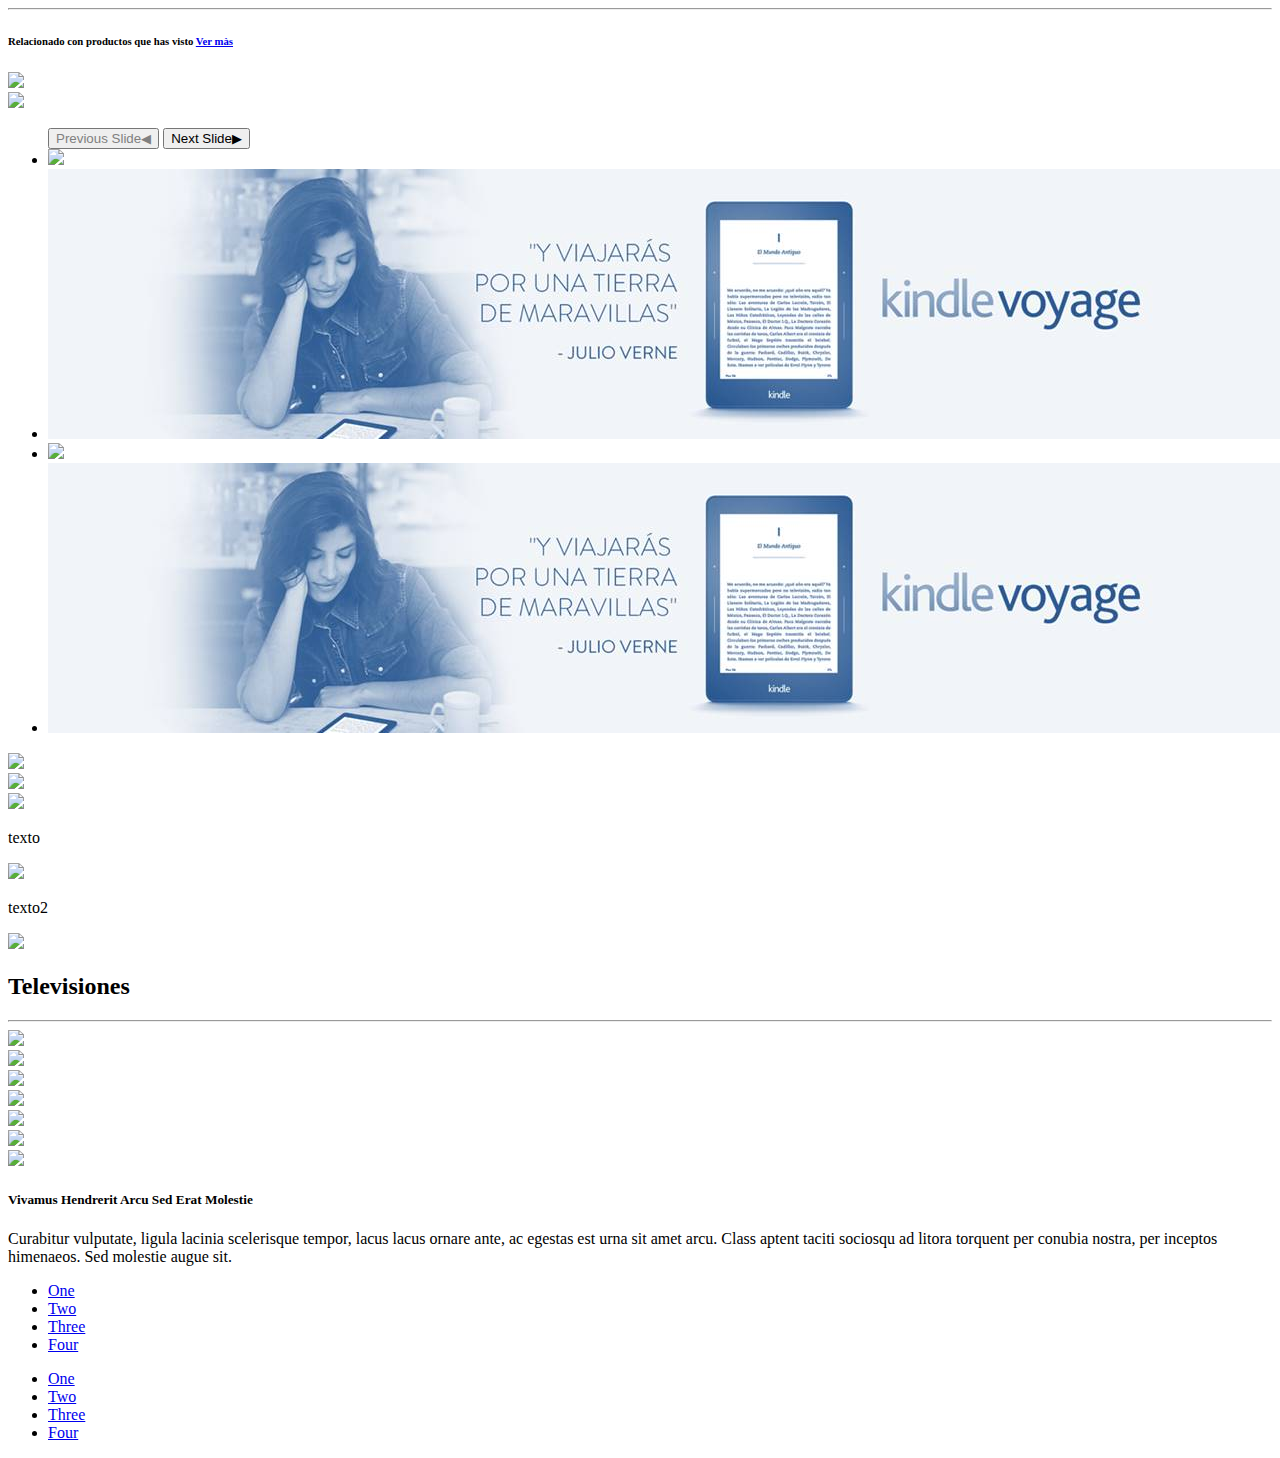
==== home.html @ 4191b3ac "actualizando" ====
<!doctype html>
<html class="no-js" lang="en">
  <head>
    <meta charset="utf-8" />
    <meta name="viewport" content="width=device-width, initial-scale=1.0" />
    <title>Foundation | Welcome</title>
    <link rel="stylesheet" href="http://dhbhdrzi4tiry.cloudfront.net/cdn/sites/foundation.min.css">
    <link rel="stylesheet" href="assets/css/home.css">
  </head>
  <body>
  <hr>
<!-- seccion de productos -->  
<!-- seccion de texto -->
<div class="contenedor-productos">
  <div class="row">
    <h6 id="texto-productos">
    Relacionado con productos que has visto 
    <a href="#link">
      Ver màs
    </a>
    </h6>
  </div>
  <!-- fin seccion de texto -->

  <!-- seccion imagenes -->
  <div class="row"> 
    <div class="column medium-3">
      <img class="thumbnail imagen-productos" src="assets/image/amazon-dummy-busqueda.jpg">
    </div>
    <div class="column medium-3">
      <img class="thumbnail imagen-productos" src="assets/image/amazon-dummy1.jpg">

    <!-- End Top Bar -->


    <div class="orbit" role="region" aria-label="Favorite Space Pictures" data-use-m-u-i="false" data-orbit="x37fz4-orbit">
      <ul class="orbit-container">
        <button class="orbit-previous" aria-label="previous"><span class="show-for-sr">Previous Slide</span>&#9664;</button>
        <button class="orbit-next" aria-label="next"><span class="show-for-sr">Next Slide</span>&#9654;</button>
        <li class="orbit-slide is-active">
          <img src="assets\image\amazon-dummy-carrusel-home.jpg">
        </li>
        <li class="orbit-slide">
          <img src="assets\image\amazon-dummy-carrusel-home2.jpg">
        </li>
        <li class="orbit-slide is-active">
          <img src="assets\image\amazon-dummy-carrusel-home.jpg">
        </li>
        <li class="orbit-slide">
          <img src="assets\image\amazon-dummy-carrusel-home2.jpg">
        </li>
      </ul>
    </div>
    <div class="column medium-3">
      <img class="thumbnail imagen-productos" src="assets/image/amazon-dummy2.jpg">
    </div>
    <div class="column medium-3">
      <img class="thumbnail imagen-productos" src="assets/image/amazon-dummy-busqueda.jpg">
    </div>  
  </div>

  <div class="row"> 
    <div class="column medium-4">
      <img class="thumbnail imagen-productos" src="assets/image/amazon-dummy-busqueda.jpg">

      <div class="column medium-2">
        <p class="descripcion-texto">
          texto
        </p>
      </div>
    </div>

    <div class="column medium-4">
      <img class="thumbnail imagen-productos" src="assets/image/amazon-dummy1.jpg">
      <div class="column medium-2">
        <p class="descripcion-texto">texto2</p>
      </div>
    </div> 
  </div>
  <div class="row"> 
    <div class="column medium-3">
      <img class="thumbnail imagen-productos" src="assets/image/amazon-dummy-busqueda.jpg">

    <div class="row column text-center">
      <h2>Televisiones</h2>
      <hr>
    </div>
    <div class="column medium-3">
      <img class="thumbnail imagen-productos" src="assets/image/amazon-dummy1.jpg">
    </div>
    <div class="column medium-3">
      <img class="thumbnail imagen-productos" src="assets/image/amazon-dummy2.jpg">
    </div>
    <div class="column medium-3">
      <img class="thumbnail imagen-productos" src="assets/image/amazon-dummy-busqueda.jpg">
    </div>  
  </div>

  <div class="row"> 
    <div class="column medium-3">
      <img class="thumbnail imagen-productos" src="assets/image/amazon-dummy-busqueda.jpg">
    </div>
    <div class="column medium-3">
      <img class="thumbnail imagen-productos" src="assets/image/amazon-dummy1.jpg">
    </div>
    <div class="column medium-3">
      <img class="thumbnail imagen-productos" src="assets/image/amazon-dummy2.jpg">
    </div>
    <div class="column medium-3">
      <img class="thumbnail imagen-productos" src="assets/image/amazon-dummy-busqueda.jpg">
    </div>  
  </div>
  <!-- seccion imagenes -->
</div>
<!-- fin seccion de productos -->

    <div class="callout large secondary">
      <div class="row">
        <div class="large-4 columns">
          <h5>Vivamus Hendrerit Arcu Sed Erat Molestie</h5>
          <p>Curabitur vulputate, ligula lacinia scelerisque tempor, lacus lacus ornare ante, ac egestas est urna sit amet arcu. Class aptent taciti sociosqu ad litora torquent per conubia nostra, per inceptos himenaeos. Sed molestie augue sit.</p>
        </div>
        <div class="large-3 large-offset-2 columns">
          <ul class="menu vertical">
            <li><a href="#">One</a></li>
            <li><a href="#">Two</a></li>
            <li><a href="#">Three</a></li>
            <li><a href="#">Four</a></li>
          </ul>
        </div>
        <div class="large-3 columns">
          <ul class="menu vertical">
            <li><a href="#">One</a></li>
            <li><a href="#">Two</a></li>
            <li><a href="#">Three</a></li>
            <li><a href="#">Four</a></li>
          </ul>
        </div>
      </div>
    </div>
  
    <script src="https://code.jquery.com/jquery-2.1.4.min.js"></script>
    <script src="http://dhbhdrzi4tiry.cloudfront.net/cdn/sites/foundation.js"></script>
    <script>
      $(document).foundation();
    </script>
    <script type="text/javascript" src="https://intercom.zurb.com/scripts/zcom.js"></script>
  </body>
</html>
---- assets/css/home.css ----
<<<<<<< HEAD
body{
	margin: 0;
	padding: 0;
	width: 100%;
	height: 100%;
}
.orbit-previous {
    color: gray;
=======
.orbit-container {
  height: 300px;
>>>>>>> upstream/master
}
.orbit-previous, .orbit-next {
    color: gray;
}
/*clases de la seccion de productos*/
#texto-productos{
	font-weight: bold;
}
.contenedor-productos{
	width: 80%;
	margin-left: 3%;
}
.imagen-productos{
	width: 100%;
	height: 200px;
}
.descripcion-texto{
	position: relative;
	display: inline-block;
}

/*fin de la seccion de productos*/
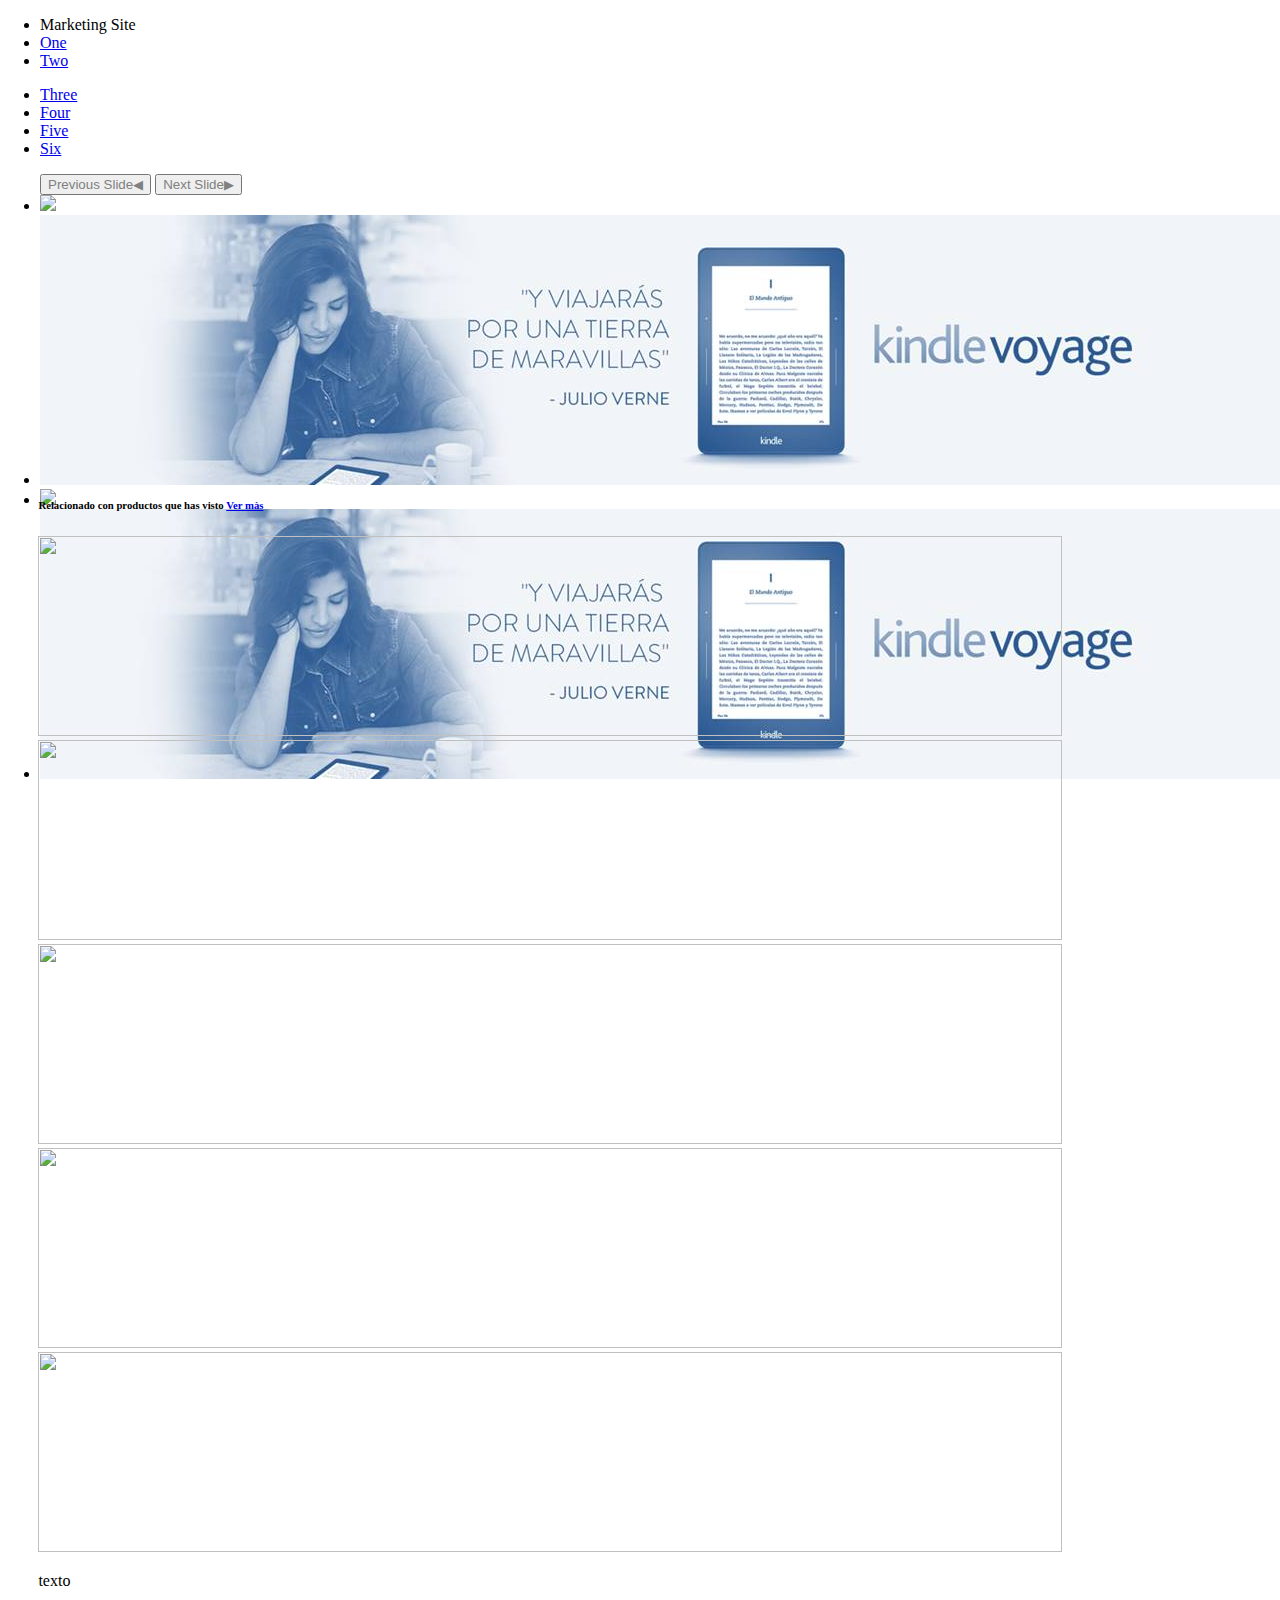
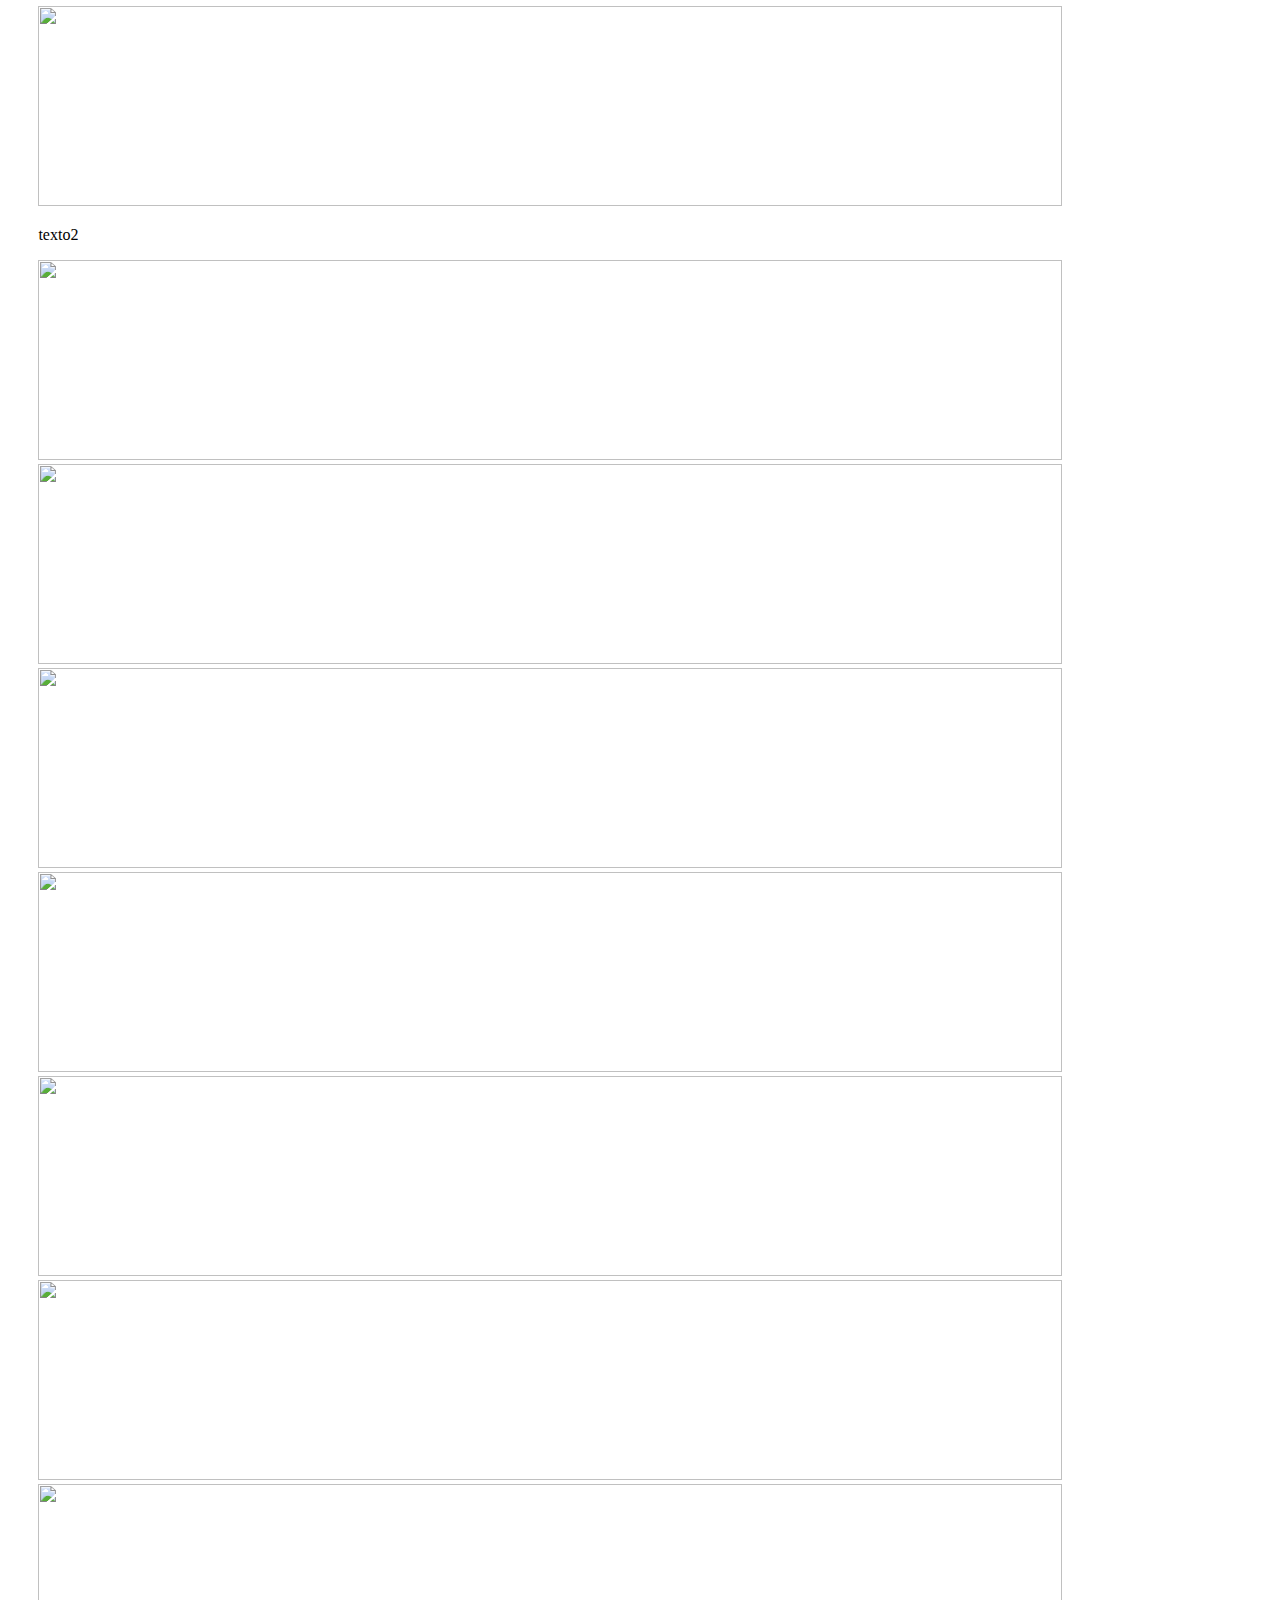
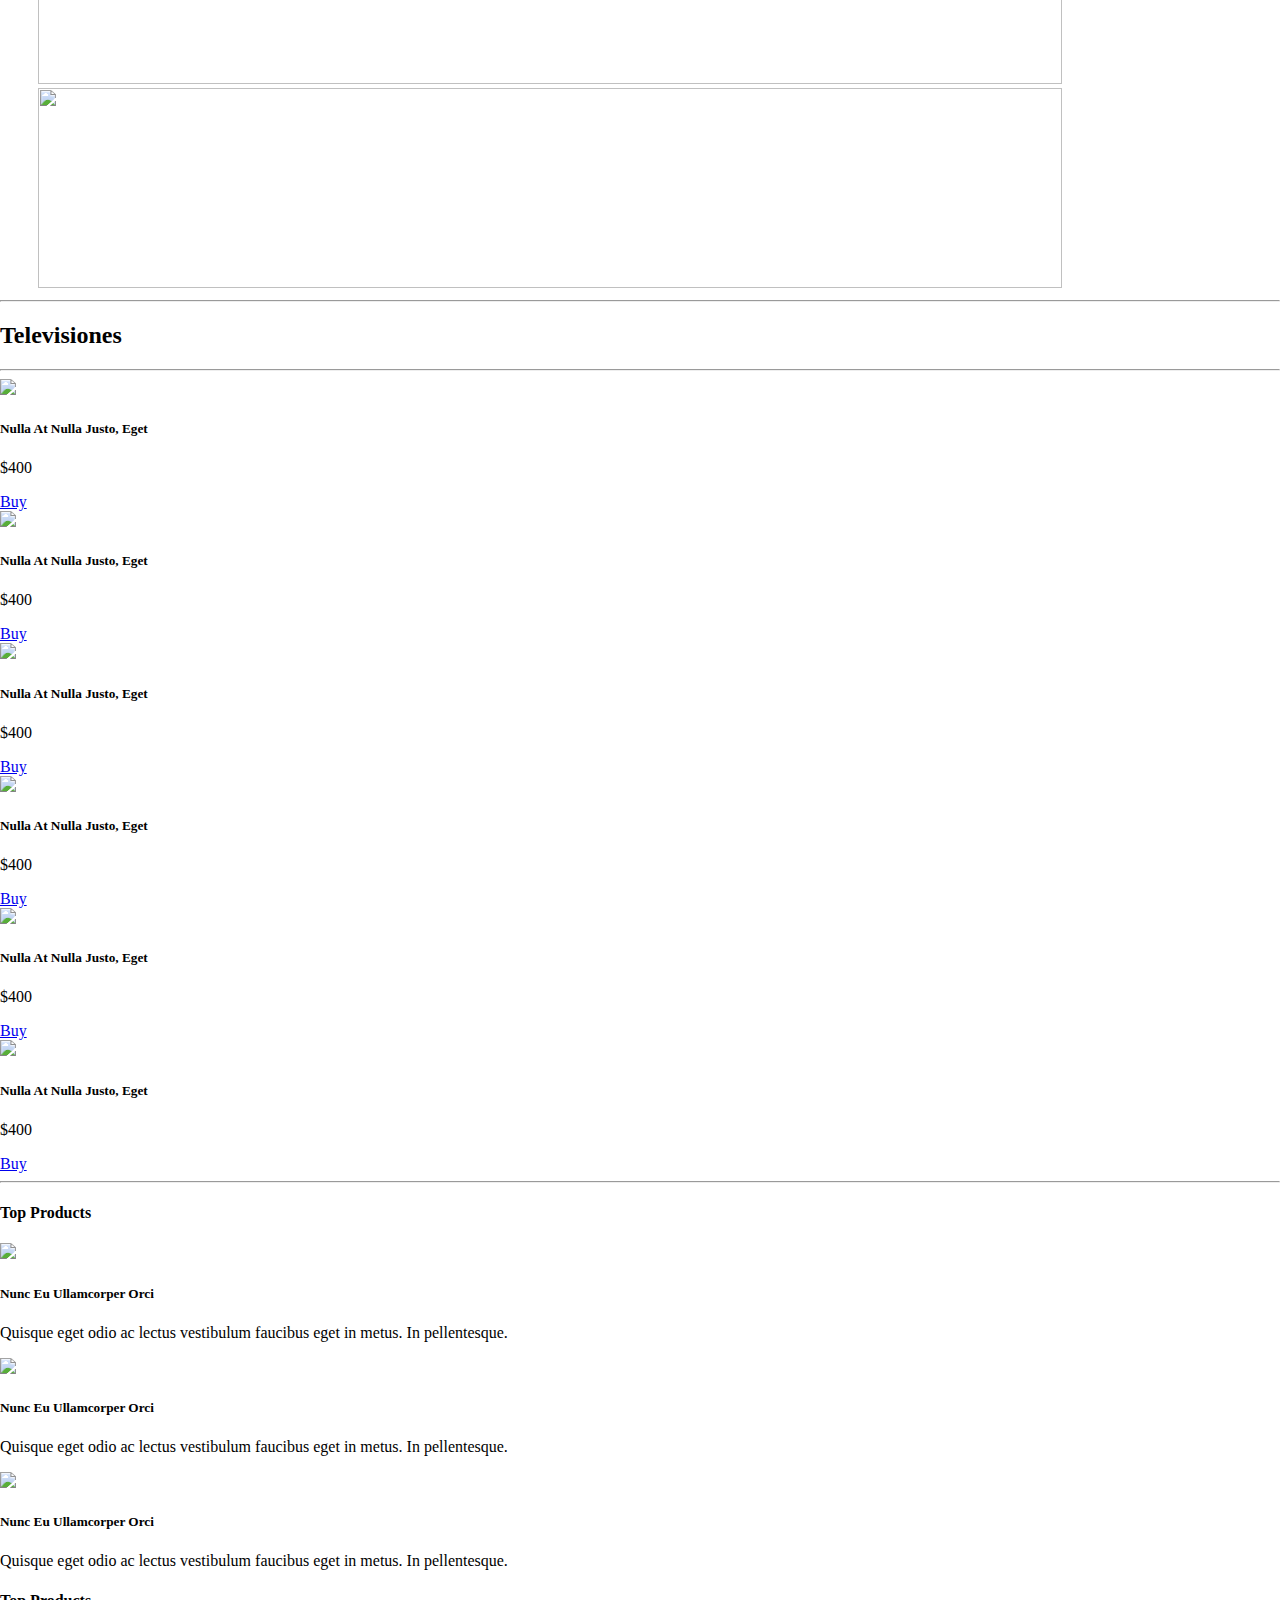
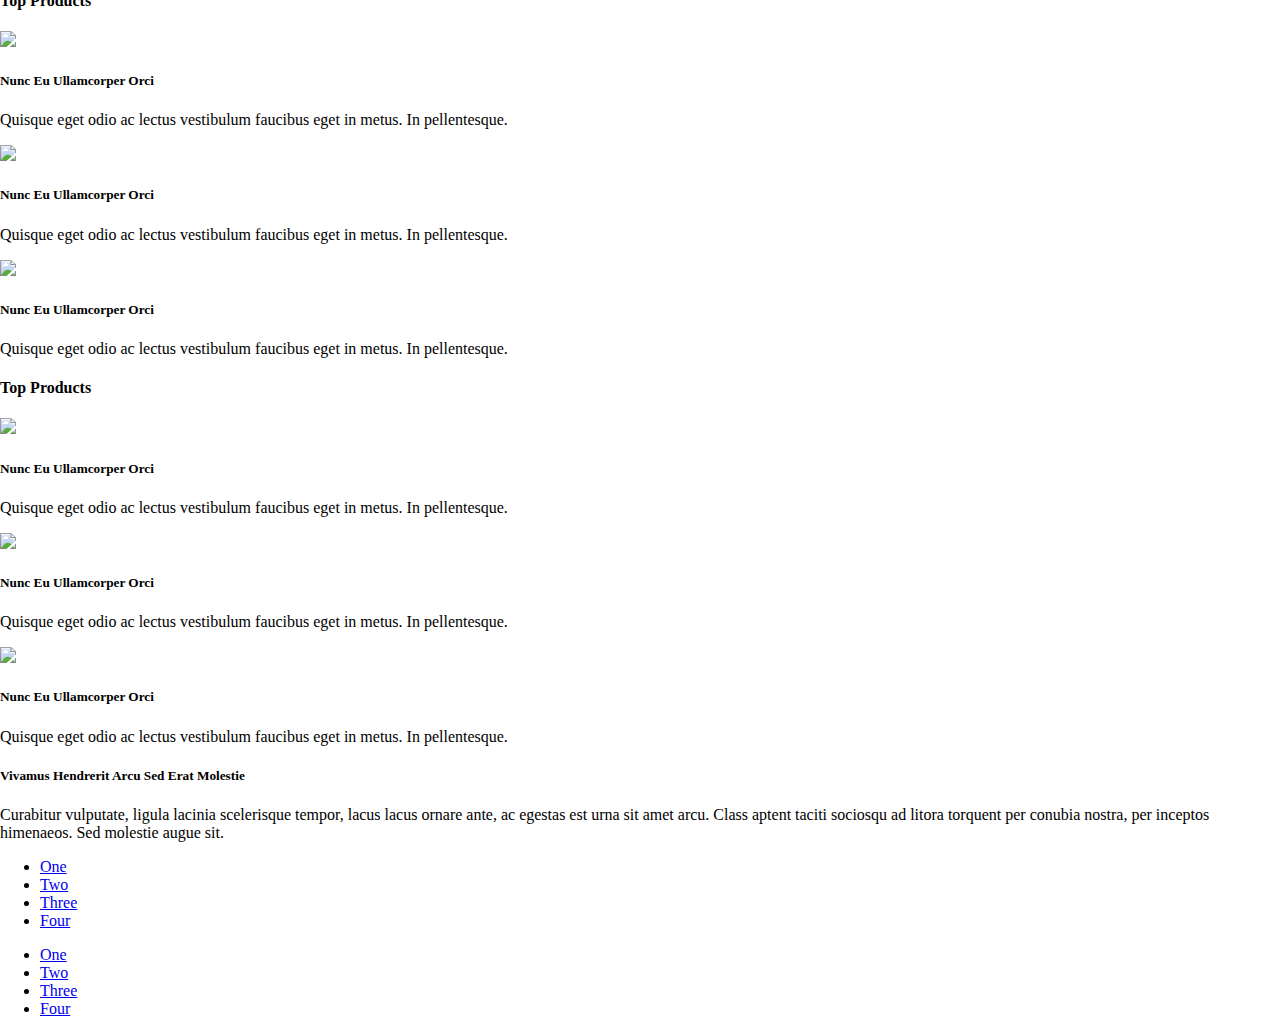
==== commit bc26bd87: "Merge pull request #4 from Zitle-Nancy/nancyHome" ====
--- a/home.html
+++ b/home.html
@@ -8,7 +8,47 @@
     <link rel="stylesheet" href="assets/css/home.css">
   </head>
   <body>
-  <hr>
+
+    <!-- Start Top Bar -->
+    <div class="top-bar">
+      <div class="top-bar-left">
+        <ul class="menu">
+          <li class="menu-text">Marketing Site</li>
+          <li><a href="#">One</a></li>
+          <li><a href="#">Two</a></li>
+        </ul>
+      </div>
+      <div class="top-bar-right">
+        <ul class="menu">
+          <li><a href="#">Three</a></li>
+          <li><a href="#">Four</a></li>
+          <li><a href="#">Five</a></li>
+          <li><a href="#">Six</a></li>
+        </ul>
+      </div>
+    </div>
+    <!-- End Top Bar -->
+
+
+    <div class="orbit" role="region" aria-label="Favorite Space Pictures" data-use-m-u-i="false" data-orbit="x37fz4-orbit">
+      <ul class="orbit-container">
+        <button class="orbit-previous" aria-label="previous"><span class="show-for-sr">Previous Slide</span>&#9664;</button>
+        <button class="orbit-next" aria-label="next"><span class="show-for-sr">Next Slide</span>&#9654;</button>
+        <li class="orbit-slide is-active">
+          <img src="assets\image\amazon-dummy-carrusel-home.jpg">
+        </li>
+        <li class="orbit-slide">
+          <img src="assets\image\amazon-dummy-carrusel-home2.jpg">
+        </li>
+        <li class="orbit-slide is-active">
+          <img src="assets\image\amazon-dummy-carrusel-home.jpg">
+        </li>
+        <li class="orbit-slide">
+          <img src="assets\image\amazon-dummy-carrusel-home2.jpg">
+        </li>
+      </ul>
+    </div>
+
 <!-- seccion de productos -->  
 <!-- seccion de texto -->
 <div class="contenedor-productos">
@@ -29,27 +69,6 @@
     </div>
     <div class="column medium-3">
       <img class="thumbnail imagen-productos" src="assets/image/amazon-dummy1.jpg">
-
-    <!-- End Top Bar -->
-
-
-    <div class="orbit" role="region" aria-label="Favorite Space Pictures" data-use-m-u-i="false" data-orbit="x37fz4-orbit">
-      <ul class="orbit-container">
-        <button class="orbit-previous" aria-label="previous"><span class="show-for-sr">Previous Slide</span>&#9664;</button>
-        <button class="orbit-next" aria-label="next"><span class="show-for-sr">Next Slide</span>&#9654;</button>
-        <li class="orbit-slide is-active">
-          <img src="assets\image\amazon-dummy-carrusel-home.jpg">
-        </li>
-        <li class="orbit-slide">
-          <img src="assets\image\amazon-dummy-carrusel-home2.jpg">
-        </li>
-        <li class="orbit-slide is-active">
-          <img src="assets\image\amazon-dummy-carrusel-home.jpg">
-        </li>
-        <li class="orbit-slide">
-          <img src="assets\image\amazon-dummy-carrusel-home2.jpg">
-        </li>
-      </ul>
     </div>
     <div class="column medium-3">
       <img class="thumbnail imagen-productos" src="assets/image/amazon-dummy2.jpg">
@@ -62,57 +81,188 @@
   <div class="row"> 
     <div class="column medium-4">
       <img class="thumbnail imagen-productos" src="assets/image/amazon-dummy-busqueda.jpg">
-
-      <div class="column medium-2">
-        <p class="descripcion-texto">
-          texto
-        </p>
-      </div>
-    </div>
-
+      <p class="descripcion-texto medium-2 column">
+        texto
+      </p>
+    </div>
     <div class="column medium-4">
       <img class="thumbnail imagen-productos" src="assets/image/amazon-dummy1.jpg">
-      <div class="column medium-2">
-        <p class="descripcion-texto">texto2</p>
-      </div>
+      <p class="descripcion-texto medium-2 column">texto2</p>
     </div> 
   </div>
-  <div class="row"> 
-    <div class="column medium-3">
-      <img class="thumbnail imagen-productos" src="assets/image/amazon-dummy-busqueda.jpg">
+
+  <div class="row"> 
+    <div class="column medium-3">
+      <img class="thumbnail imagen-productos" src="assets/image/amazon-dummy-busqueda.jpg">
+    </div>
+    <div class="column medium-3">
+      <img class="thumbnail imagen-productos" src="assets/image/amazon-dummy1.jpg">
+    </div>
+    <div class="column medium-3">
+      <img class="thumbnail imagen-productos" src="assets/image/amazon-dummy2.jpg">
+    </div>
+    <div class="column medium-3">
+      <img class="thumbnail imagen-productos" src="assets/image/amazon-dummy-busqueda.jpg">
+    </div>  
+  </div>
+
+  <div class="row"> 
+    <div class="column medium-3">
+      <img class="thumbnail imagen-productos" src="assets/image/amazon-dummy-busqueda.jpg">
+    </div>
+    <div class="column medium-3">
+      <img class="thumbnail imagen-productos" src="assets/image/amazon-dummy1.jpg">
+    </div>
+    <div class="column medium-3">
+      <img class="thumbnail imagen-productos" src="assets/image/amazon-dummy2.jpg">
+    </div>
+    <div class="column medium-3">
+      <img class="thumbnail imagen-productos" src="assets/image/amazon-dummy-busqueda.jpg">
+    </div>  
+  </div>
+  <!-- seccion imagenes -->
+</div>
+<!-- fin seccion de productos -->
+
+    <hr>
 
     <div class="row column text-center">
       <h2>Televisiones</h2>
       <hr>
     </div>
-    <div class="column medium-3">
-      <img class="thumbnail imagen-productos" src="assets/image/amazon-dummy1.jpg">
-    </div>
-    <div class="column medium-3">
-      <img class="thumbnail imagen-productos" src="assets/image/amazon-dummy2.jpg">
-    </div>
-    <div class="column medium-3">
-      <img class="thumbnail imagen-productos" src="assets/image/amazon-dummy-busqueda.jpg">
-    </div>  
-  </div>
-
-  <div class="row"> 
-    <div class="column medium-3">
-      <img class="thumbnail imagen-productos" src="assets/image/amazon-dummy-busqueda.jpg">
-    </div>
-    <div class="column medium-3">
-      <img class="thumbnail imagen-productos" src="assets/image/amazon-dummy1.jpg">
-    </div>
-    <div class="column medium-3">
-      <img class="thumbnail imagen-productos" src="assets/image/amazon-dummy2.jpg">
-    </div>
-    <div class="column medium-3">
-      <img class="thumbnail imagen-productos" src="assets/image/amazon-dummy-busqueda.jpg">
-    </div>  
-  </div>
-  <!-- seccion imagenes -->
-</div>
-<!-- fin seccion de productos -->
+
+    <div class="row small-up-2 medium-up-3 large-up-6">
+      <div class="column">
+        <img class="thumbnail" src="http://placehold.it/300x400">
+        <h5>Nulla At Nulla Justo, Eget</h5>
+        <p>$400</p>
+        <a href="#" class="button small expanded hollow">Buy</a>
+      </div>
+      <div class="column">
+        <img class="thumbnail" src="http://placehold.it/300x400">
+        <h5>Nulla At Nulla Justo, Eget</h5>
+        <p>$400</p>
+        <a href="#" class="button small expanded hollow">Buy</a>
+      </div>
+      <div class="column">
+        <img class="thumbnail" src="http://placehold.it/300x400">
+        <h5>Nulla At Nulla Justo, Eget</h5>
+        <p>$400</p>
+        <a href="#" class="button small expanded hollow">Buy</a>
+      </div>
+      <div class="column">
+        <img class="thumbnail" src="http://placehold.it/300x400">
+        <h5>Nulla At Nulla Justo, Eget</h5>
+        <p>$400</p>
+        <a href="#" class="button small expanded hollow">Buy</a>
+      </div>
+      <div class="column">
+        <img class="thumbnail" src="http://placehold.it/300x400">
+        <h5>Nulla At Nulla Justo, Eget</h5>
+        <p>$400</p>
+        <a href="#" class="button small expanded hollow">Buy</a>
+      </div>
+      <div class="column">
+        <img class="thumbnail" src="http://placehold.it/300x400">
+        <h5>Nulla At Nulla Justo, Eget</h5>
+        <p>$400</p>
+        <a href="#" class="button small expanded hollow">Buy</a>
+      </div>
+    </div>
+
+    <hr>
+    <div class="row">
+      <div class="medium-4 columns">
+        <h4>Top Products</h4>
+        <div class="media-object">
+          <div class="media-object-section">
+            <img class="thumbnail" src="http://placehold.it/100x100">
+          </div>
+          <div class="media-object-section">
+            <h5>Nunc Eu Ullamcorper Orci</h5>
+            <p>Quisque eget odio ac lectus vestibulum faucibus eget in metus. In pellentesque.</p>
+          </div>
+        </div>
+        <div class="media-object">
+          <div class="media-object-section">
+            <img class="thumbnail" src="http://placehold.it/100x100">
+          </div>
+          <div class="media-object-section">
+            <h5>Nunc Eu Ullamcorper Orci</h5>
+            <p>Quisque eget odio ac lectus vestibulum faucibus eget in metus. In pellentesque.</p>
+          </div>
+        </div>
+        <div class="media-object">
+          <div class="media-object-section">
+            <img class="thumbnail" src="http://placehold.it/100x100">
+          </div>
+          <div class="media-object-section">
+            <h5>Nunc Eu Ullamcorper Orci</h5>
+            <p>Quisque eget odio ac lectus vestibulum faucibus eget in metus. In pellentesque.</p>
+          </div>
+        </div>
+      </div>
+      <div class="medium-4 columns">
+        <h4>Top Products</h4>
+        <div class="media-object">
+          <div class="media-object-section">
+            <img class="thumbnail" src="http://placehold.it/100x100">
+          </div>
+          <div class="media-object-section">
+            <h5>Nunc Eu Ullamcorper Orci</h5>
+            <p>Quisque eget odio ac lectus vestibulum faucibus eget in metus. In pellentesque.</p>
+          </div>
+        </div>
+        <div class="media-object">
+          <div class="media-object-section">
+            <img class="thumbnail" src="http://placehold.it/100x100">
+          </div>
+          <div class="media-object-section">
+            <h5>Nunc Eu Ullamcorper Orci</h5>
+            <p>Quisque eget odio ac lectus vestibulum faucibus eget in metus. In pellentesque.</p>
+          </div>
+        </div>
+        <div class="media-object">
+          <div class="media-object-section">
+            <img class="thumbnail" src="http://placehold.it/100x100">
+          </div>
+          <div class="media-object-section">
+            <h5>Nunc Eu Ullamcorper Orci</h5>
+            <p>Quisque eget odio ac lectus vestibulum faucibus eget in metus. In pellentesque.</p>
+          </div>
+        </div>
+      </div>
+      <div class="medium-4 columns">
+        <h4>Top Products</h4>
+        <div class="media-object">
+          <div class="media-object-section">
+            <img class="thumbnail" src="http://placehold.it/100x100">
+          </div>
+          <div class="media-object-section">
+            <h5>Nunc Eu Ullamcorper Orci</h5>
+            <p>Quisque eget odio ac lectus vestibulum faucibus eget in metus. In pellentesque.</p>
+          </div>
+        </div>
+        <div class="media-object">
+          <div class="media-object-section">
+            <img class="thumbnail" src="http://placehold.it/100x100">
+          </div>
+          <div class="media-object-section">
+            <h5>Nunc Eu Ullamcorper Orci</h5>
+            <p>Quisque eget odio ac lectus vestibulum faucibus eget in metus. In pellentesque.</p>
+          </div>
+        </div>
+        <div class="media-object">
+          <div class="media-object-section">
+            <img class="thumbnail" src="http://placehold.it/100x100">
+          </div>
+          <div class="media-object-section">
+            <h5>Nunc Eu Ullamcorper Orci</h5>
+            <p>Quisque eget odio ac lectus vestibulum faucibus eget in metus. In pellentesque.</p>
+          </div>
+        </div>
+      </div>
+    </div>
 
     <div class="callout large secondary">
       <div class="row">
@@ -138,7 +288,7 @@
         </div>
       </div>
     </div>
-  
+
     <script src="https://code.jquery.com/jquery-2.1.4.min.js"></script>
     <script src="http://dhbhdrzi4tiry.cloudfront.net/cdn/sites/foundation.js"></script>
     <script>
@@ -146,4 +296,4 @@
     </script>
     <script type="text/javascript" src="https://intercom.zurb.com/scripts/zcom.js"></script>
   </body>
-</html>
+</html>--- a/assets/css/home.css
+++ b/assets/css/home.css
@@ -1,4 +1,4 @@
-<<<<<<< HEAD
+
 body{
 	margin: 0;
 	padding: 0;
@@ -7,10 +7,10 @@
 }
 .orbit-previous {
     color: gray;
-=======
+ }
 .orbit-container {
   height: 300px;
->>>>>>> upstream/master
+
 }
 .orbit-previous, .orbit-next {
     color: gray;
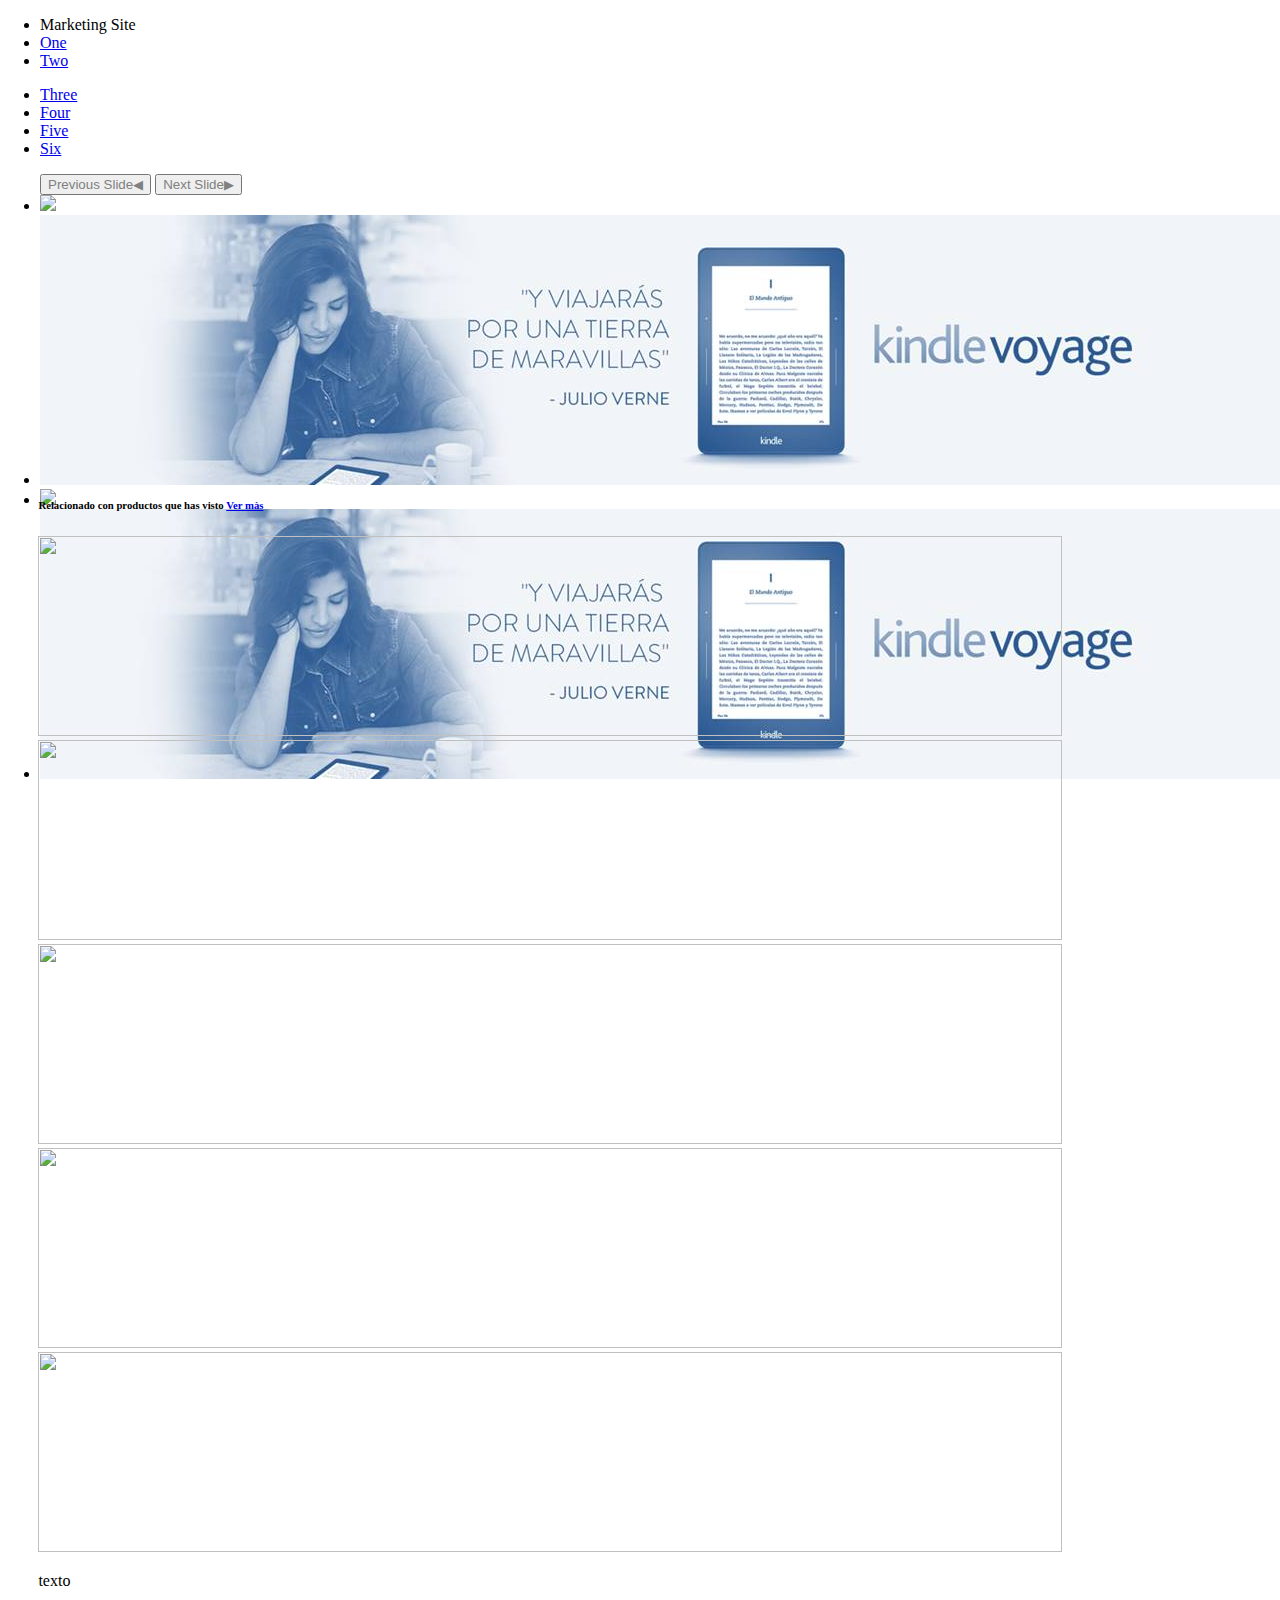
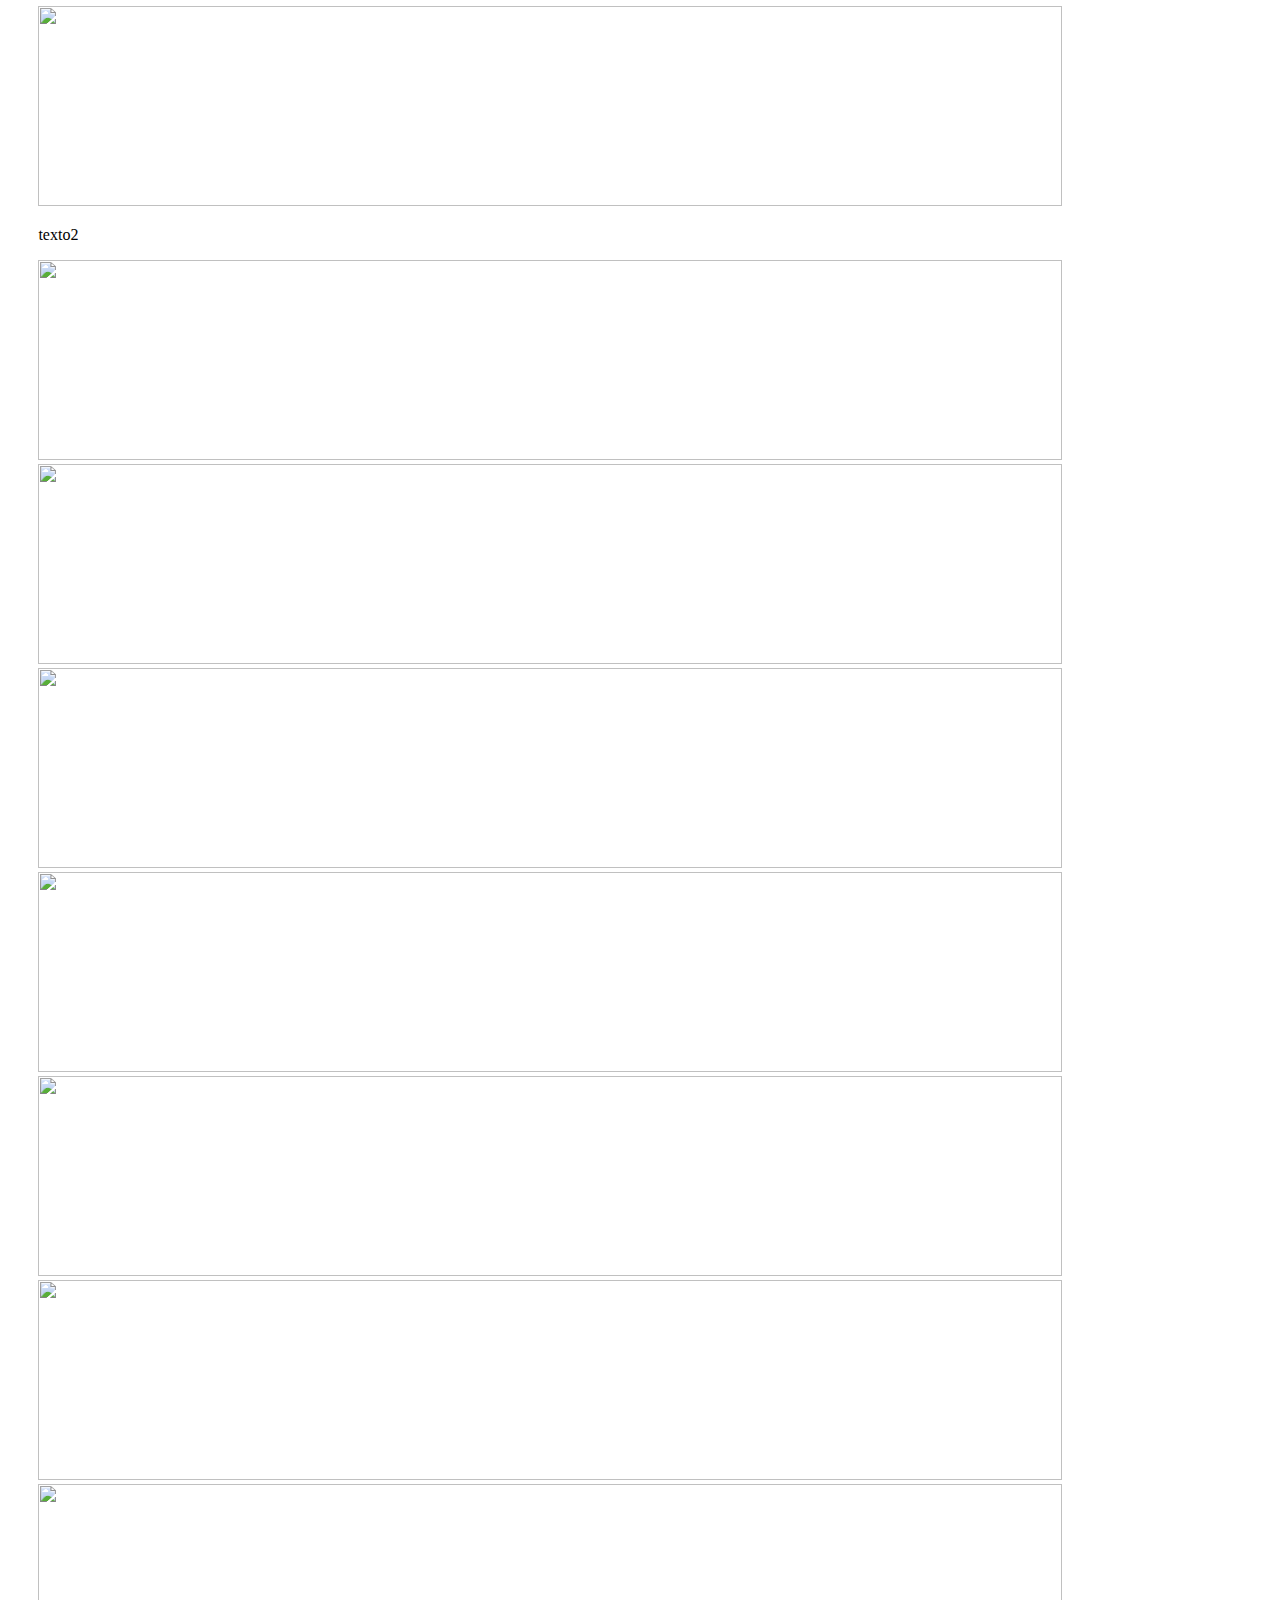
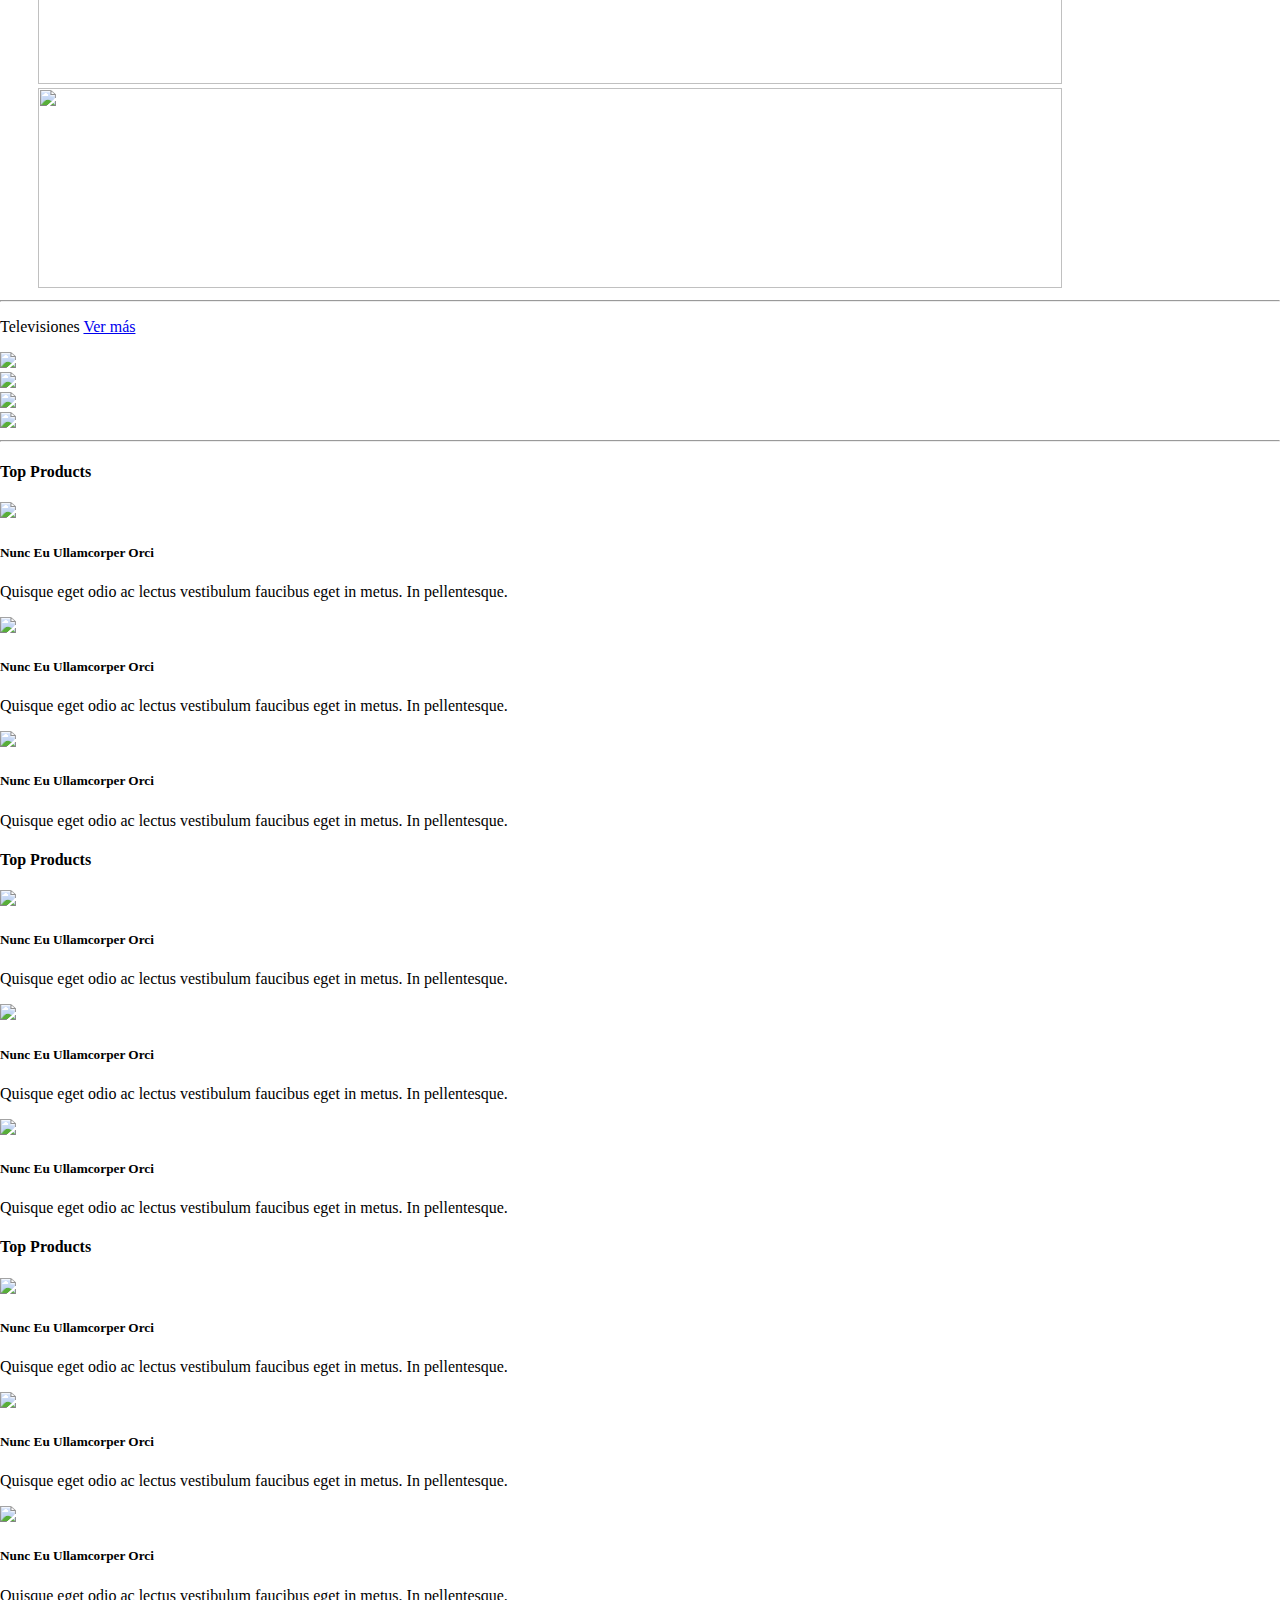
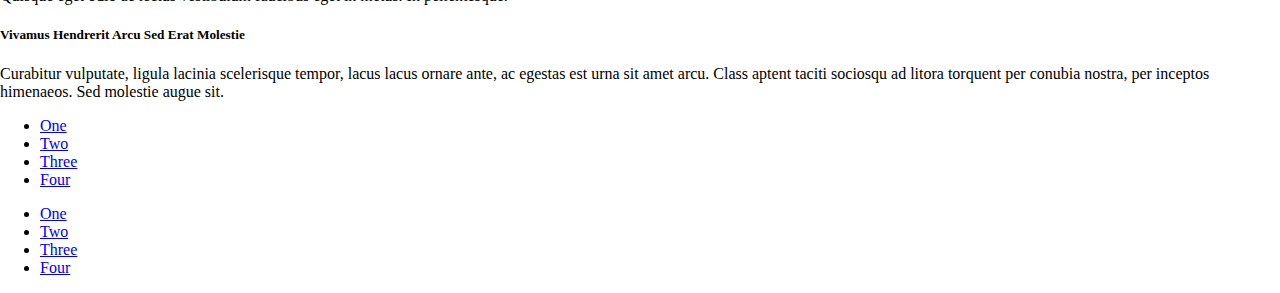
==== commit b67b6fdd: "Merge pull request #5 from gabyLuTrejo/elementos" ====
--- a/home.html
+++ b/home.html
@@ -126,47 +126,22 @@
 
     <hr>
 
-    <div class="row column text-center">
-      <h2>Televisiones</h2>
-      <hr>
-    </div>
-
-    <div class="row small-up-2 medium-up-3 large-up-6">
-      <div class="column">
-        <img class="thumbnail" src="http://placehold.it/300x400">
-        <h5>Nulla At Nulla Justo, Eget</h5>
-        <p>$400</p>
-        <a href="#" class="button small expanded hollow">Buy</a>
-      </div>
-      <div class="column">
-        <img class="thumbnail" src="http://placehold.it/300x400">
-        <h5>Nulla At Nulla Justo, Eget</h5>
-        <p>$400</p>
-        <a href="#" class="button small expanded hollow">Buy</a>
-      </div>
-      <div class="column">
-        <img class="thumbnail" src="http://placehold.it/300x400">
-        <h5>Nulla At Nulla Justo, Eget</h5>
-        <p>$400</p>
-        <a href="#" class="button small expanded hollow">Buy</a>
-      </div>
-      <div class="column">
-        <img class="thumbnail" src="http://placehold.it/300x400">
-        <h5>Nulla At Nulla Justo, Eget</h5>
-        <p>$400</p>
-        <a href="#" class="button small expanded hollow">Buy</a>
-      </div>
-      <div class="column">
-        <img class="thumbnail" src="http://placehold.it/300x400">
-        <h5>Nulla At Nulla Justo, Eget</h5>
-        <p>$400</p>
-        <a href="#" class="button small expanded hollow">Buy</a>
-      </div>
-      <div class="column">
-        <img class="thumbnail" src="http://placehold.it/300x400">
-        <h5>Nulla At Nulla Justo, Eget</h5>
-        <p>$400</p>
-        <a href="#" class="button small expanded hollow">Buy</a>
+    <div class="row column">
+      <p>Televisiones <a href="#">Ver más</a></p>
+    </div>
+
+    <div class="row small-up-2 medium-up-3 large-up-6" id="tele">
+      <div class="column">
+        <img class="thumbnail" src="assets\image\amazon-dummy2.jpg">
+      </div>
+      <div class="column">
+        <img class="thumbnail" src="assets\image\amazon-dummy2.jpg">
+      </div>
+      <div class="column">
+        <img class="thumbnail" src="assets\image\amazon-dummy2.jpg">
+      </div>
+      <div class="column">
+        <img class="thumbnail" src="assets\image\amazon-dummy2.jpg">
       </div>
     </div>
 
--- a/assets/css/home.css
+++ b/assets/css/home.css
@@ -5,15 +5,17 @@
 	width: 100%;
 	height: 100%;
 }
-.orbit-previous {
-    color: gray;
- }
+
 .orbit-container {
   height: 300px;
 
 }
 .orbit-previous, .orbit-next {
     color: gray;
+}
+
+#tele div img {
+  width: 100%;
 }
 /*clases de la seccion de productos*/
 #texto-productos{
@@ -32,4 +34,5 @@
 	display: inline-block;
 }
 
-/*fin de la seccion de productos*/+/*fin de la seccion de productos*/
+>>>>>>> eli/master
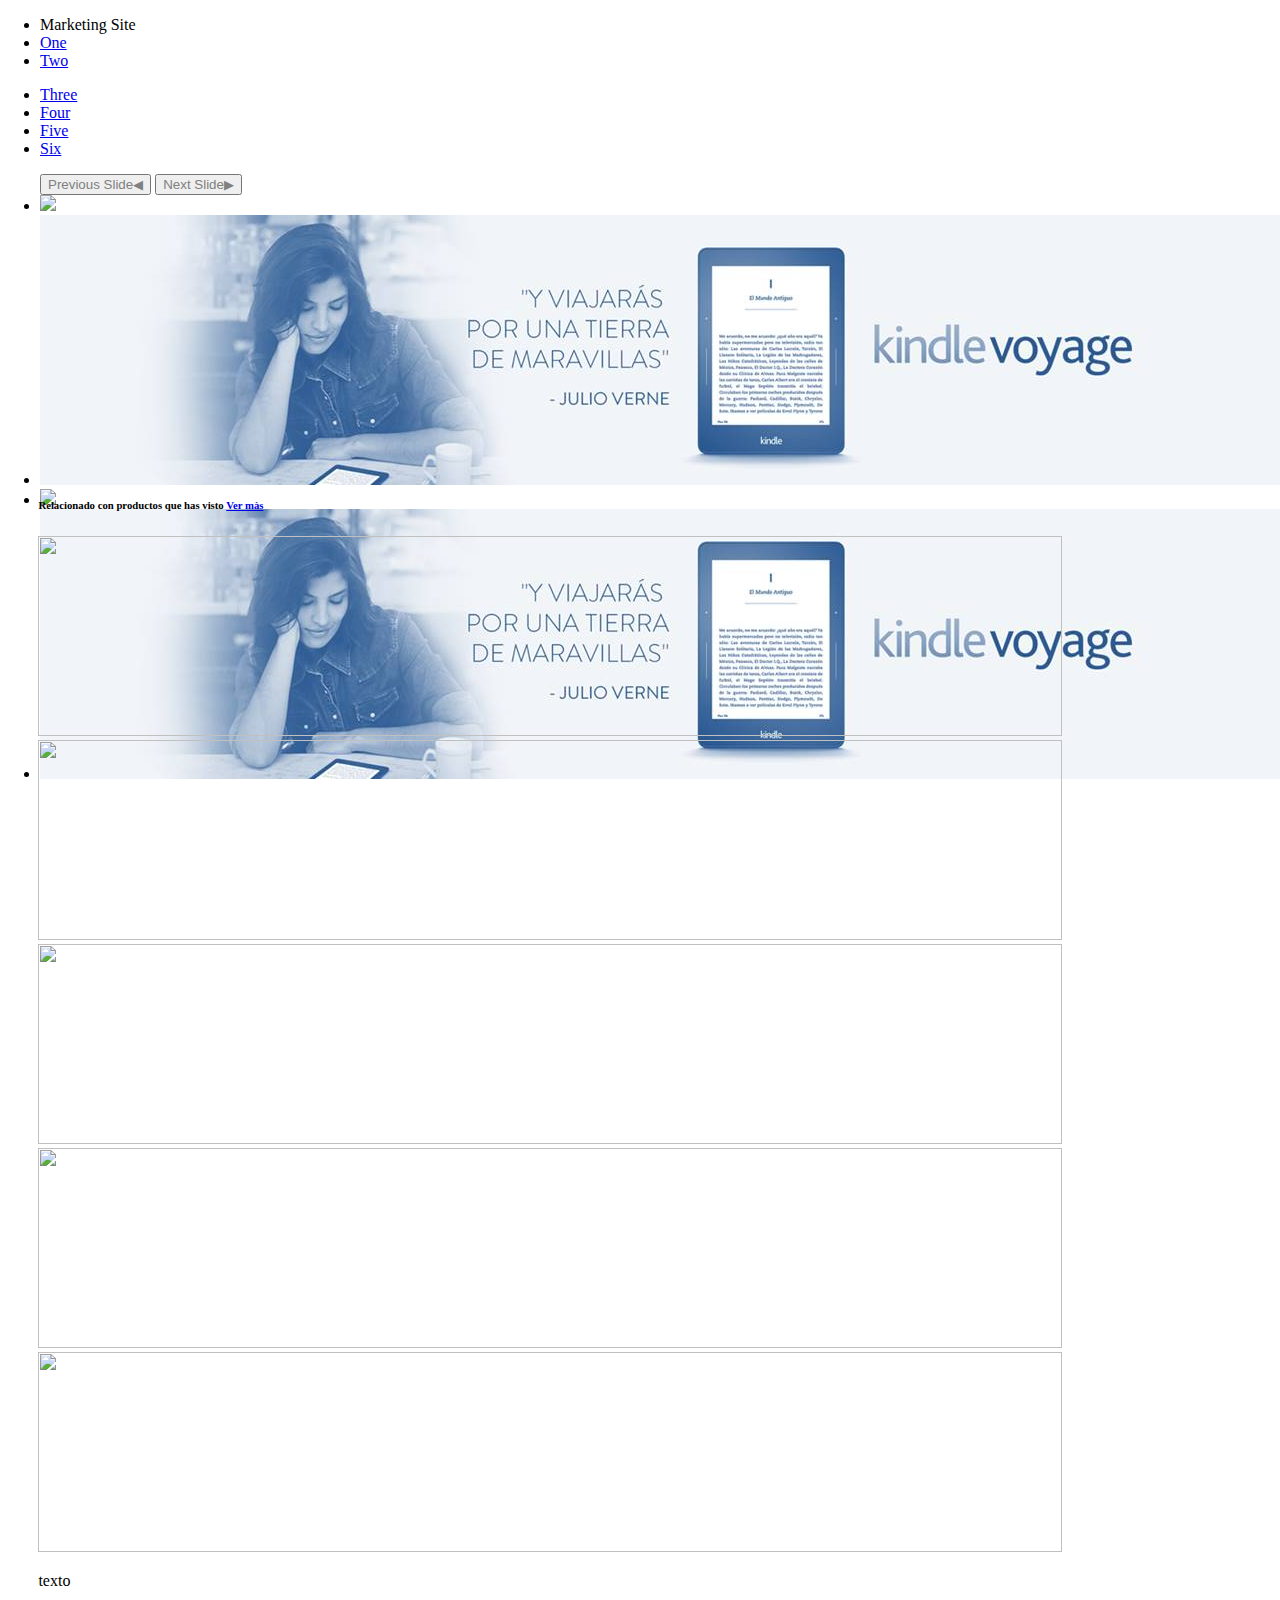
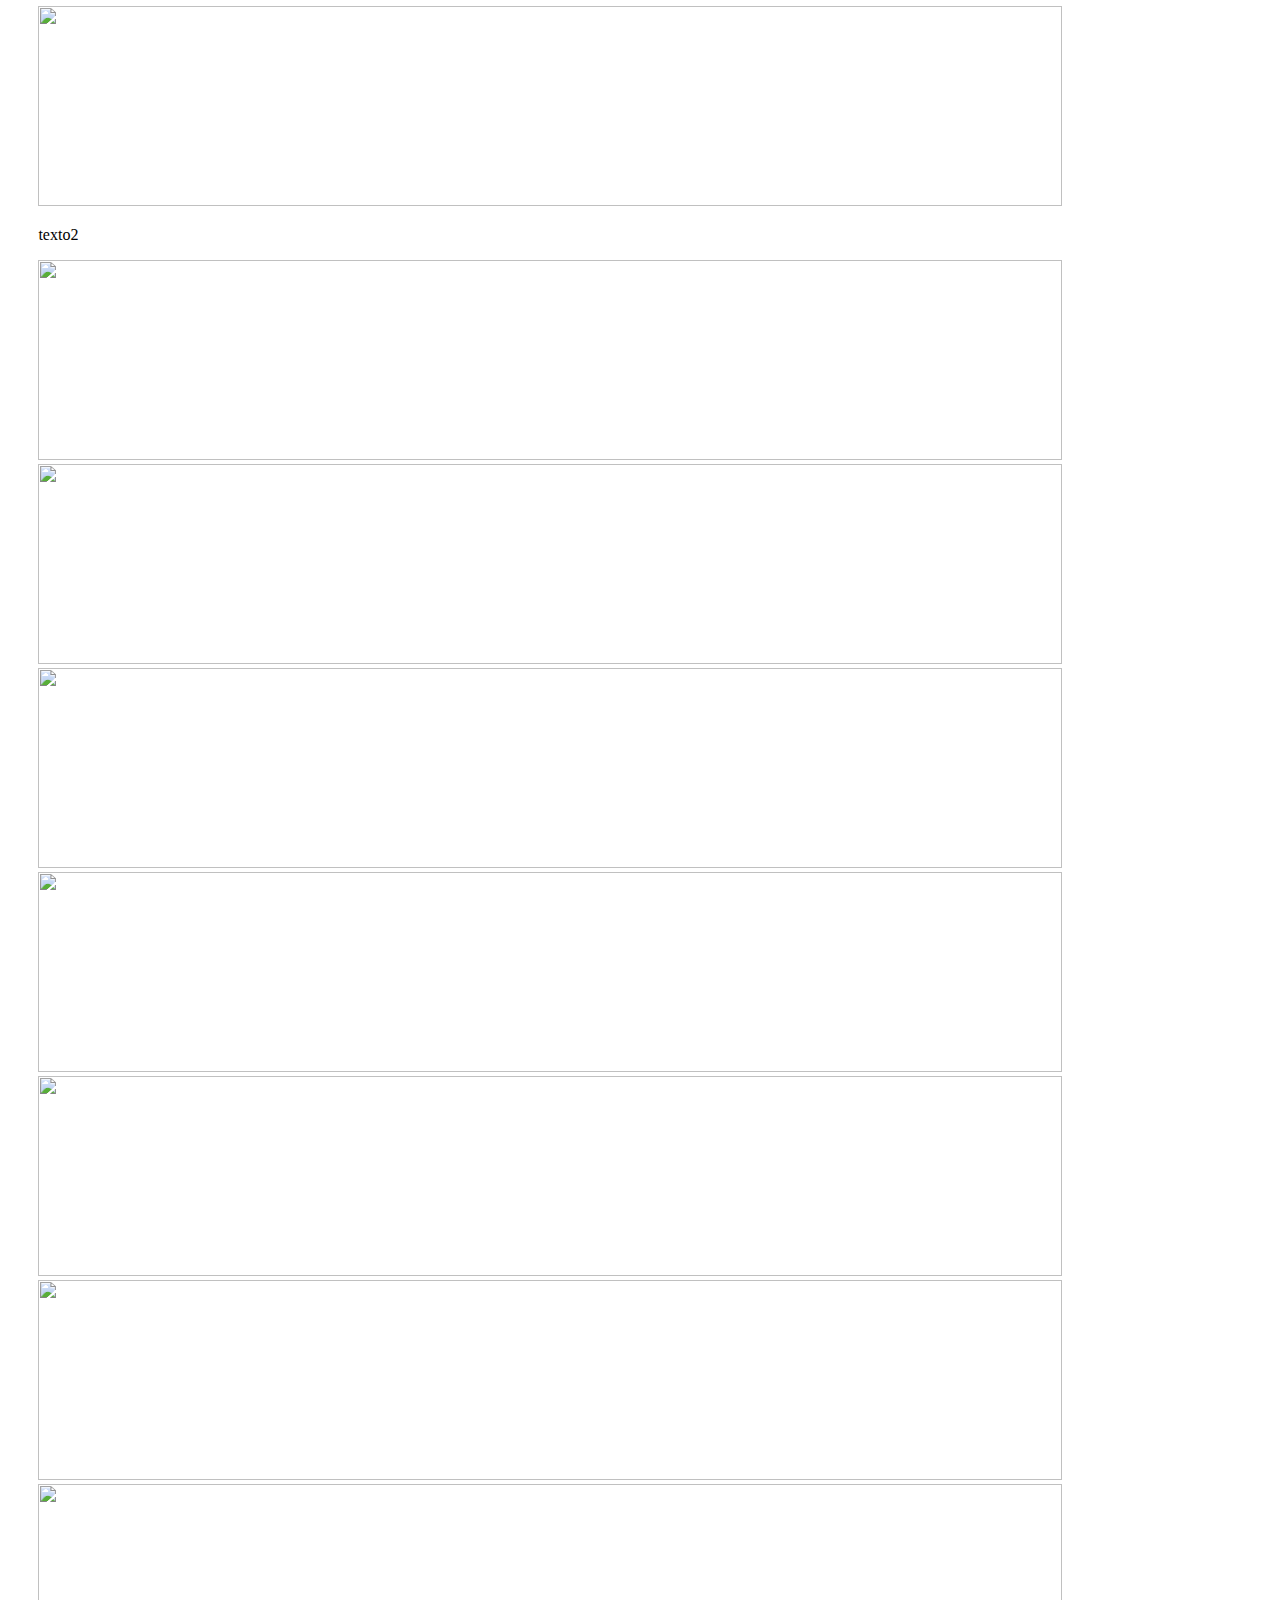
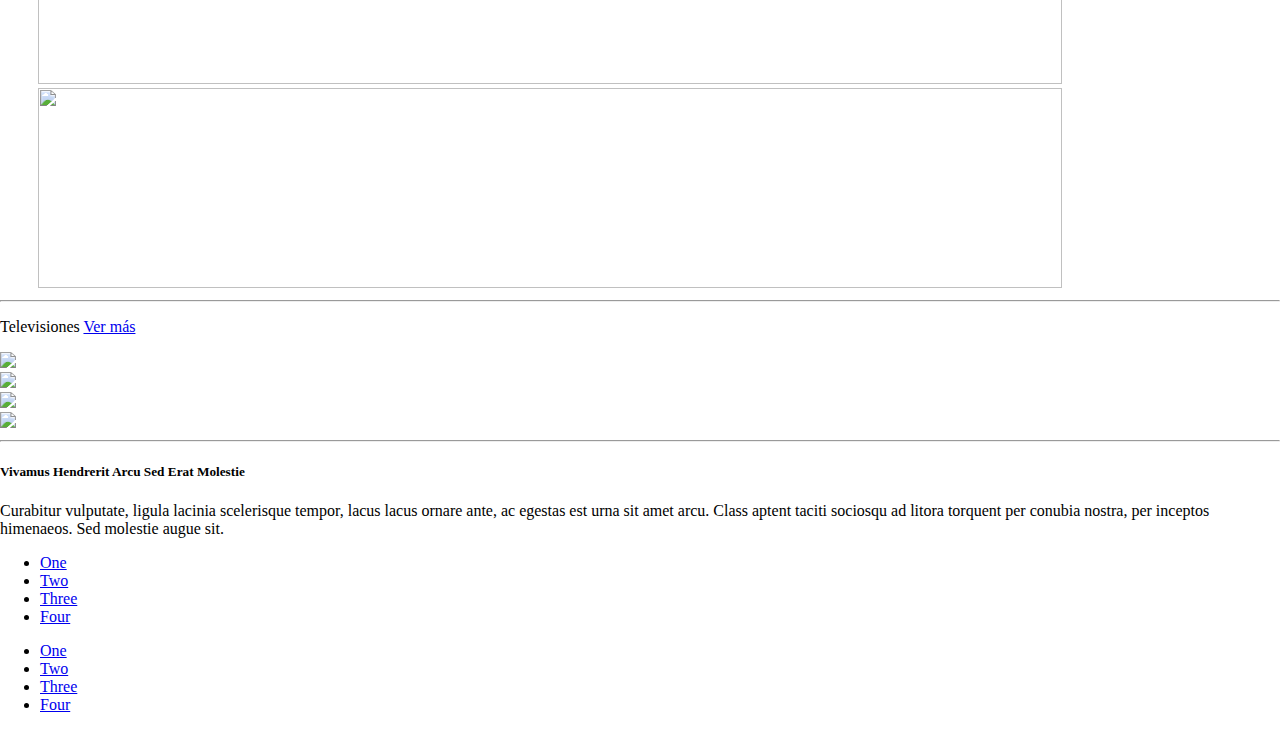
==== commit fc905b79: "scripts js + carrusel arreglado" ====
--- a/home.html
+++ b/home.html
@@ -30,7 +30,7 @@
     <!-- End Top Bar -->
 
 
-    <div class="orbit" role="region" aria-label="Favorite Space Pictures" data-use-m-u-i="false" data-orbit="x37fz4-orbit">
+    <div class="row orbit" role="region" aria-label="Favorite Space Pictures" data-use-m-u-i="false" data-orbit="x37fz4-orbit">
       <ul class="orbit-container">
         <button class="orbit-previous" aria-label="previous"><span class="show-for-sr">Previous Slide</span>&#9664;</button>
         <button class="orbit-next" aria-label="next"><span class="show-for-sr">Next Slide</span>&#9654;</button>
@@ -49,12 +49,12 @@
       </ul>
     </div>
 
-<!-- seccion de productos -->  
+<!-- seccion de productos -->
 <!-- seccion de texto -->
 <div class="contenedor-productos">
   <div class="row">
     <h6 id="texto-productos">
-    Relacionado con productos que has visto 
+    Relacionado con productos que has visto
     <a href="#link">
       Ver màs
     </a>
@@ -63,7 +63,7 @@
   <!-- fin seccion de texto -->
 
   <!-- seccion imagenes -->
-  <div class="row"> 
+  <div class="row">
     <div class="column medium-3">
       <img class="thumbnail imagen-productos" src="assets/image/amazon-dummy-busqueda.jpg">
     </div>
@@ -75,10 +75,10 @@
     </div>
     <div class="column medium-3">
       <img class="thumbnail imagen-productos" src="assets/image/amazon-dummy-busqueda.jpg">
-    </div>  
+    </div>
   </div>
 
-  <div class="row"> 
+  <div class="row">
     <div class="column medium-4">
       <img class="thumbnail imagen-productos" src="assets/image/amazon-dummy-busqueda.jpg">
       <p class="descripcion-texto medium-2 column">
@@ -88,10 +88,10 @@
     <div class="column medium-4">
       <img class="thumbnail imagen-productos" src="assets/image/amazon-dummy1.jpg">
       <p class="descripcion-texto medium-2 column">texto2</p>
-    </div> 
+    </div>
   </div>
 
-  <div class="row"> 
+  <div class="row">
     <div class="column medium-3">
       <img class="thumbnail imagen-productos" src="assets/image/amazon-dummy-busqueda.jpg">
     </div>
@@ -103,10 +103,10 @@
     </div>
     <div class="column medium-3">
       <img class="thumbnail imagen-productos" src="assets/image/amazon-dummy-busqueda.jpg">
-    </div>  
+    </div>
   </div>
 
-  <div class="row"> 
+  <div class="row">
     <div class="column medium-3">
       <img class="thumbnail imagen-productos" src="assets/image/amazon-dummy-busqueda.jpg">
     </div>
@@ -118,7 +118,7 @@
     </div>
     <div class="column medium-3">
       <img class="thumbnail imagen-productos" src="assets/image/amazon-dummy-busqueda.jpg">
-    </div>  
+    </div>
   </div>
   <!-- seccion imagenes -->
 </div>
@@ -146,98 +146,7 @@
     </div>
 
     <hr>
-    <div class="row">
-      <div class="medium-4 columns">
-        <h4>Top Products</h4>
-        <div class="media-object">
-          <div class="media-object-section">
-            <img class="thumbnail" src="http://placehold.it/100x100">
-          </div>
-          <div class="media-object-section">
-            <h5>Nunc Eu Ullamcorper Orci</h5>
-            <p>Quisque eget odio ac lectus vestibulum faucibus eget in metus. In pellentesque.</p>
-          </div>
-        </div>
-        <div class="media-object">
-          <div class="media-object-section">
-            <img class="thumbnail" src="http://placehold.it/100x100">
-          </div>
-          <div class="media-object-section">
-            <h5>Nunc Eu Ullamcorper Orci</h5>
-            <p>Quisque eget odio ac lectus vestibulum faucibus eget in metus. In pellentesque.</p>
-          </div>
-        </div>
-        <div class="media-object">
-          <div class="media-object-section">
-            <img class="thumbnail" src="http://placehold.it/100x100">
-          </div>
-          <div class="media-object-section">
-            <h5>Nunc Eu Ullamcorper Orci</h5>
-            <p>Quisque eget odio ac lectus vestibulum faucibus eget in metus. In pellentesque.</p>
-          </div>
-        </div>
-      </div>
-      <div class="medium-4 columns">
-        <h4>Top Products</h4>
-        <div class="media-object">
-          <div class="media-object-section">
-            <img class="thumbnail" src="http://placehold.it/100x100">
-          </div>
-          <div class="media-object-section">
-            <h5>Nunc Eu Ullamcorper Orci</h5>
-            <p>Quisque eget odio ac lectus vestibulum faucibus eget in metus. In pellentesque.</p>
-          </div>
-        </div>
-        <div class="media-object">
-          <div class="media-object-section">
-            <img class="thumbnail" src="http://placehold.it/100x100">
-          </div>
-          <div class="media-object-section">
-            <h5>Nunc Eu Ullamcorper Orci</h5>
-            <p>Quisque eget odio ac lectus vestibulum faucibus eget in metus. In pellentesque.</p>
-          </div>
-        </div>
-        <div class="media-object">
-          <div class="media-object-section">
-            <img class="thumbnail" src="http://placehold.it/100x100">
-          </div>
-          <div class="media-object-section">
-            <h5>Nunc Eu Ullamcorper Orci</h5>
-            <p>Quisque eget odio ac lectus vestibulum faucibus eget in metus. In pellentesque.</p>
-          </div>
-        </div>
-      </div>
-      <div class="medium-4 columns">
-        <h4>Top Products</h4>
-        <div class="media-object">
-          <div class="media-object-section">
-            <img class="thumbnail" src="http://placehold.it/100x100">
-          </div>
-          <div class="media-object-section">
-            <h5>Nunc Eu Ullamcorper Orci</h5>
-            <p>Quisque eget odio ac lectus vestibulum faucibus eget in metus. In pellentesque.</p>
-          </div>
-        </div>
-        <div class="media-object">
-          <div class="media-object-section">
-            <img class="thumbnail" src="http://placehold.it/100x100">
-          </div>
-          <div class="media-object-section">
-            <h5>Nunc Eu Ullamcorper Orci</h5>
-            <p>Quisque eget odio ac lectus vestibulum faucibus eget in metus. In pellentesque.</p>
-          </div>
-        </div>
-        <div class="media-object">
-          <div class="media-object-section">
-            <img class="thumbnail" src="http://placehold.it/100x100">
-          </div>
-          <div class="media-object-section">
-            <h5>Nunc Eu Ullamcorper Orci</h5>
-            <p>Quisque eget odio ac lectus vestibulum faucibus eget in metus. In pellentesque.</p>
-          </div>
-        </div>
-      </div>
-    </div>
+
 
     <div class="callout large secondary">
       <div class="row">
@@ -263,12 +172,13 @@
         </div>
       </div>
     </div>
-
-    <script src="https://code.jquery.com/jquery-2.1.4.min.js"></script>
-    <script src="http://dhbhdrzi4tiry.cloudfront.net/cdn/sites/foundation.js"></script>
+    
+    <script src="assets/js/vendor/jquery.js"></script>
+    <!-- this will include every plugin and utility required by Foundation -->
+    <script src="assets/js/vendor/foundation.min.js"></script>
     <script>
       $(document).foundation();
     </script>
-    <script type="text/javascript" src="https://intercom.zurb.com/scripts/zcom.js"></script>
+
   </body>
-</html>+</html>
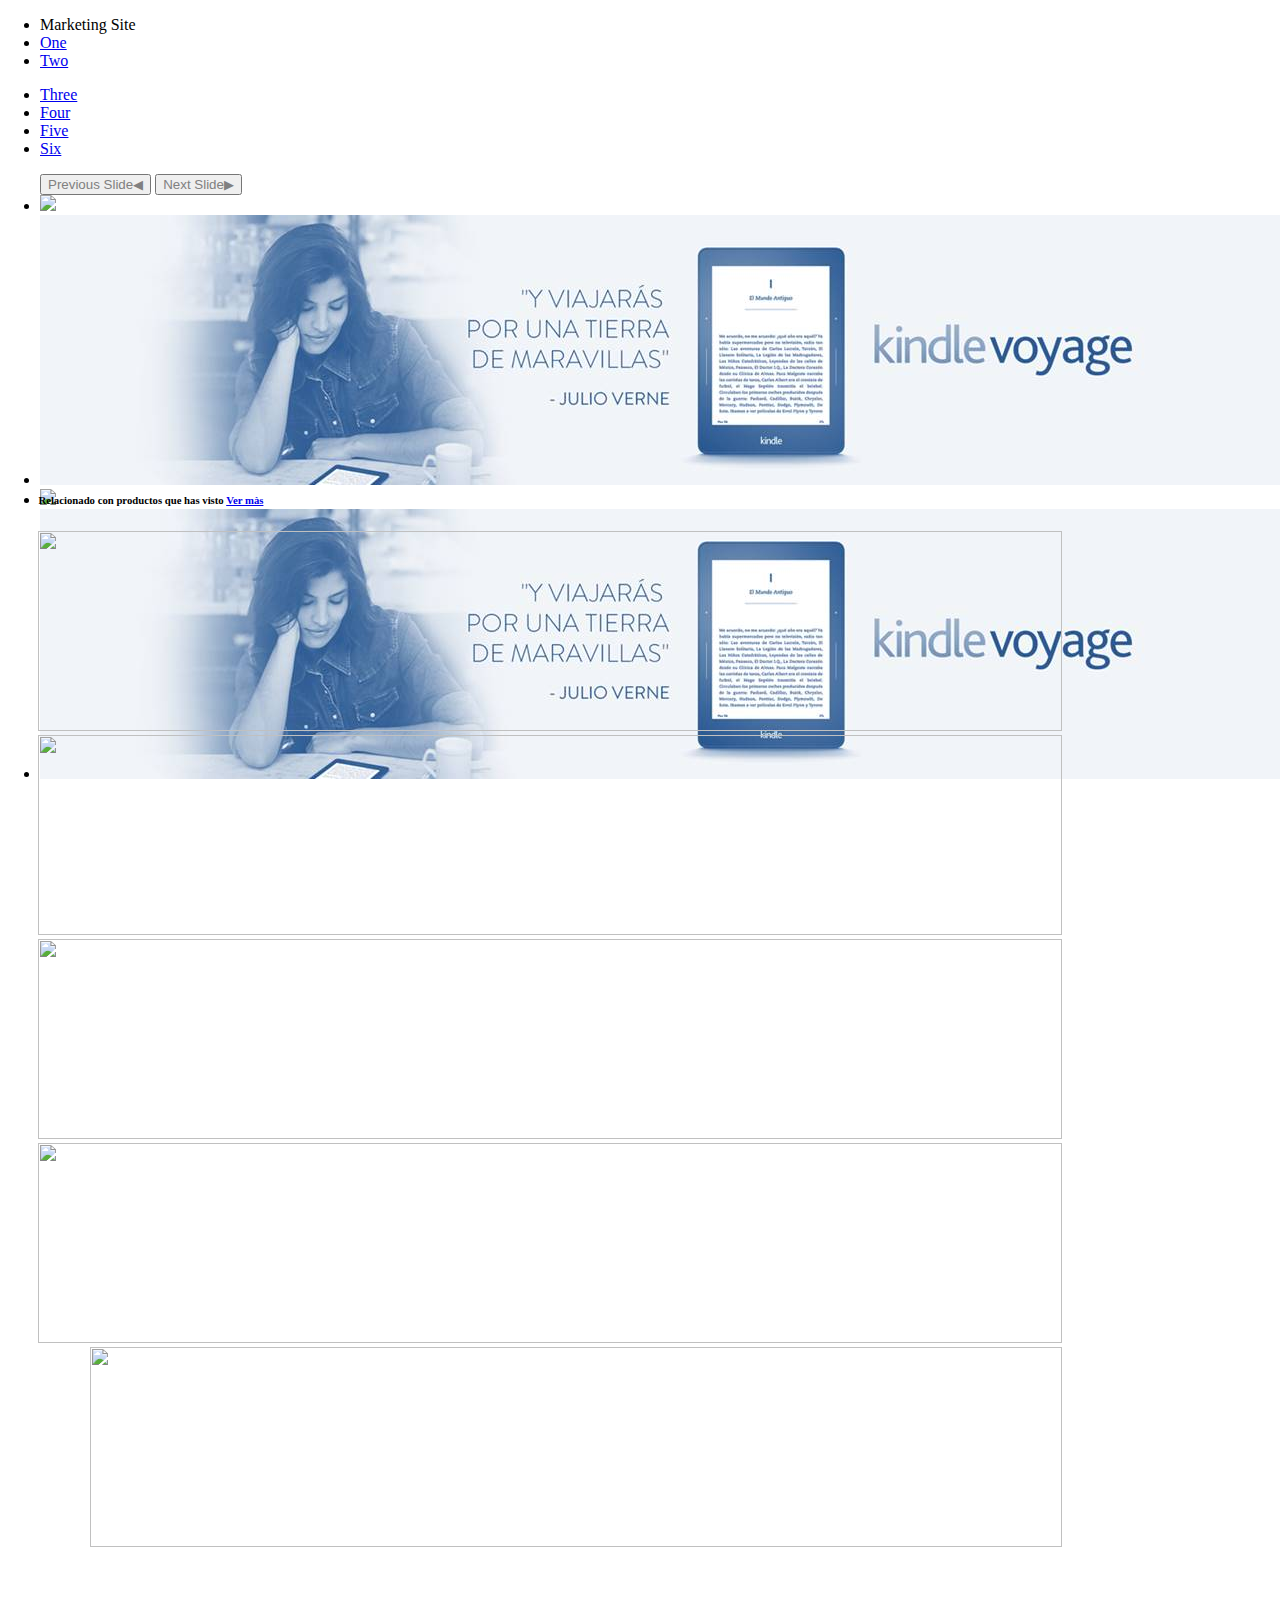
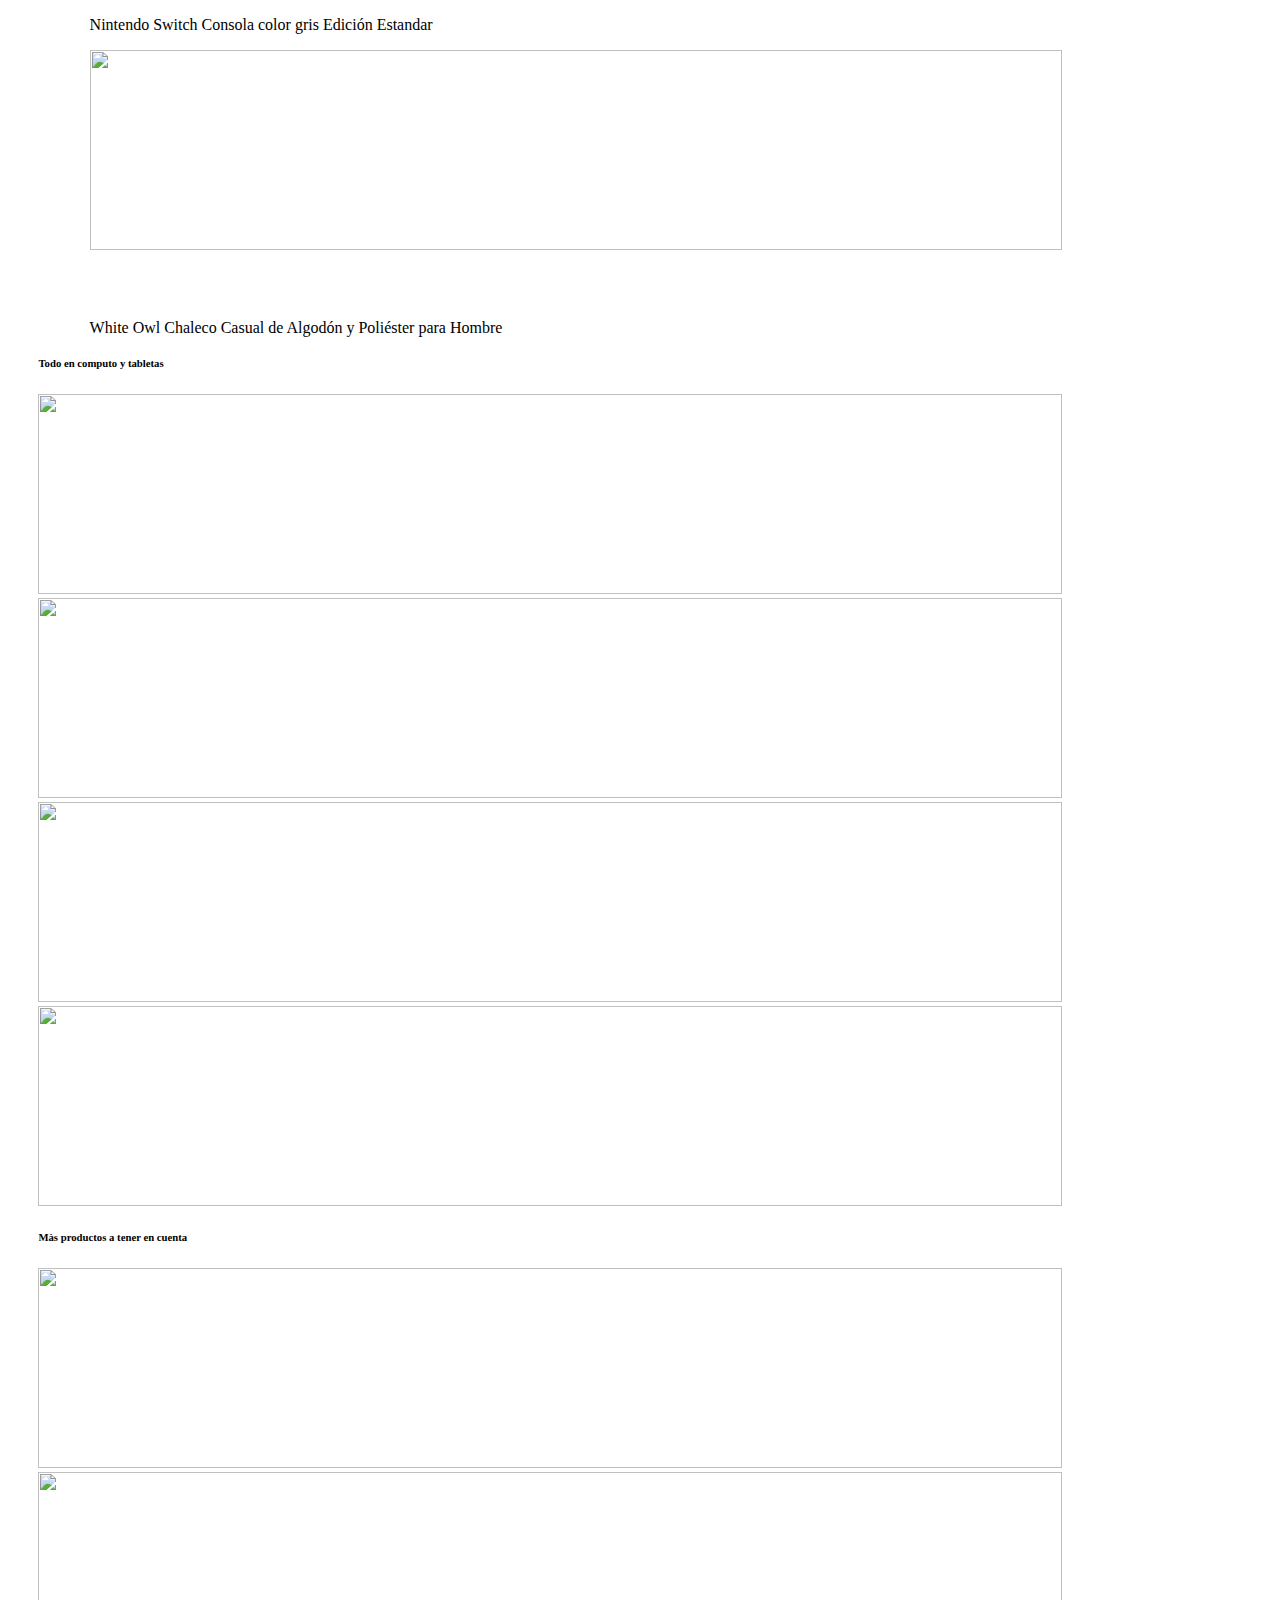
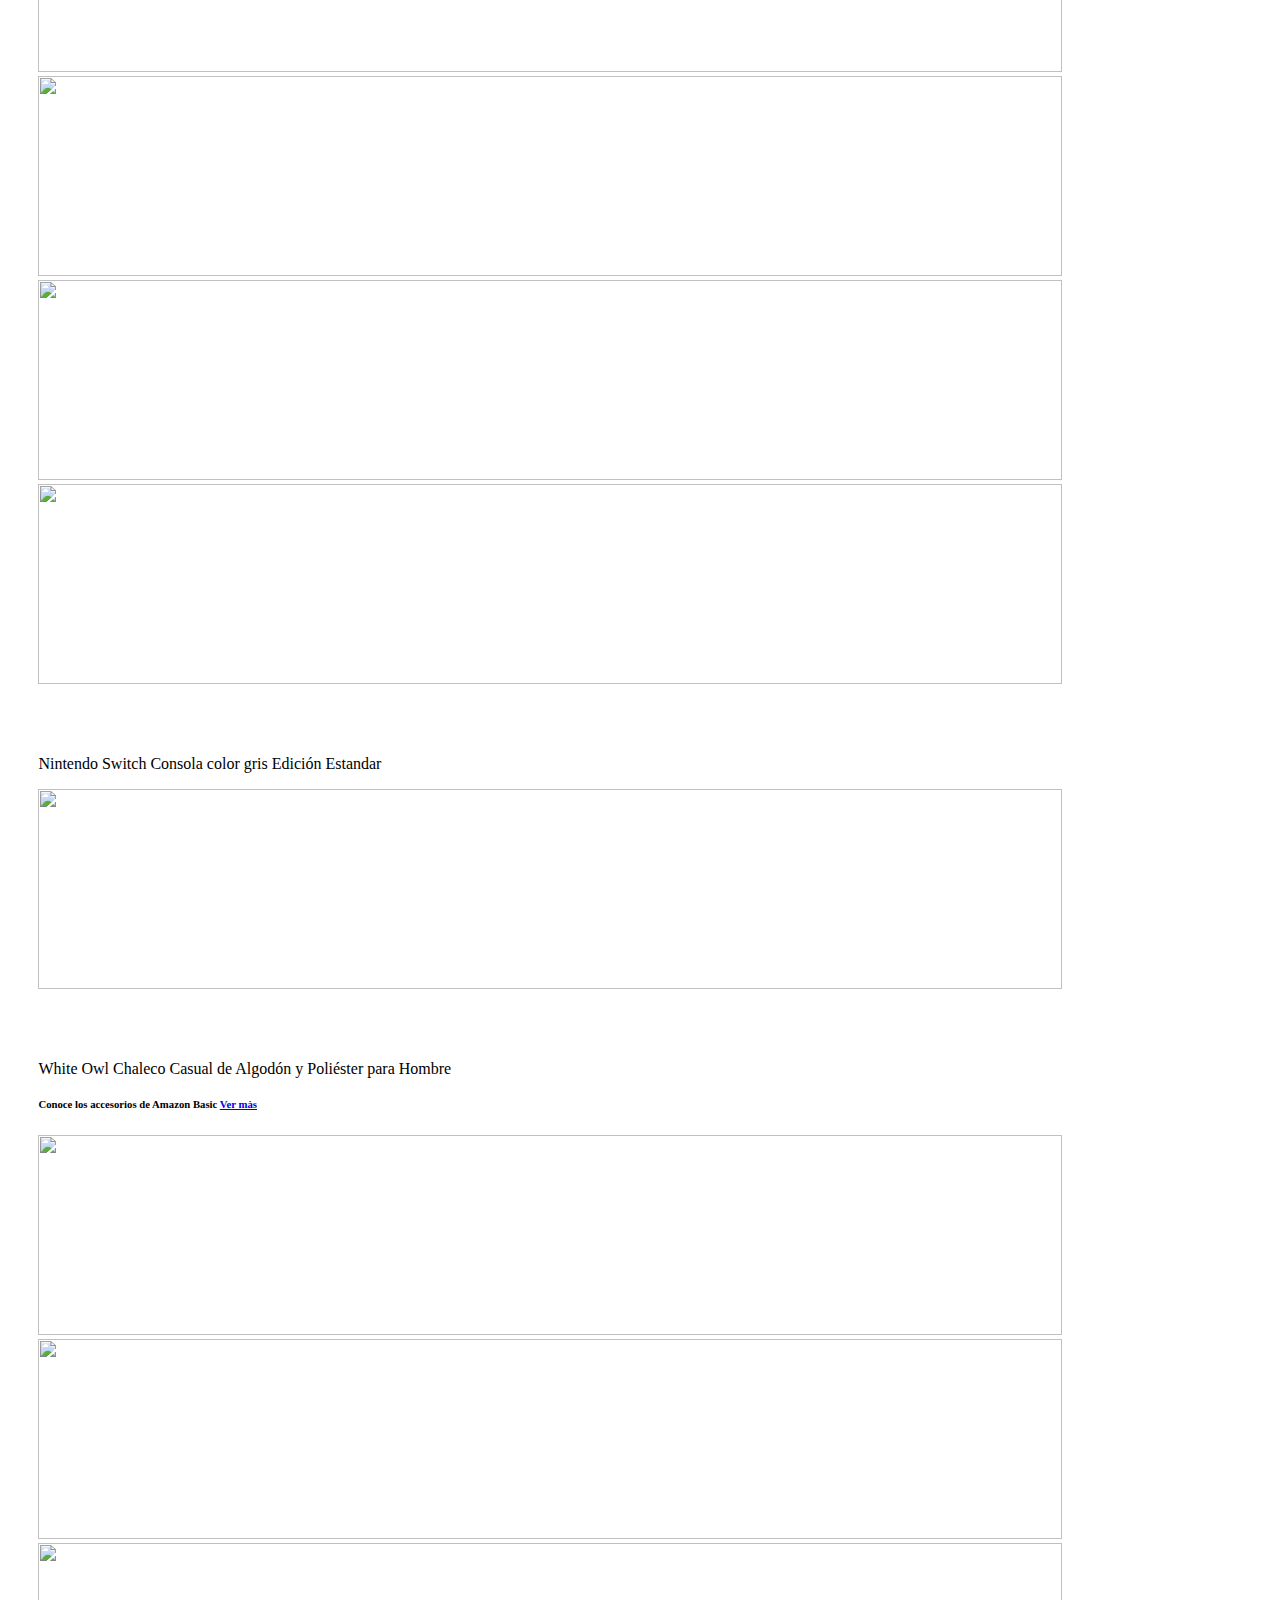
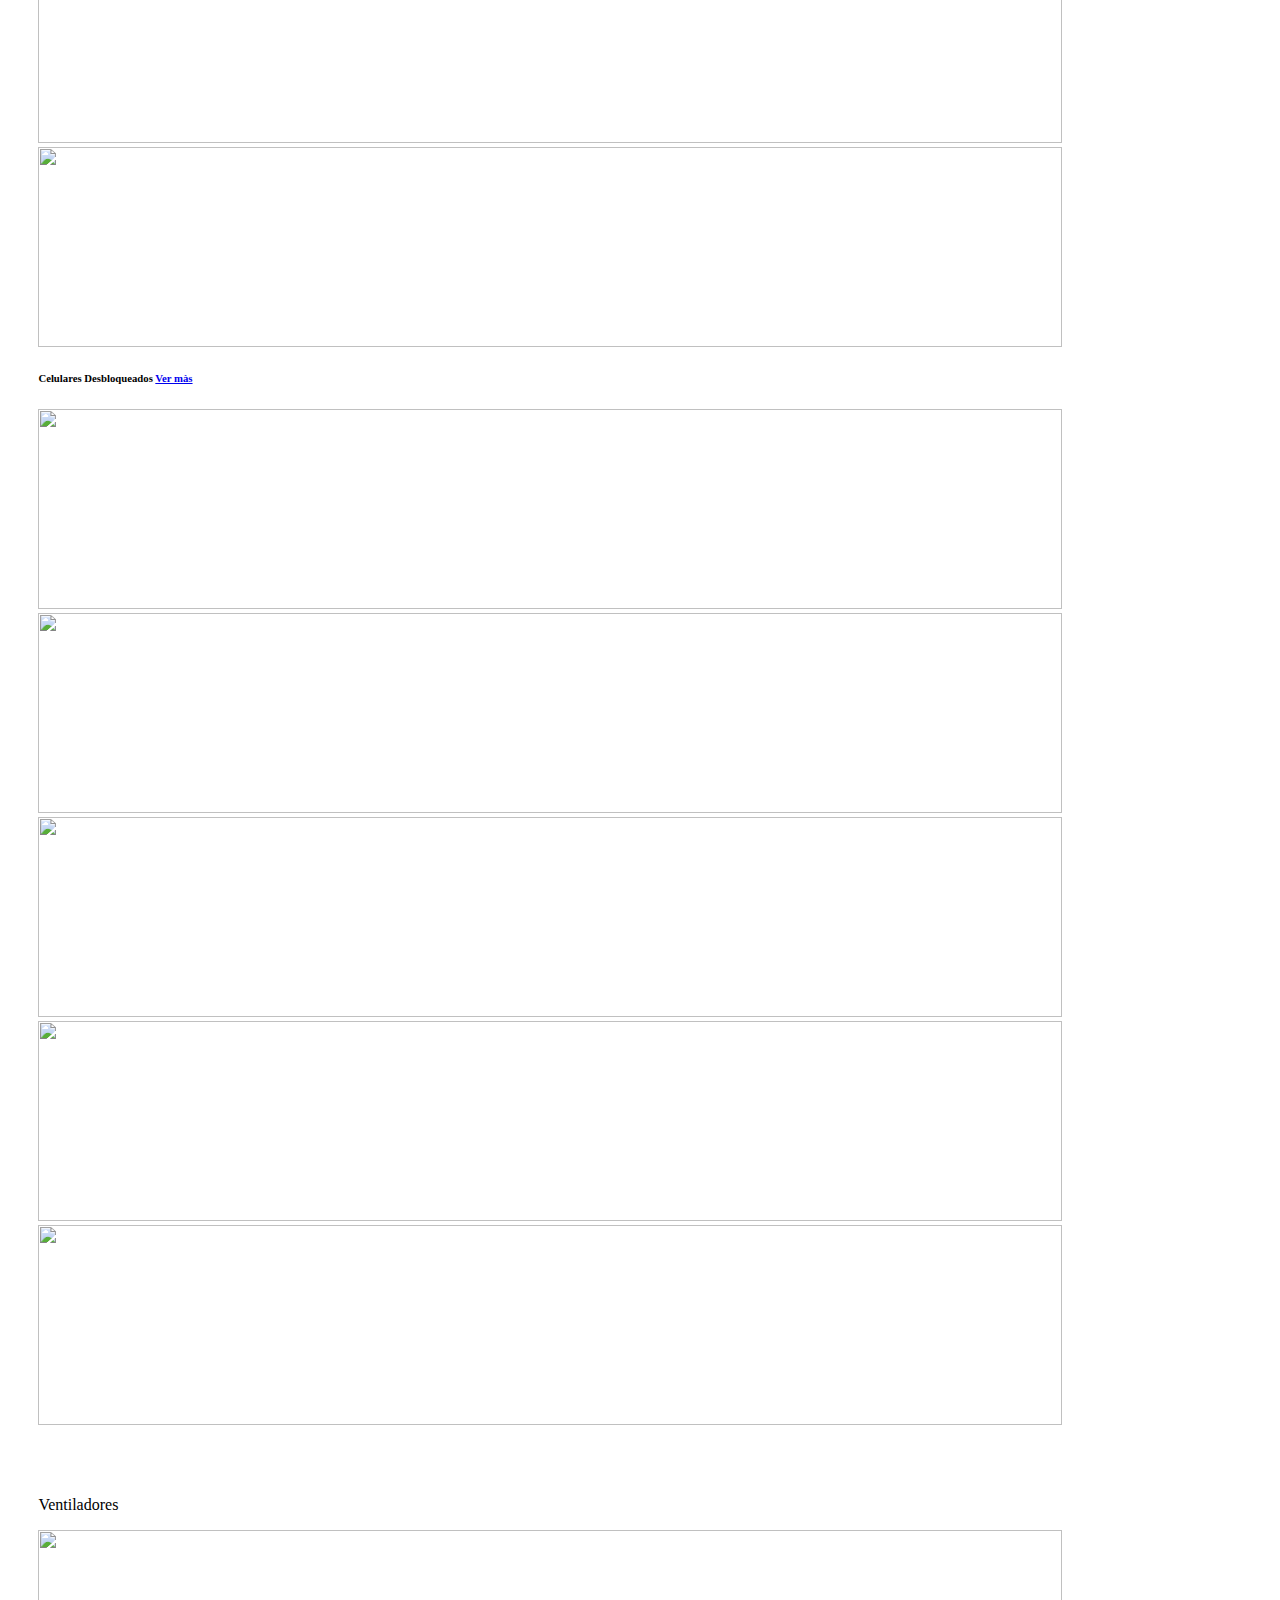
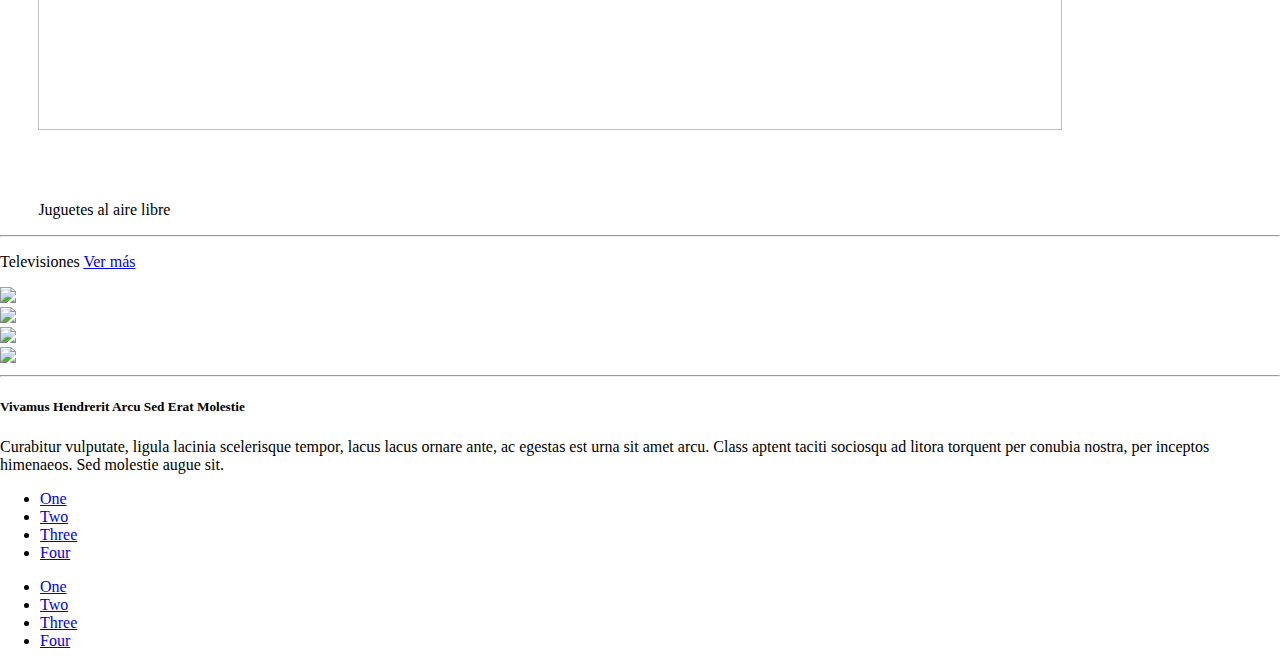
==== commit 742e064f: "Merge pull request #8 from gabyLuTrejo/elementos" ====
--- a/home.html
+++ b/home.html
@@ -53,7 +53,7 @@
 <!-- seccion de texto -->
 <div class="contenedor-productos">
   <div class="row">
-    <h6 id="texto-productos">
+    <h6 class="texto-productos">
     Relacionado con productos que has visto
     <a href="#link">
       Ver màs
@@ -65,60 +65,140 @@
   <!-- seccion imagenes -->
   <div class="row">
     <div class="column medium-3">
-      <img class="thumbnail imagen-productos" src="assets/image/amazon-dummy-busqueda.jpg">
-    </div>
-    <div class="column medium-3">
-      <img class="thumbnail imagen-productos" src="assets/image/amazon-dummy1.jpg">
-    </div>
-    <div class="column medium-3">
-      <img class="thumbnail imagen-productos" src="assets/image/amazon-dummy2.jpg">
-    </div>
-    <div class="column medium-3">
-      <img class="thumbnail imagen-productos" src="assets/image/amazon-dummy-busqueda.jpg">
-    </div>
-  </div>
-
-  <div class="row">
-    <div class="column medium-4">
-      <img class="thumbnail imagen-productos" src="assets/image/amazon-dummy-busqueda.jpg">
-      <p class="descripcion-texto medium-2 column">
-        texto
-      </p>
-    </div>
-    <div class="column medium-4">
-      <img class="thumbnail imagen-productos" src="assets/image/amazon-dummy1.jpg">
-      <p class="descripcion-texto medium-2 column">texto2</p>
-    </div>
-  </div>
-
-  <div class="row">
-    <div class="column medium-3">
-      <img class="thumbnail imagen-productos" src="assets/image/amazon-dummy-busqueda.jpg">
-    </div>
-    <div class="column medium-3">
-      <img class="thumbnail imagen-productos" src="assets/image/amazon-dummy1.jpg">
-    </div>
-    <div class="column medium-3">
-      <img class="thumbnail imagen-productos" src="assets/image/amazon-dummy2.jpg">
-    </div>
-    <div class="column medium-3">
-      <img class="thumbnail imagen-productos" src="assets/image/amazon-dummy-busqueda.jpg">
-    </div>
-  </div>
-
-  <div class="row">
-    <div class="column medium-3">
-      <img class="thumbnail imagen-productos" src="assets/image/amazon-dummy-busqueda.jpg">
-    </div>
-    <div class="column medium-3">
-      <img class="thumbnail imagen-productos" src="assets/image/amazon-dummy1.jpg">
-    </div>
-    <div class="column medium-3">
-      <img class="thumbnail imagen-productos" src="assets/image/amazon-dummy2.jpg">
-    </div>
-    <div class="column medium-3">
-      <img class="thumbnail imagen-productos" src="assets/image/amazon-dummy-busqueda.jpg">
-    </div>
+      <img class="imagen-productos" src="assets/image/amazon-dummy-busqueda.jpg">
+    </div>
+    <div class="column medium-3">
+      <img class="imagen-productos" src="assets/image/amazon-dummy1.jpg">
+    </div>
+    <div class="column medium-3">
+      <img class="imagen-productos" src="assets/image/amazon-dummy2.jpg">
+    </div>
+    <div class="column medium-3">
+      <img class="imagen-productos" src="assets/image/amazon-dummy-busqueda.jpg">
+    </div>
+  </div>
+
+  <div class="row imagenes-centradas">
+    <div class="column medium-3">
+      <img class="imagen-productos" src="assets/image/amazon-dummy-busqueda.jpg">
+
+    </div>
+    <p class="descripcion-texto medium-3 column ">
+        Nintendo Switch
+        Consola color gris
+        Edición Estandar
+    </p>
+    <div class="column medium-3">
+      <img class="imagen-productos" src="assets/image/amazon-dummy1.jpg">
+    </div>
+    <p class="descripcion-texto medium-3 column ">
+      White Owl Chaleco Casual de Algodón y Poliéster para Hombre
+    </p>
+  </div>
+
+  <div class="row">
+    <h6 class="texto-productos">Todo en computo y tabletas</h6>
+  </div>
+
+
+  <div class="row">
+    <div class="column medium-3">
+      <img class="imagen-productos" src="assets/image/amazon-dummy1.jpg">
+    </div>
+    <div class="column medium-3">
+      <img class="imagen-productos" src="assets/image/amazon-dummy-busqueda.jpg">
+    </div>
+    <div class="column medium-3">
+      <img class="imagen-productos" src="assets/image/amazon-dummy2.jpg">
+    </div>
+    <div class="column medium-3">
+      <img class="imagen-productos" src="assets/image/amazon-dummy-busqueda.jpg">
+    </div>
+  </div>
+
+  <div class="row">
+    <h6 class="texto-productos">Màs productos a tener en cuenta</h6>
+  </div>
+
+  <div class="row">
+    <div class="column medium-3">
+      <img class="imagen-productos" src="assets/image/amazon-dummy-busqueda.jpg">
+    </div>
+    <div class="column medium-3">
+      <img class="imagen-productos" src="assets/image/amazon-dummy1.jpg">
+    </div>
+    <div class="column medium-3">
+      <img class="imagen-productos" src="assets/image/amazon-dummy2.jpg">
+    </div>
+    <div class="column medium-3">
+
+      <img class="imagen-productos" src="assets/image/amazon-dummy-busqueda.jpg">
+    </div>
+  </div>
+
+  <div class="row">
+    <div class="column medium-3">
+      <img class="imagen-productos" src="assets/image/amazon-dummy-busqueda.jpg">
+    </div>
+    <p class="descripcion-texto medium-3 column ">
+      Nintendo Switch
+      Consola color gris
+      Edición Estandar
+    </p>
+    <div class="column medium-3">
+      <img class="imagen-productos" src="assets/image/amazon-dummy1.jpg">
+    </div>
+    <p class="descripcion-texto medium-3 column ">
+      White Owl Chaleco Casual de Algodón y Poliéster para Hombre
+    </p>
+  </div>
+
+    <div class="row">
+      <h6 class="texto-productos">Conoce los accesorios de Amazon Basic <a href="#"> Ver màs</a></h6>
+      <div class="column medium-3">
+        <img class="imagen-productos" src="assets/image/amazon-dummy-busqueda.jpg">
+      </div>
+      <div class="column medium-3">
+        <img class="imagen-productos" src="assets/image/amazon-dummy1.jpg">
+      </div>
+      <div class="column medium-3">
+        <img class="imagen-productos" src="assets/image/amazon-dummy2.jpg">
+      </div>
+      <div class="column medium-3">
+        <img class="imagen-productos" src="assets/image/amazon-dummy-busqueda.jpg">
+      </div>
+  </div>
+
+    <div class="row">
+      <h6 class="texto-productos">Celulares Desbloqueados <a href="#"> Ver màs</a></h6>
+      <div class="column medium-3">
+        <img class="imagen-productos" src="assets/image/amazon-dummy1.jpg">
+      </div>
+      <div class="column medium-3">
+        <img class="imagen-productos" src="assets/image/amazon-dummy-busqueda.jpg">
+      </div>
+      <div class="column medium-3">
+        <img class="imagen-productos" src="assets/image/amazon-dummy2.jpg">
+      </div>
+      <div class="column medium-3">
+        <img class="imagen-productos" src="assets/image/amazon-dummy-busqueda.jpg">
+      </div>
+  </div>
+
+  <div class="row">
+    <div class="column medium-3">
+      <img class="imagen-productos" src="assets/image/amazon-dummy-busqueda.jpg">
+
+    </div>
+    <p class="descripcion-texto medium-3 column ">
+        Ventiladores
+    </p>
+    <div class="column medium-3">
+      <img class="imagen-productos" src="assets/image/amazon-dummy1.jpg">
+    </div>
+    <p class="descripcion-texto medium-3 column ">
+      Juguetes al aire libre
+    </p>
   </div>
   <!-- seccion imagenes -->
 </div>
@@ -132,16 +212,16 @@
 
     <div class="row small-up-2 medium-up-3 large-up-6" id="tele">
       <div class="column">
-        <img class="thumbnail" src="assets\image\amazon-dummy2.jpg">
-      </div>
-      <div class="column">
-        <img class="thumbnail" src="assets\image\amazon-dummy2.jpg">
-      </div>
-      <div class="column">
-        <img class="thumbnail" src="assets\image\amazon-dummy2.jpg">
-      </div>
-      <div class="column">
-        <img class="thumbnail" src="assets\image\amazon-dummy2.jpg">
+        <img src="assets\image\amazon-dummy2.jpg">
+      </div>
+      <div class="column">
+        <img  src="assets\image\amazon-dummy2.jpg">
+      </div>
+      <div class="column">
+        <img src="assets\image\amazon-dummy2.jpg">
+      </div>
+      <div class="column">
+        <img src="assets\image\amazon-dummy2.jpg">
       </div>
     </div>
 
@@ -172,7 +252,7 @@
         </div>
       </div>
     </div>
-    
+
     <script src="assets/js/vendor/jquery.js"></script>
     <!-- this will include every plugin and utility required by Foundation -->
     <script src="assets/js/vendor/foundation.min.js"></script>
--- a/assets/css/home.css
+++ b/assets/css/home.css
@@ -18,21 +18,27 @@
   width: 100%;
 }
 /*clases de la seccion de productos*/
-#texto-productos{
+.texto-productos{
+	margin-top: 2%;
 	font-weight: bold;
 }
 .contenedor-productos{
 	width: 80%;
 	margin-left: 3%;
 }
+.imagenes-centradas{
+	border: none;
+	margin-left: 5%;
+}
 .imagen-productos{
 	width: 100%;
 	height: 200px;
 }
 .descripcion-texto{
-	position: relative;
-	display: inline-block;
+	padding-top: 5%;
+ }
+/*fin de la seccion de productos*/
+
+.pt-30 {
+  padding-top: 30px;
 }
-
-/*fin de la seccion de productos*/
->>>>>>> eli/master
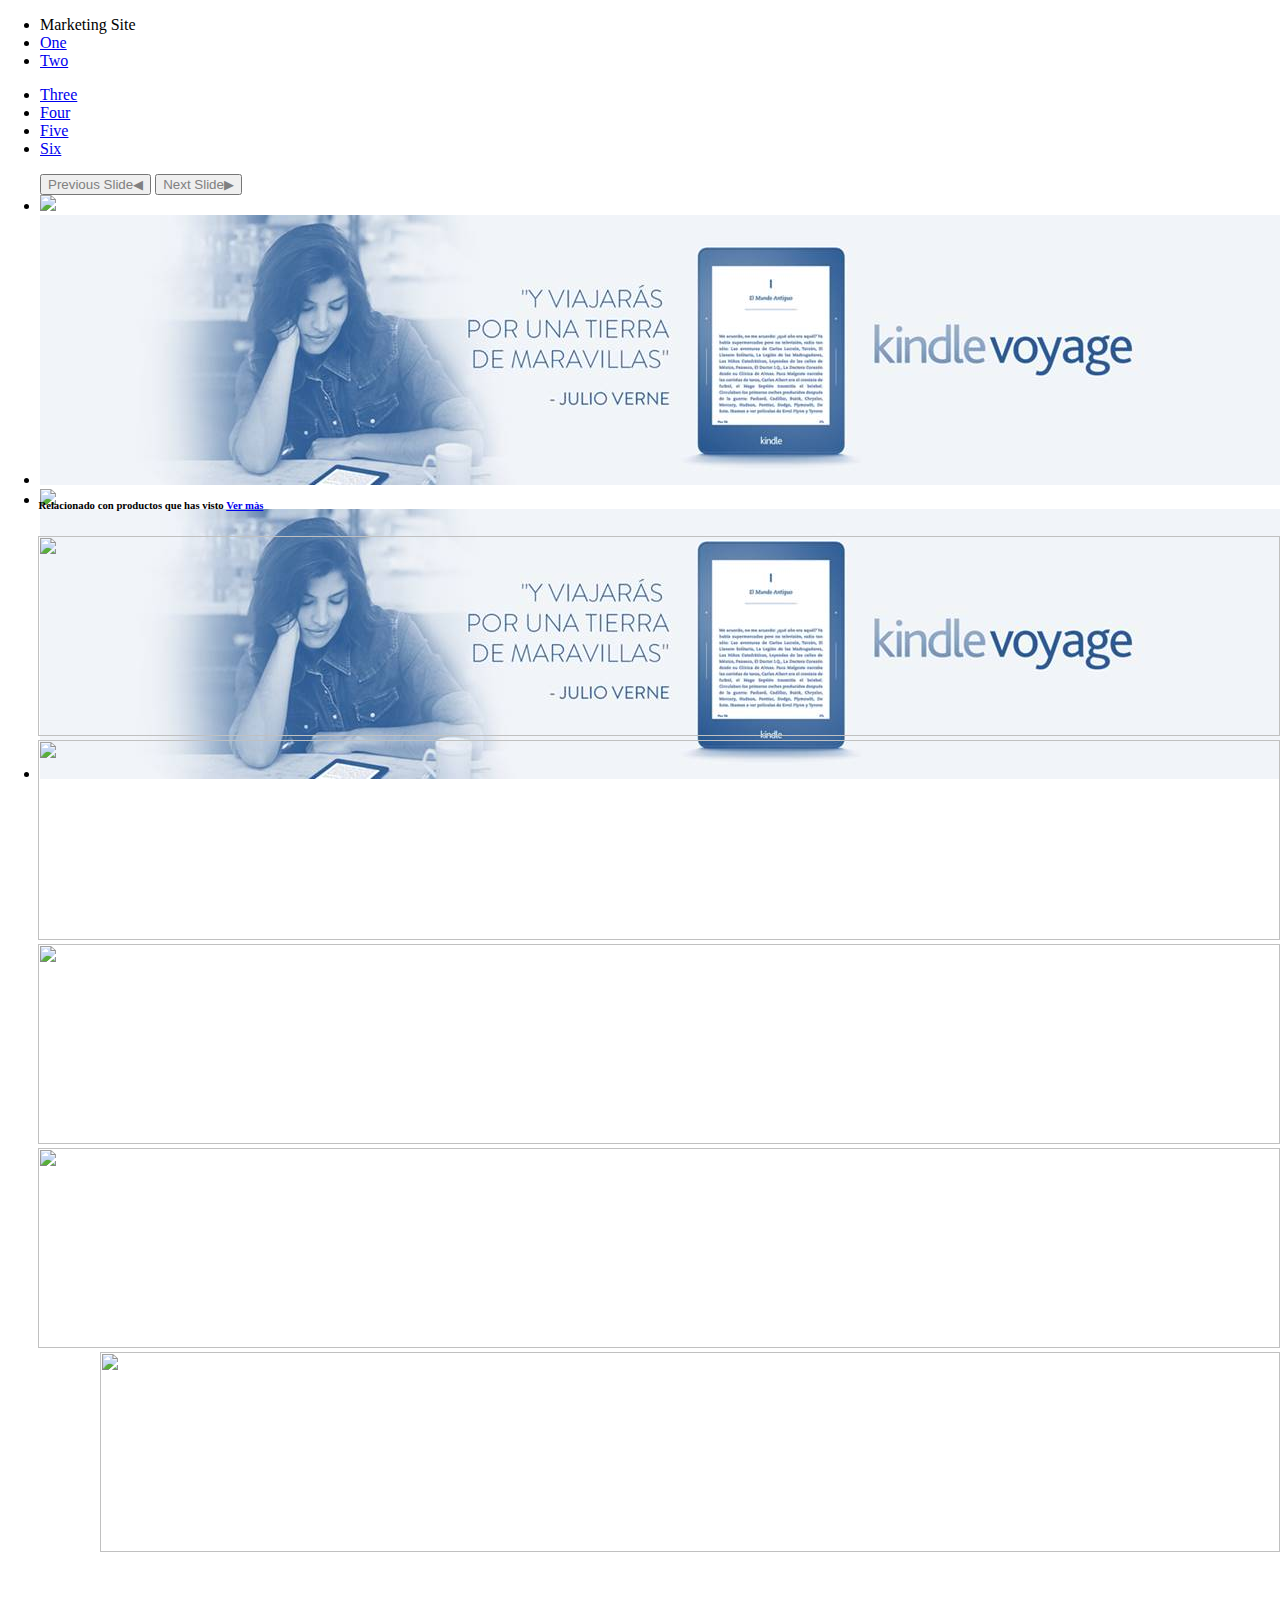
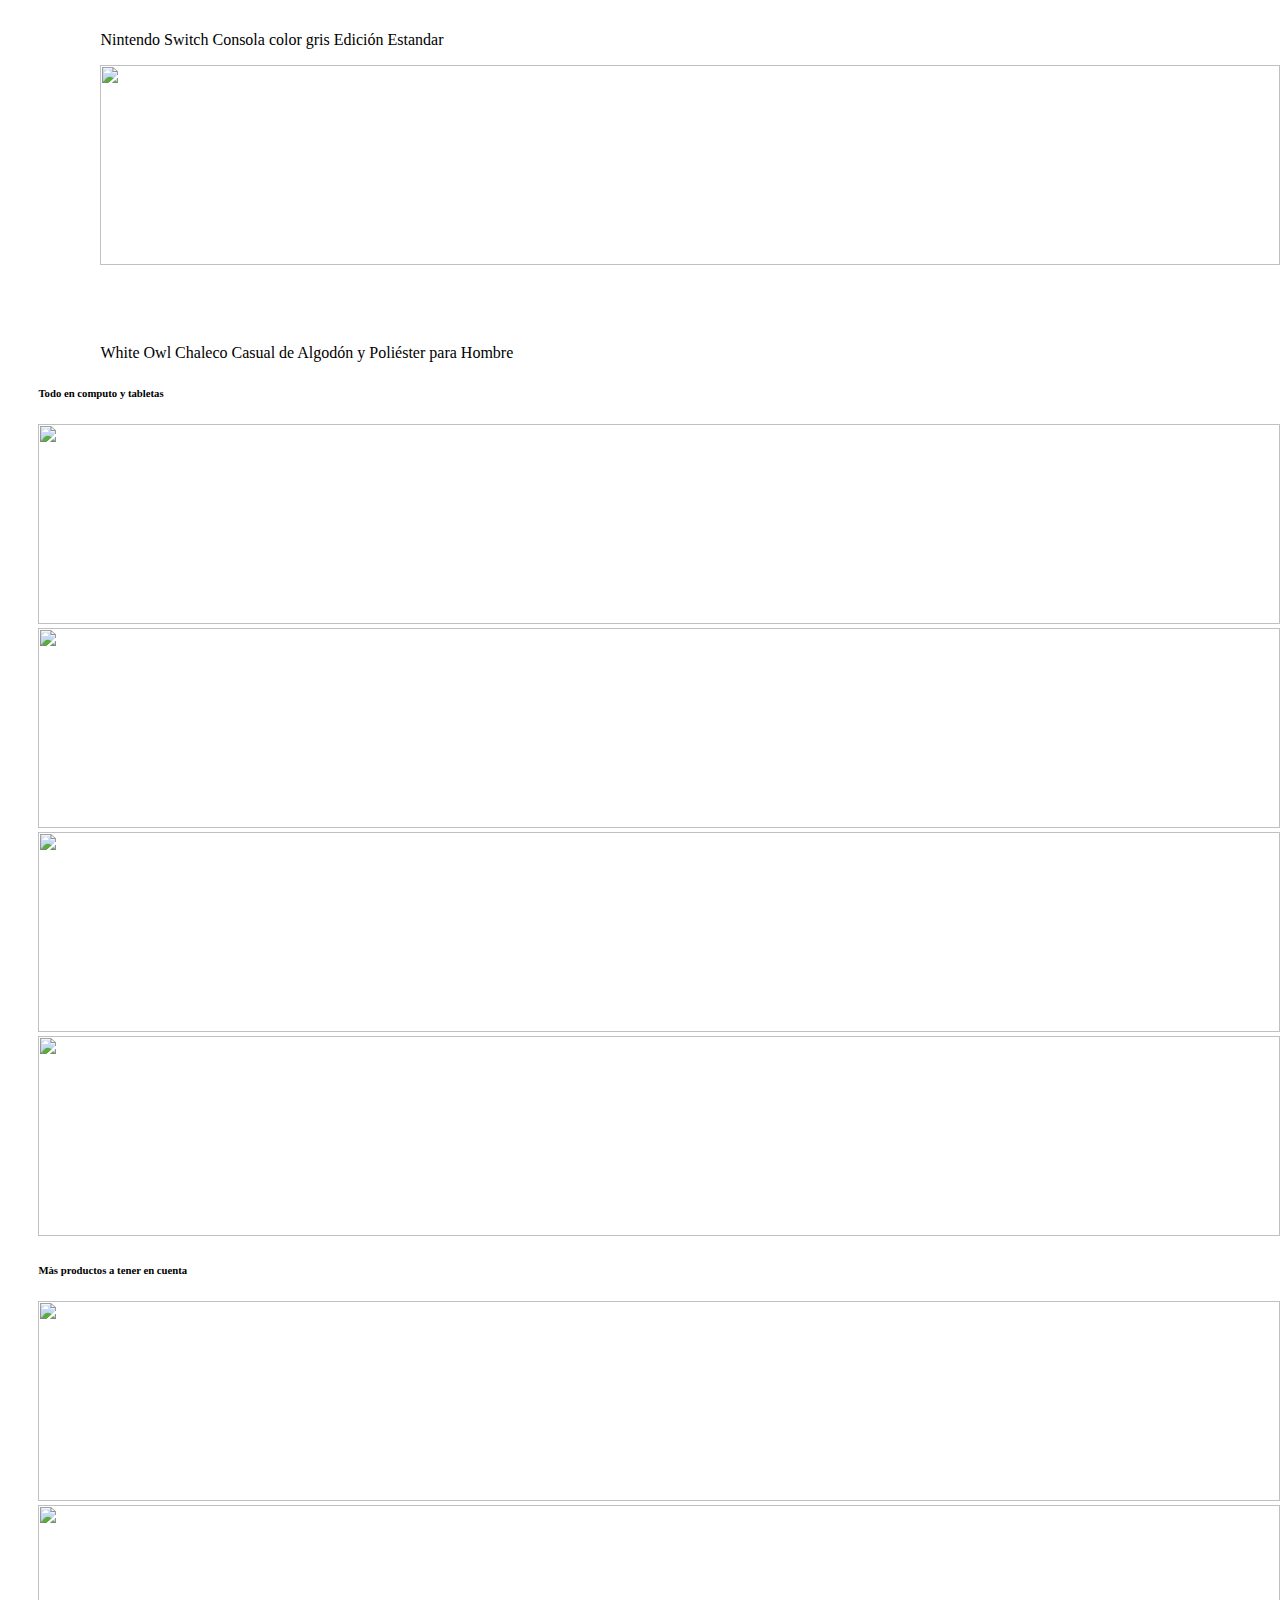
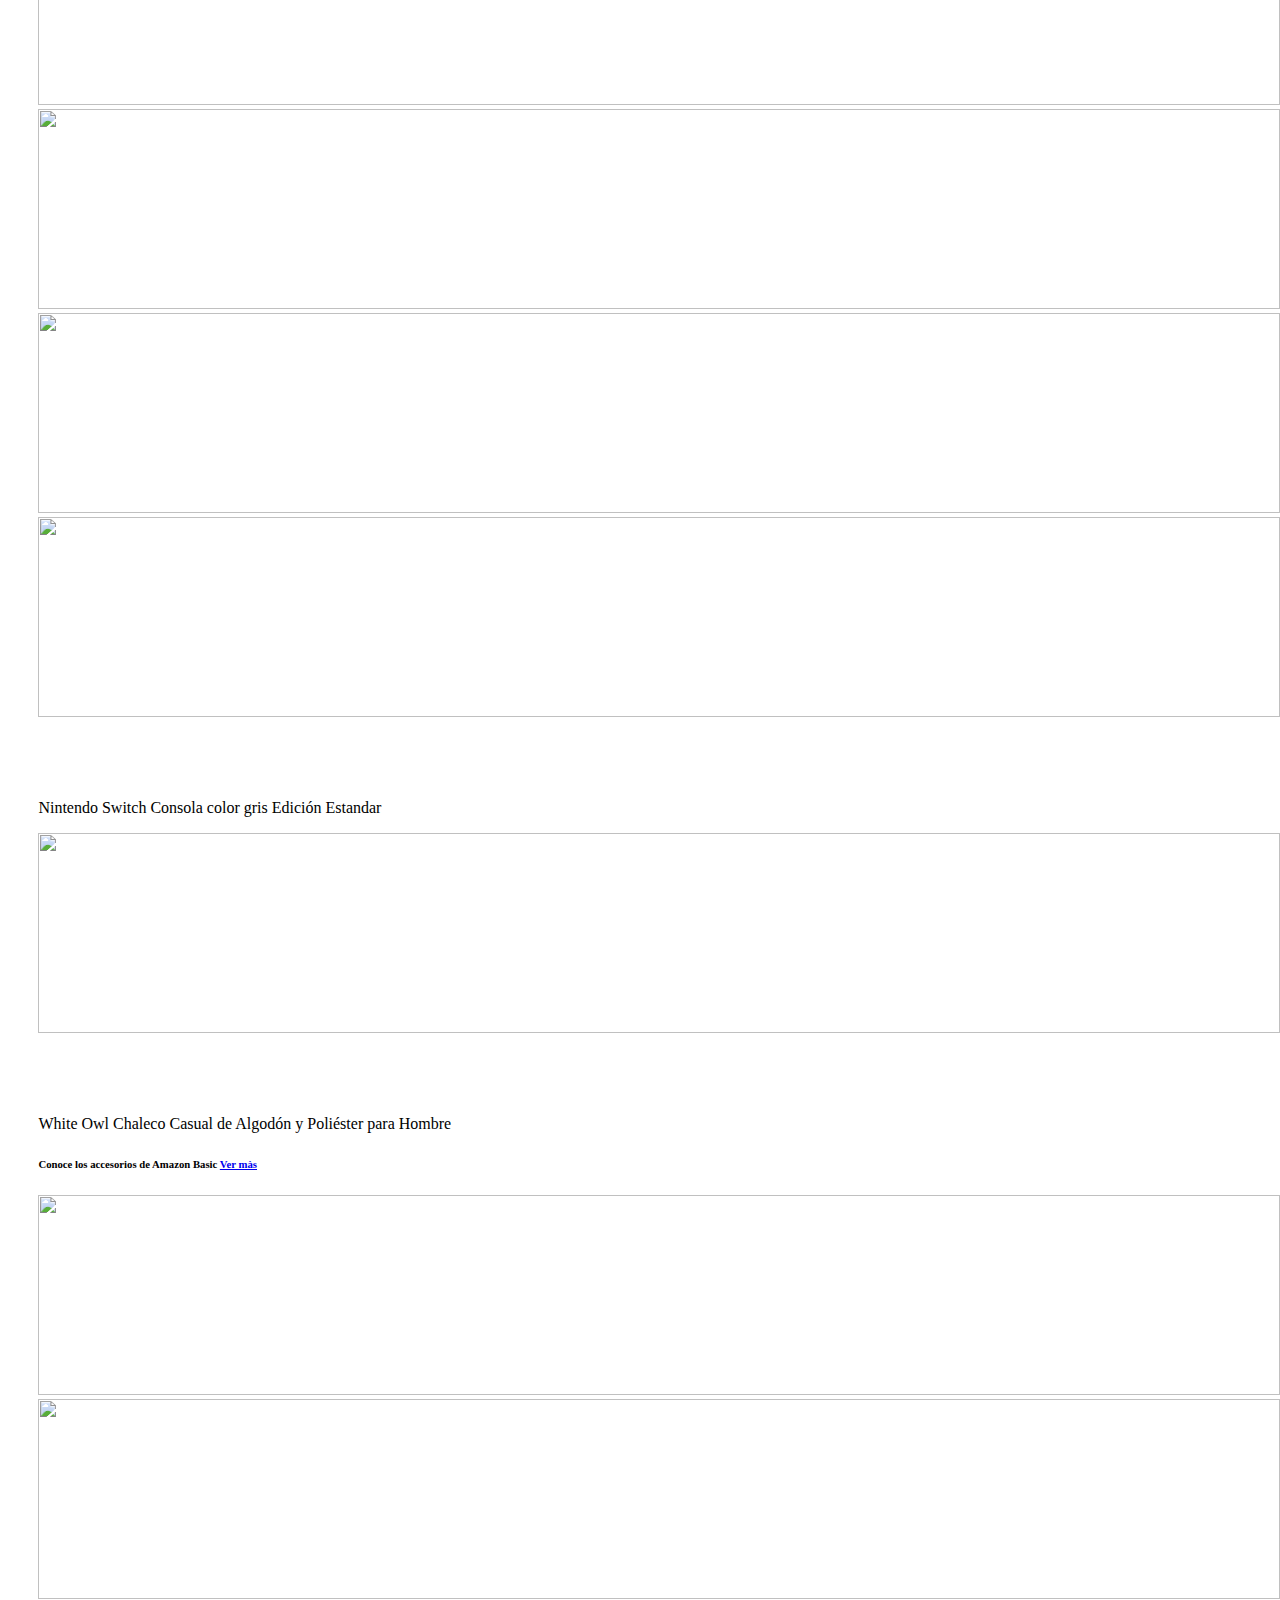
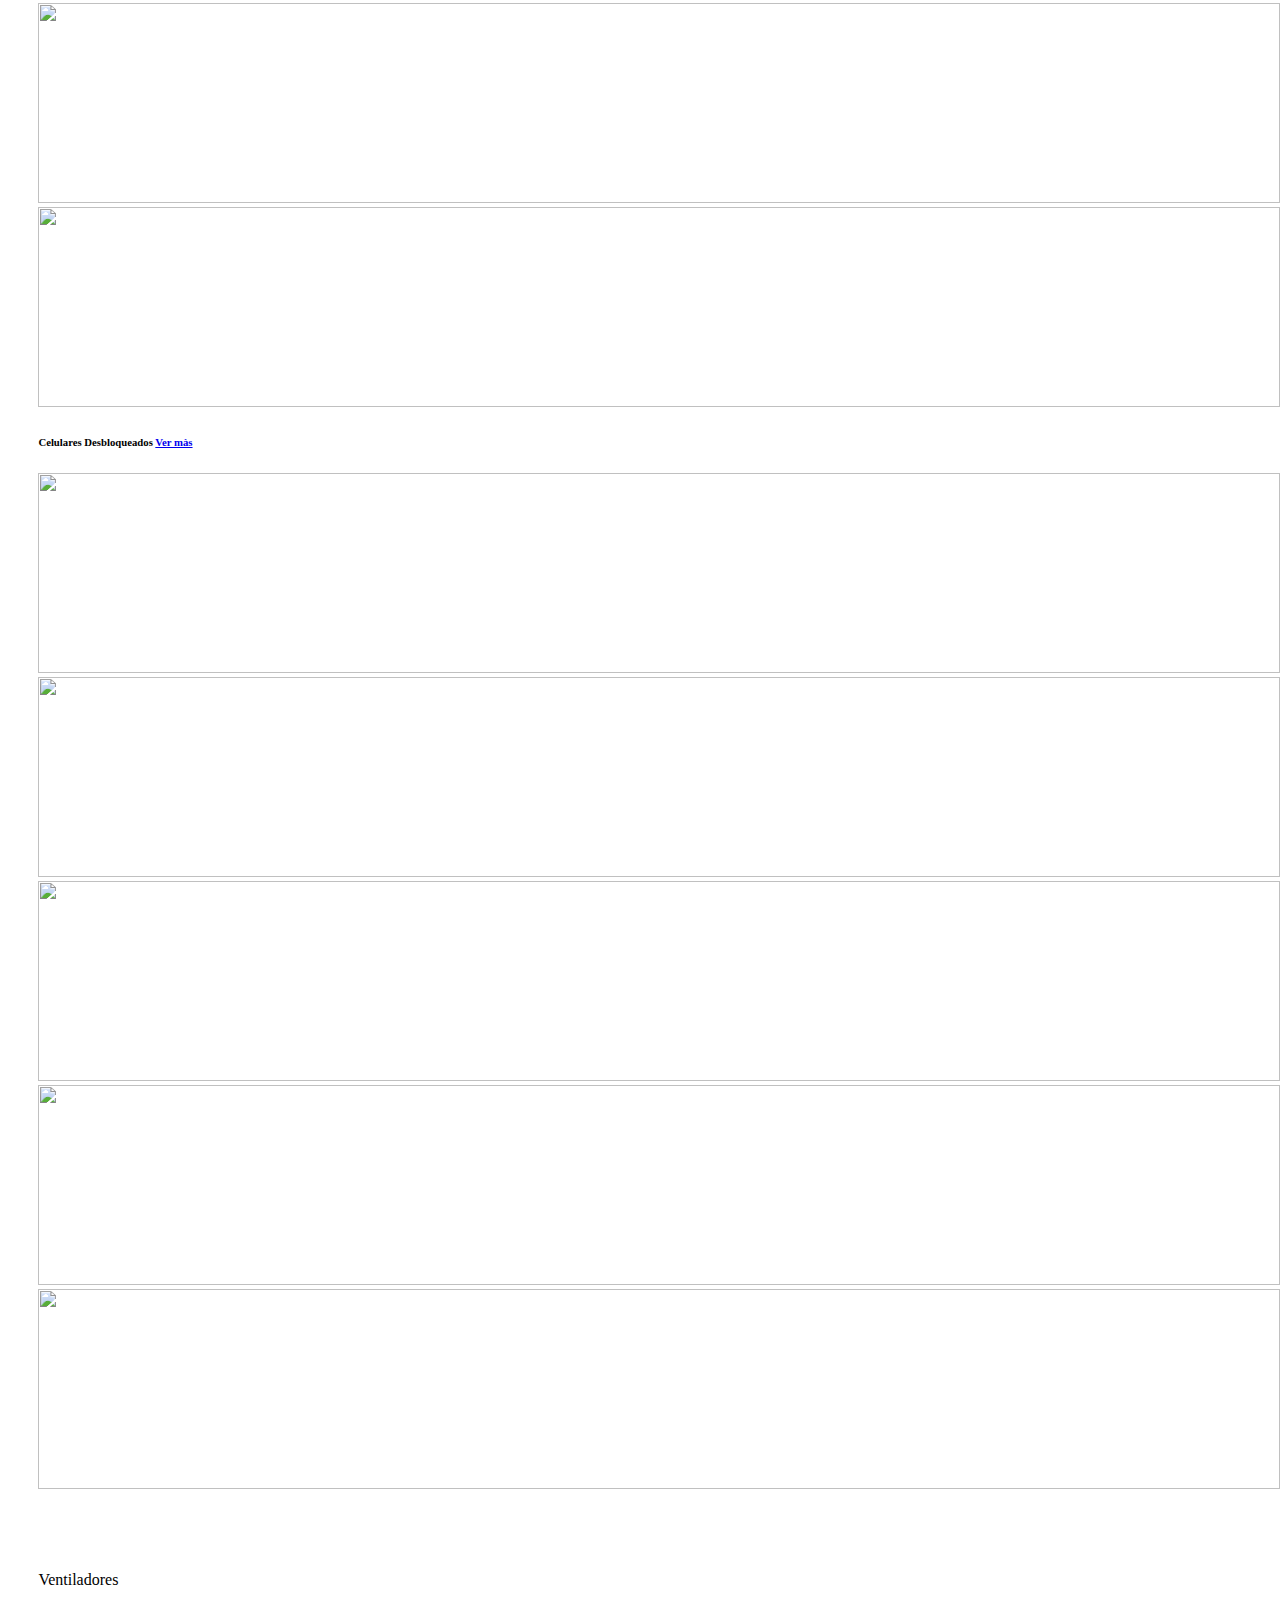
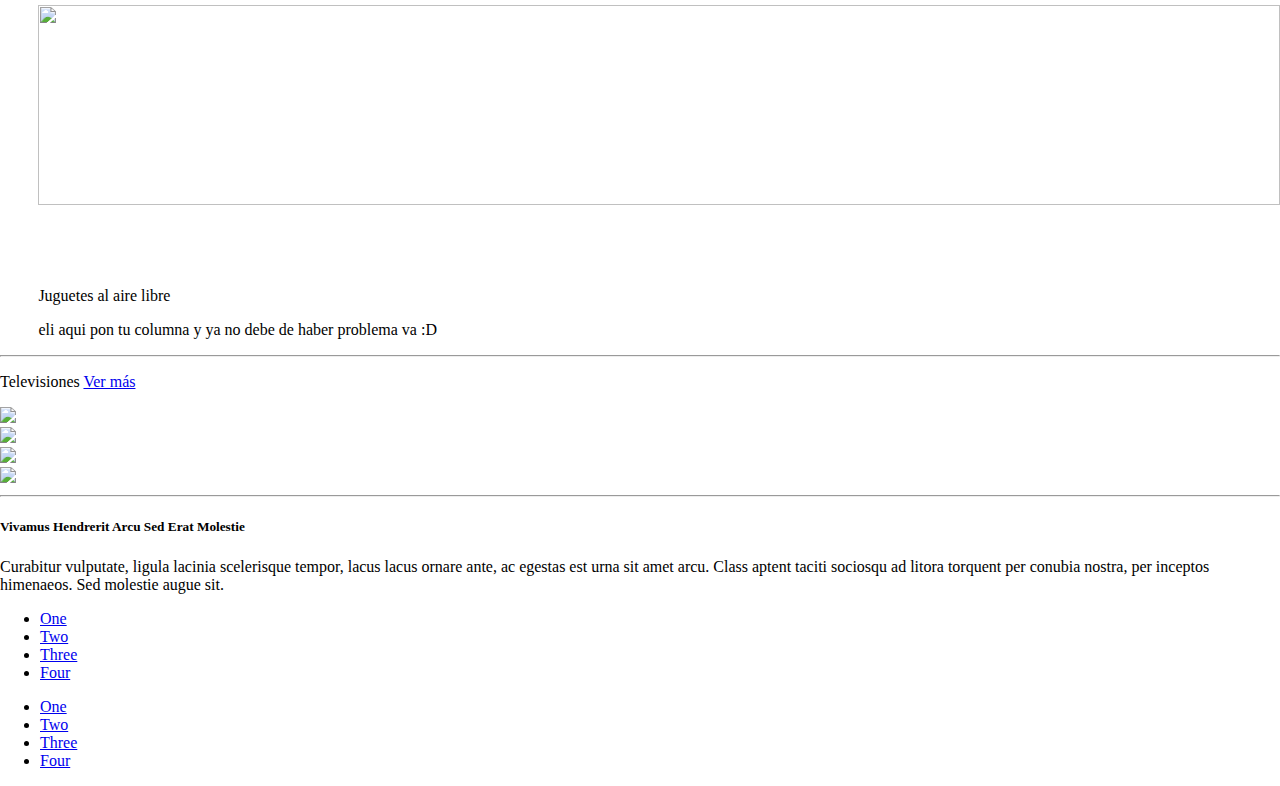
==== commit 4e8540a3: "Merge remote-tracking branch 'eli/master' into elementos" ====
--- a/home.html
+++ b/home.html
@@ -50,16 +50,17 @@
     </div>
 
 <!-- seccion de productos -->
-<!-- seccion de texto -->
 <div class="contenedor-productos">
-  <div class="row">
-    <h6 class="texto-productos">
-    Relacionado con productos que has visto
-    <a href="#link">
+  <div class="column medium-10">
+   <!-- seccion de texto -->
+    <div class="row">
+      <h6 class="texto-productos">
+      Relacionado con productos que has visto 
+      <a href="#link">
       Ver màs
-    </a>
-    </h6>
-  </div>
+      </a>
+      </h6>
+    </div>
   <!-- fin seccion de texto -->
 
   <!-- seccion imagenes -->
@@ -75,132 +76,136 @@
     </div>
     <div class="column medium-3">
       <img class="imagen-productos" src="assets/image/amazon-dummy-busqueda.jpg">
-    </div>
-  </div>
-
-  <div class="row imagenes-centradas">
-    <div class="column medium-3">
-      <img class="imagen-productos" src="assets/image/amazon-dummy-busqueda.jpg">
-
-    </div>
-    <p class="descripcion-texto medium-3 column ">
-        Nintendo Switch
-        Consola color gris
-        Edición Estandar
-    </p>
-    <div class="column medium-3">
-      <img class="imagen-productos" src="assets/image/amazon-dummy1.jpg">
-    </div>
-    <p class="descripcion-texto medium-3 column ">
-      White Owl Chaleco Casual de Algodón y Poliéster para Hombre
-    </p>
-  </div>
+    </div>  
+  </div>
+
+  <div class="row imagenes-centradas"> 
+    <div class="column medium-3">
+      <img class="imagen-productos" src="assets/image/amazon-dummy-busqueda.jpg">
+    </div>
+
+    <p class="descripcion-texto medium-3 column ">
+    Nintendo Switch 
+    Consola color gris
+    Edición Estandar  
+    </p>
+
+    <div class="column medium-3">
+      <img class="imagen-productos" src="assets/image/amazon-dummy1.jpg">  
+    </div> 
+    <p class="descripcion-texto medium-3 column ">
+    White Owl Chaleco Casual de Algodón y Poliéster para Hombre
+    </p>
+  </div>
+
+  <div class="row"> 
+    <h6 class="texto-productos">Todo en computo y tabletas</h6>
+  </div>
+
 
   <div class="row">
-    <h6 class="texto-productos">Todo en computo y tabletas</h6>
-  </div>
-
+    <div class="column medium-3">
+      <img class="imagen-productos" src="assets/image/amazon-dummy1.jpg">
+    </div>
+    <div class="column medium-3">
+      <img class="imagen-productos" src="assets/image/amazon-dummy-busqueda.jpg">
+    </div>
+    <div class="column medium-3">
+      <img class="imagen-productos" src="assets/image/amazon-dummy2.jpg">
+    </div>
+    <div class="column medium-3">
+      <img class="imagen-productos" src="assets/image/amazon-dummy-busqueda.jpg">
+    </div>  
+  </div>
+
+  <div class="row"> 
+    <h6 class="texto-productos">Màs productos a tener en cuenta</h6>
+  </div>
 
   <div class="row">
     <div class="column medium-3">
-      <img class="imagen-productos" src="assets/image/amazon-dummy1.jpg">
-    </div>
-    <div class="column medium-3">
-      <img class="imagen-productos" src="assets/image/amazon-dummy-busqueda.jpg">
-    </div>
-    <div class="column medium-3">
-      <img class="imagen-productos" src="assets/image/amazon-dummy2.jpg">
-    </div>
-    <div class="column medium-3">
-      <img class="imagen-productos" src="assets/image/amazon-dummy-busqueda.jpg">
-    </div>
-  </div>
-
-  <div class="row">
-    <h6 class="texto-productos">Màs productos a tener en cuenta</h6>
-  </div>
-
-  <div class="row">
-    <div class="column medium-3">
-      <img class="imagen-productos" src="assets/image/amazon-dummy-busqueda.jpg">
-    </div>
-    <div class="column medium-3">
-      <img class="imagen-productos" src="assets/image/amazon-dummy1.jpg">
-    </div>
-    <div class="column medium-3">
-      <img class="imagen-productos" src="assets/image/amazon-dummy2.jpg">
-    </div>
-    <div class="column medium-3">
-
-      <img class="imagen-productos" src="assets/image/amazon-dummy-busqueda.jpg">
-    </div>
-  </div>
-
-  <div class="row">
-    <div class="column medium-3">
-      <img class="imagen-productos" src="assets/image/amazon-dummy-busqueda.jpg">
-    </div>
-    <p class="descripcion-texto medium-3 column ">
-      Nintendo Switch
-      Consola color gris
-      Edición Estandar
-    </p>
-    <div class="column medium-3">
-      <img class="imagen-productos" src="assets/image/amazon-dummy1.jpg">
-    </div>
-    <p class="descripcion-texto medium-3 column ">
-      White Owl Chaleco Casual de Algodón y Poliéster para Hombre
-    </p>
-  </div>
-
-    <div class="row">
-      <h6 class="texto-productos">Conoce los accesorios de Amazon Basic <a href="#"> Ver màs</a></h6>
-      <div class="column medium-3">
-        <img class="imagen-productos" src="assets/image/amazon-dummy-busqueda.jpg">
-      </div>
-      <div class="column medium-3">
-        <img class="imagen-productos" src="assets/image/amazon-dummy1.jpg">
-      </div>
-      <div class="column medium-3">
-        <img class="imagen-productos" src="assets/image/amazon-dummy2.jpg">
-      </div>
-      <div class="column medium-3">
-        <img class="imagen-productos" src="assets/image/amazon-dummy-busqueda.jpg">
-      </div>
-  </div>
-
-    <div class="row">
-      <h6 class="texto-productos">Celulares Desbloqueados <a href="#"> Ver màs</a></h6>
-      <div class="column medium-3">
-        <img class="imagen-productos" src="assets/image/amazon-dummy1.jpg">
-      </div>
-      <div class="column medium-3">
-        <img class="imagen-productos" src="assets/image/amazon-dummy-busqueda.jpg">
-      </div>
-      <div class="column medium-3">
-        <img class="imagen-productos" src="assets/image/amazon-dummy2.jpg">
-      </div>
-      <div class="column medium-3">
-        <img class="imagen-productos" src="assets/image/amazon-dummy-busqueda.jpg">
-      </div>
-  </div>
-
-  <div class="row">
-    <div class="column medium-3">
-      <img class="imagen-productos" src="assets/image/amazon-dummy-busqueda.jpg">
-
-    </div>
-    <p class="descripcion-texto medium-3 column ">
-        Ventiladores
-    </p>
-    <div class="column medium-3">
-      <img class="imagen-productos" src="assets/image/amazon-dummy1.jpg">
-    </div>
+      <img class="imagen-productos" src="assets/image/amazon-dummy-busqueda.jpg">
+    </div>
+    <div class="column medium-3">
+      <img class="imagen-productos" src="assets/image/amazon-dummy1.jpg">
+    </div>
+    <div class="column medium-3">
+      <img class="imagen-productos" src="assets/image/amazon-dummy2.jpg">
+    </div>
+    <div class="column medium-3">
+      <img class="imagen-productos" src="assets/image/amazon-dummy-busqueda.jpg">
+    </div>  
+  </div>
+
+  <div class="row"> 
+    <div class="column medium-3">
+      <img class="imagen-productos" src="assets/image/amazon-dummy-busqueda.jpg">
+    </div>
+    <p class="descripcion-texto medium-3 column ">
+    Nintendo Switch 
+    Consola color gris
+    Edición Estandar  
+    </p>
+    <div class="column medium-3">
+      <img class="imagen-productos" src="assets/image/amazon-dummy1.jpg">  
+    </div> 
+    <p class="descripcion-texto medium-3 column ">
+    White Owl Chaleco Casual de Algodón y Poliéster para Hombre
+    </p>
+  </div>
+
+  <div class="row"> 
+    <h6 class="texto-productos">Conoce los accesorios de Amazon Basic <a href="#"> Ver màs</a></h6>
+    <div class="column medium-3">
+      <img class="imagen-productos" src="assets/image/amazon-dummy-busqueda.jpg">
+    </div>
+    <div class="column medium-3">
+      <img class="imagen-productos" src="assets/image/amazon-dummy1.jpg">
+    </div>
+    <div class="column medium-3">
+      <img class="imagen-productos" src="assets/image/amazon-dummy2.jpg">
+    </div>
+    <div class="column medium-3">
+      <img class="imagen-productos" src="assets/image/amazon-dummy-busqueda.jpg">
+    </div>  
+  </div>
+
+  <div class="row"> 
+    <h6 class="texto-productos">Celulares Desbloqueados <a href="#"> Ver màs</a></h6>
+    <div class="column medium-3">
+      <img class="imagen-productos" src="assets/image/amazon-dummy1.jpg">
+    </div>
+    <div class="column medium-3">
+      <img class="imagen-productos" src="assets/image/amazon-dummy-busqueda.jpg">
+    </div>
+    <div class="column medium-3">
+      <img class="imagen-productos" src="assets/image/amazon-dummy2.jpg">
+    </div>
+    <div class="column medium-3">
+      <img class="imagen-productos" src="assets/image/amazon-dummy-busqueda.jpg">
+    </div>  
+  </div>
+
+  <div class="row"> 
+    <div class="column medium-3">
+      <img class="imagen-productos" src="assets/image/amazon-dummy-busqueda.jpg">
+    </div>
+    <p class="descripcion-texto medium-3 column ">
+      Ventiladores 
+    </p>
+    <div class="column medium-3">
+      <img class="imagen-productos" src="assets/image/amazon-dummy1.jpg">  
+    </div> 
     <p class="descripcion-texto medium-3 column ">
       Juguetes al aire libre
     </p>
   </div>
   <!-- seccion imagenes -->
+  </div>
+  <!-- otro contenedor de 2 columnas -->
+  <div class="column medium-2">
+    <p>eli aqui pon tu columna y ya no debe de haber problema va :D </p>
+  </div>
 </div>
 <!-- fin seccion de productos -->
 
@@ -212,16 +217,16 @@
 
     <div class="row small-up-2 medium-up-3 large-up-6" id="tele">
       <div class="column">
-        <img src="assets\image\amazon-dummy2.jpg">
-      </div>
-      <div class="column">
-        <img  src="assets\image\amazon-dummy2.jpg">
-      </div>
-      <div class="column">
-        <img src="assets\image\amazon-dummy2.jpg">
-      </div>
-      <div class="column">
-        <img src="assets\image\amazon-dummy2.jpg">
+        <img class="thumbnail" src="assets\image\amazon-dummy2.jpg">
+      </div>
+      <div class="column">
+        <img class="thumbnail" src="assets\image\amazon-dummy2.jpg">
+      </div>
+      <div class="column">
+        <img class="thumbnail" src="assets\image\amazon-dummy2.jpg">
+      </div>
+      <div class="column">
+        <img class="thumbnail" src="assets\image\amazon-dummy2.jpg">
       </div>
     </div>
 
@@ -252,7 +257,7 @@
         </div>
       </div>
     </div>
-
+    
     <script src="assets/js/vendor/jquery.js"></script>
     <!-- this will include every plugin and utility required by Foundation -->
     <script src="assets/js/vendor/foundation.min.js"></script>
--- a/assets/css/home.css
+++ b/assets/css/home.css
@@ -23,7 +23,6 @@
 	font-weight: bold;
 }
 .contenedor-productos{
-	width: 80%;
 	margin-left: 3%;
 }
 .imagenes-centradas{
@@ -42,3 +41,7 @@
 .pt-30 {
   padding-top: 30px;
 }
+
+#carrito {
+  margin-bottom: 0;
+}
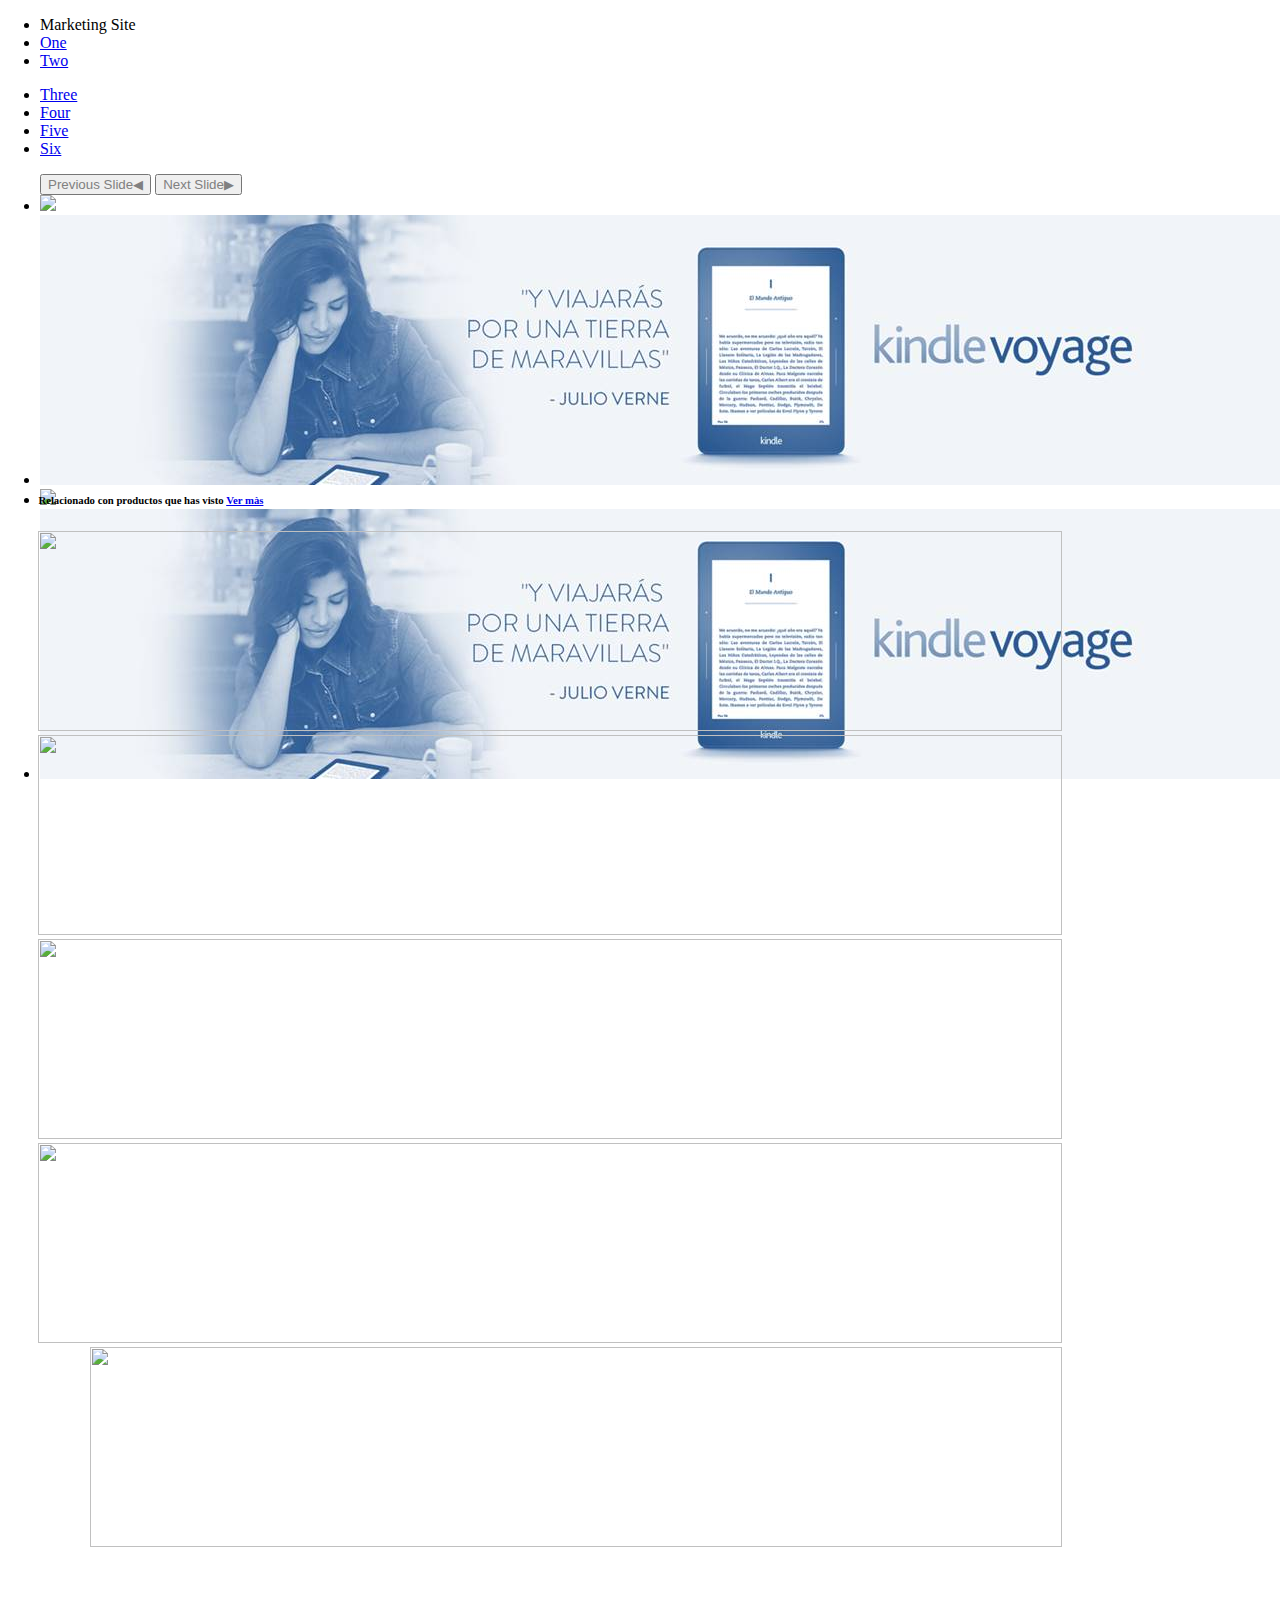
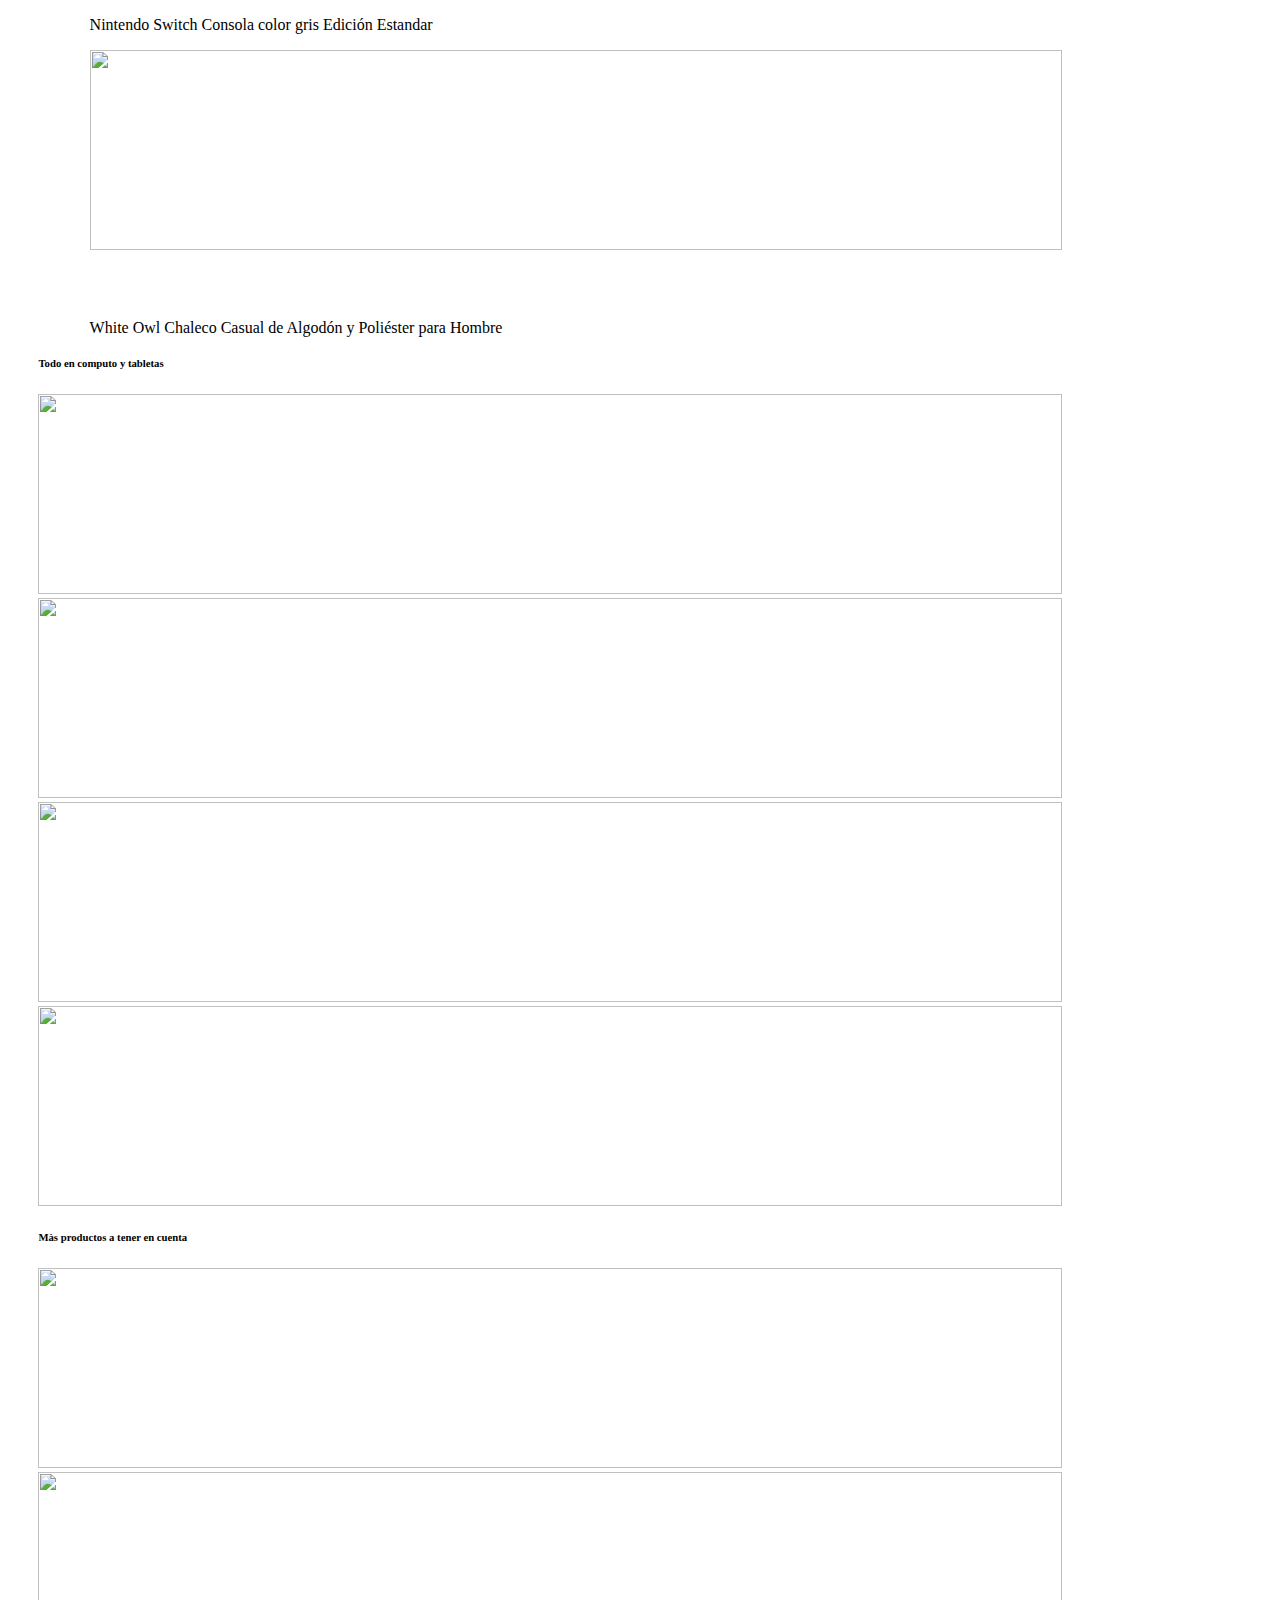
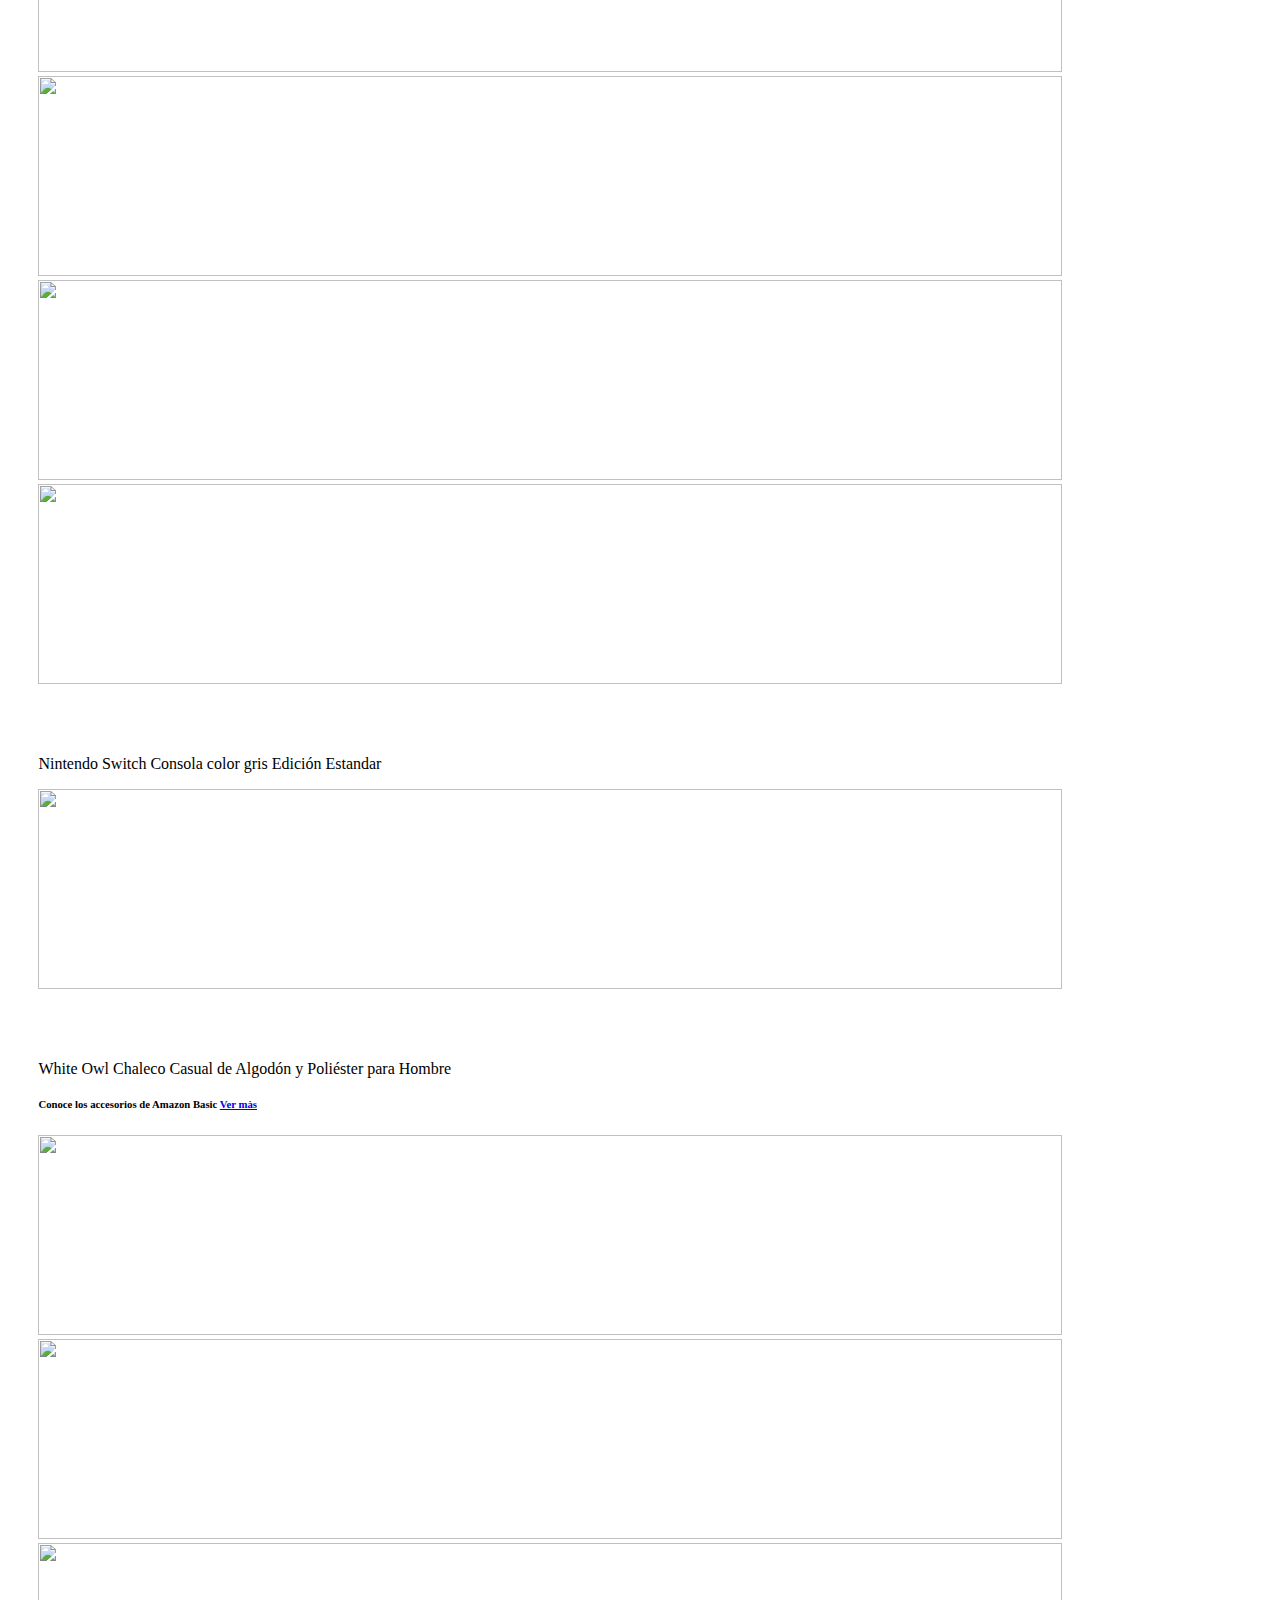
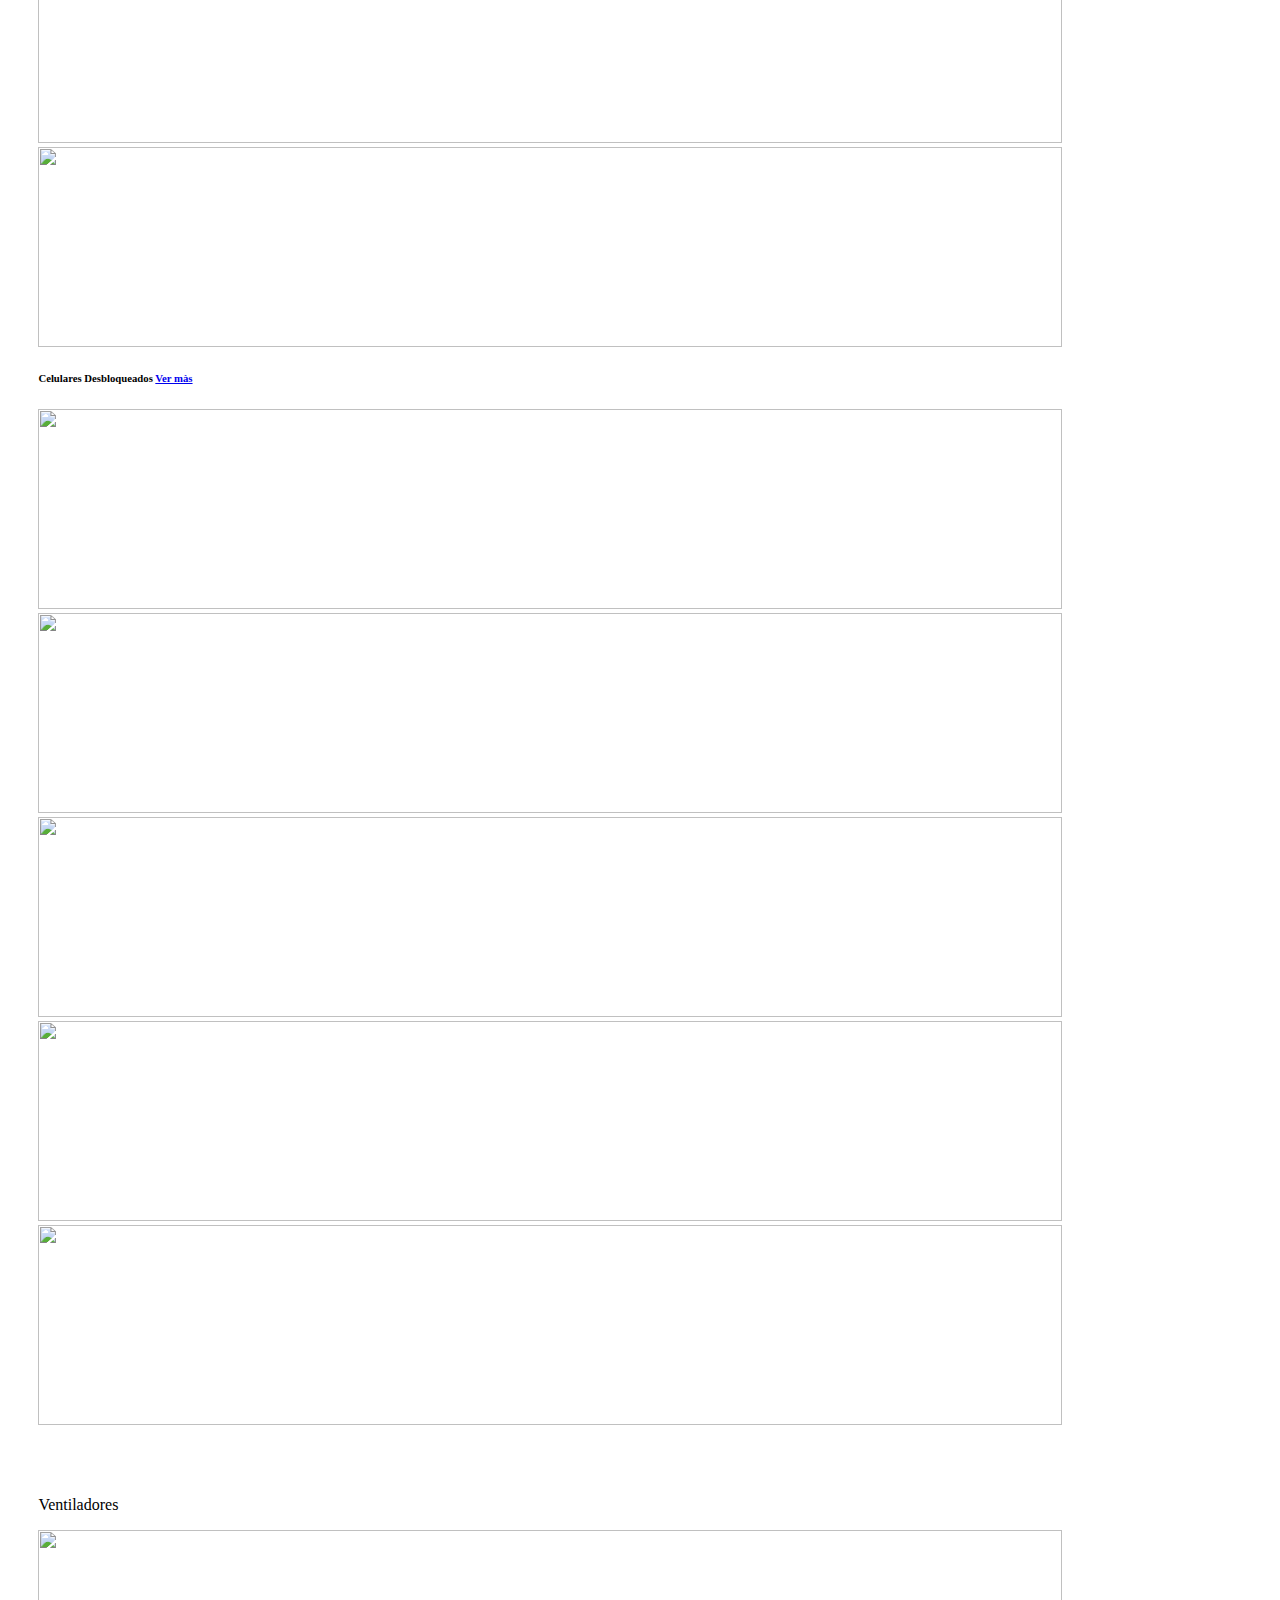
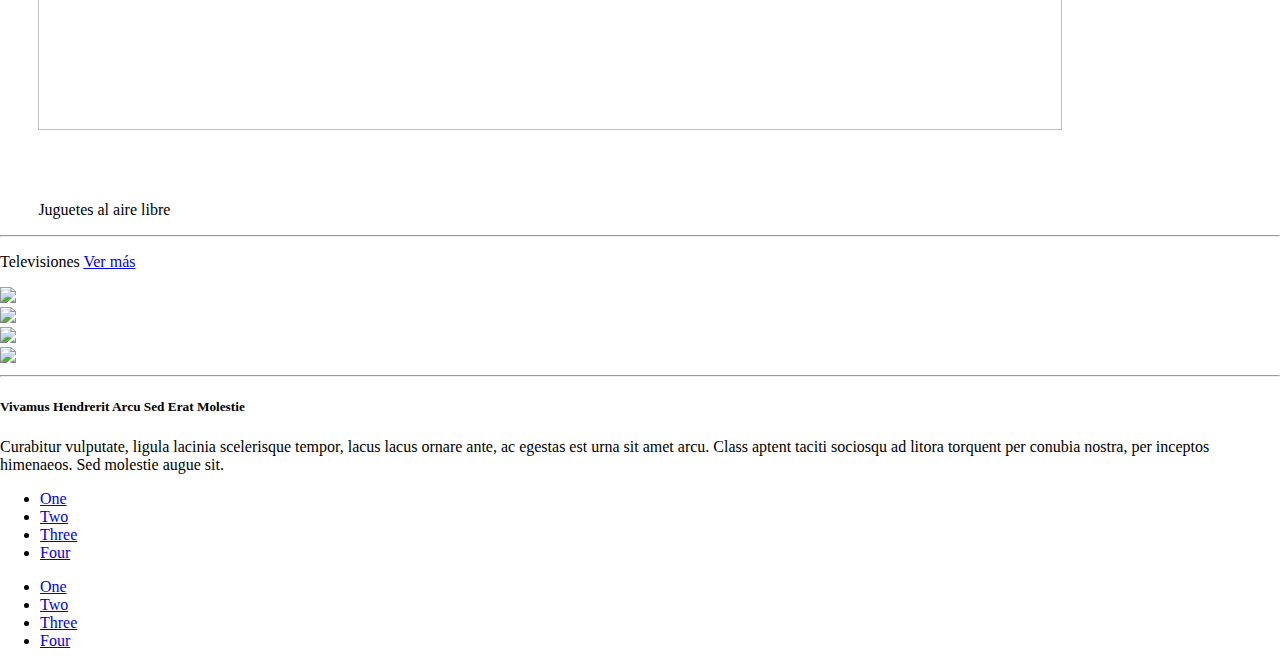
==== commit 79f9784e: "Merge pull request #3 from Lucero07/trabajo" ====
--- a/home.html
+++ b/home.html
@@ -50,162 +50,157 @@
     </div>
 
 <!-- seccion de productos -->
+<!-- seccion de texto -->
 <div class="contenedor-productos">
-  <div class="column medium-10">
-   <!-- seccion de texto -->
+  <div class="row">
+    <h6 class="texto-productos">
+    Relacionado con productos que has visto
+    <a href="#link">
+      Ver màs
+    </a>
+    </h6>
+  </div>
+  <!-- fin seccion de texto -->
+
+  <!-- seccion imagenes -->
+  <div class="row">
+    <div class="column medium-3">
+      <img class="imagen-productos" src="assets/image/amazon-dummy-busqueda.jpg">
+    </div>
+    <div class="column medium-3">
+      <img class="imagen-productos" src="assets/image/amazon-dummy1.jpg">
+    </div>
+    <div class="column medium-3">
+      <img class="imagen-productos" src="assets/image/amazon-dummy2.jpg">
+    </div>
+    <div class="column medium-3">
+      <img class="imagen-productos" src="assets/image/amazon-dummy-busqueda.jpg">
+    </div>
+  </div>
+
+  <div class="row imagenes-centradas">
+    <div class="column medium-3">
+      <img class="imagen-productos" src="assets/image/amazon-dummy-busqueda.jpg">
+
+    </div>
+    <p class="descripcion-texto medium-3 column ">
+        Nintendo Switch
+        Consola color gris
+        Edición Estandar
+    </p>
+    <div class="column medium-3">
+      <img class="imagen-productos" src="assets/image/amazon-dummy1.jpg">
+    </div>
+    <p class="descripcion-texto medium-3 column ">
+      White Owl Chaleco Casual de Algodón y Poliéster para Hombre
+    </p>
+  </div>
+
+  <div class="row">
+    <h6 class="texto-productos">Todo en computo y tabletas</h6>
+  </div>
+
+
+  <div class="row">
+    <div class="column medium-3">
+      <img class="imagen-productos" src="assets/image/amazon-dummy1.jpg">
+    </div>
+    <div class="column medium-3">
+      <img class="imagen-productos" src="assets/image/amazon-dummy-busqueda.jpg">
+    </div>
+    <div class="column medium-3">
+      <img class="imagen-productos" src="assets/image/amazon-dummy2.jpg">
+    </div>
+    <div class="column medium-3">
+      <img class="imagen-productos" src="assets/image/amazon-dummy-busqueda.jpg">
+    </div>
+  </div>
+
+  <div class="row">
+    <h6 class="texto-productos">Màs productos a tener en cuenta</h6>
+  </div>
+
+  <div class="row">
+    <div class="column medium-3">
+      <img class="imagen-productos" src="assets/image/amazon-dummy-busqueda.jpg">
+    </div>
+    <div class="column medium-3">
+      <img class="imagen-productos" src="assets/image/amazon-dummy1.jpg">
+    </div>
+    <div class="column medium-3">
+      <img class="imagen-productos" src="assets/image/amazon-dummy2.jpg">
+    </div>
+    <div class="column medium-3">
+
+      <img class="imagen-productos" src="assets/image/amazon-dummy-busqueda.jpg">
+    </div>
+  </div>
+
+  <div class="row">
+    <div class="column medium-3">
+      <img class="imagen-productos" src="assets/image/amazon-dummy-busqueda.jpg">
+    </div>
+    <p class="descripcion-texto medium-3 column ">
+      Nintendo Switch
+      Consola color gris
+      Edición Estandar
+    </p>
+    <div class="column medium-3">
+      <img class="imagen-productos" src="assets/image/amazon-dummy1.jpg">
+    </div>
+    <p class="descripcion-texto medium-3 column ">
+      White Owl Chaleco Casual de Algodón y Poliéster para Hombre
+    </p>
+  </div>
+
     <div class="row">
-      <h6 class="texto-productos">
-      Relacionado con productos que has visto 
-      <a href="#link">
-      Ver màs
-      </a>
-      </h6>
-    </div>
-  <!-- fin seccion de texto -->
-
+      <h6 class="texto-productos">Conoce los accesorios de Amazon Basic <a href="#"> Ver màs</a></h6>
+      <div class="column medium-3">
+        <img class="imagen-productos" src="assets/image/amazon-dummy-busqueda.jpg">
+      </div>
+      <div class="column medium-3">
+        <img class="imagen-productos" src="assets/image/amazon-dummy1.jpg">
+      </div>
+      <div class="column medium-3">
+        <img class="imagen-productos" src="assets/image/amazon-dummy2.jpg">
+      </div>
+      <div class="column medium-3">
+        <img class="imagen-productos" src="assets/image/amazon-dummy-busqueda.jpg">
+      </div>
+  </div>
+
+    <div class="row">
+      <h6 class="texto-productos">Celulares Desbloqueados <a href="#"> Ver màs</a></h6>
+      <div class="column medium-3">
+        <img class="imagen-productos" src="assets/image/amazon-dummy1.jpg">
+      </div>
+      <div class="column medium-3">
+        <img class="imagen-productos" src="assets/image/amazon-dummy-busqueda.jpg">
+      </div>
+      <div class="column medium-3">
+        <img class="imagen-productos" src="assets/image/amazon-dummy2.jpg">
+      </div>
+      <div class="column medium-3">
+        <img class="imagen-productos" src="assets/image/amazon-dummy-busqueda.jpg">
+      </div>
+  </div>
+
+  <div class="row">
+    <div class="column medium-3">
+      <img class="imagen-productos" src="assets/image/amazon-dummy-busqueda.jpg">
+
+    </div>
+    <p class="descripcion-texto medium-3 column ">
+        Ventiladores
+    </p>
+    <div class="column medium-3">
+      <img class="imagen-productos" src="assets/image/amazon-dummy1.jpg">
+    </div>
+    <p class="descripcion-texto medium-3 column ">
+      Juguetes al aire libre
+    </p>
+  </div>
   <!-- seccion imagenes -->
-  <div class="row">
-    <div class="column medium-3">
-      <img class="imagen-productos" src="assets/image/amazon-dummy-busqueda.jpg">
-    </div>
-    <div class="column medium-3">
-      <img class="imagen-productos" src="assets/image/amazon-dummy1.jpg">
-    </div>
-    <div class="column medium-3">
-      <img class="imagen-productos" src="assets/image/amazon-dummy2.jpg">
-    </div>
-    <div class="column medium-3">
-      <img class="imagen-productos" src="assets/image/amazon-dummy-busqueda.jpg">
-    </div>  
-  </div>
-
-  <div class="row imagenes-centradas"> 
-    <div class="column medium-3">
-      <img class="imagen-productos" src="assets/image/amazon-dummy-busqueda.jpg">
-    </div>
-
-    <p class="descripcion-texto medium-3 column ">
-    Nintendo Switch 
-    Consola color gris
-    Edición Estandar  
-    </p>
-
-    <div class="column medium-3">
-      <img class="imagen-productos" src="assets/image/amazon-dummy1.jpg">  
-    </div> 
-    <p class="descripcion-texto medium-3 column ">
-    White Owl Chaleco Casual de Algodón y Poliéster para Hombre
-    </p>
-  </div>
-
-  <div class="row"> 
-    <h6 class="texto-productos">Todo en computo y tabletas</h6>
-  </div>
-
-
-  <div class="row">
-    <div class="column medium-3">
-      <img class="imagen-productos" src="assets/image/amazon-dummy1.jpg">
-    </div>
-    <div class="column medium-3">
-      <img class="imagen-productos" src="assets/image/amazon-dummy-busqueda.jpg">
-    </div>
-    <div class="column medium-3">
-      <img class="imagen-productos" src="assets/image/amazon-dummy2.jpg">
-    </div>
-    <div class="column medium-3">
-      <img class="imagen-productos" src="assets/image/amazon-dummy-busqueda.jpg">
-    </div>  
-  </div>
-
-  <div class="row"> 
-    <h6 class="texto-productos">Màs productos a tener en cuenta</h6>
-  </div>
-
-  <div class="row">
-    <div class="column medium-3">
-      <img class="imagen-productos" src="assets/image/amazon-dummy-busqueda.jpg">
-    </div>
-    <div class="column medium-3">
-      <img class="imagen-productos" src="assets/image/amazon-dummy1.jpg">
-    </div>
-    <div class="column medium-3">
-      <img class="imagen-productos" src="assets/image/amazon-dummy2.jpg">
-    </div>
-    <div class="column medium-3">
-      <img class="imagen-productos" src="assets/image/amazon-dummy-busqueda.jpg">
-    </div>  
-  </div>
-
-  <div class="row"> 
-    <div class="column medium-3">
-      <img class="imagen-productos" src="assets/image/amazon-dummy-busqueda.jpg">
-    </div>
-    <p class="descripcion-texto medium-3 column ">
-    Nintendo Switch 
-    Consola color gris
-    Edición Estandar  
-    </p>
-    <div class="column medium-3">
-      <img class="imagen-productos" src="assets/image/amazon-dummy1.jpg">  
-    </div> 
-    <p class="descripcion-texto medium-3 column ">
-    White Owl Chaleco Casual de Algodón y Poliéster para Hombre
-    </p>
-  </div>
-
-  <div class="row"> 
-    <h6 class="texto-productos">Conoce los accesorios de Amazon Basic <a href="#"> Ver màs</a></h6>
-    <div class="column medium-3">
-      <img class="imagen-productos" src="assets/image/amazon-dummy-busqueda.jpg">
-    </div>
-    <div class="column medium-3">
-      <img class="imagen-productos" src="assets/image/amazon-dummy1.jpg">
-    </div>
-    <div class="column medium-3">
-      <img class="imagen-productos" src="assets/image/amazon-dummy2.jpg">
-    </div>
-    <div class="column medium-3">
-      <img class="imagen-productos" src="assets/image/amazon-dummy-busqueda.jpg">
-    </div>  
-  </div>
-
-  <div class="row"> 
-    <h6 class="texto-productos">Celulares Desbloqueados <a href="#"> Ver màs</a></h6>
-    <div class="column medium-3">
-      <img class="imagen-productos" src="assets/image/amazon-dummy1.jpg">
-    </div>
-    <div class="column medium-3">
-      <img class="imagen-productos" src="assets/image/amazon-dummy-busqueda.jpg">
-    </div>
-    <div class="column medium-3">
-      <img class="imagen-productos" src="assets/image/amazon-dummy2.jpg">
-    </div>
-    <div class="column medium-3">
-      <img class="imagen-productos" src="assets/image/amazon-dummy-busqueda.jpg">
-    </div>  
-  </div>
-
-  <div class="row"> 
-    <div class="column medium-3">
-      <img class="imagen-productos" src="assets/image/amazon-dummy-busqueda.jpg">
-    </div>
-    <p class="descripcion-texto medium-3 column ">
-      Ventiladores 
-    </p>
-    <div class="column medium-3">
-      <img class="imagen-productos" src="assets/image/amazon-dummy1.jpg">  
-    </div> 
-    <p class="descripcion-texto medium-3 column ">
-      Juguetes al aire libre
-    </p>
-  </div>
-  <!-- seccion imagenes -->
-  </div>
-  <!-- otro contenedor de 2 columnas -->
-  <div class="column medium-2">
-    <p>eli aqui pon tu columna y ya no debe de haber problema va :D </p>
-  </div>
 </div>
 <!-- fin seccion de productos -->
 
@@ -217,16 +212,16 @@
 
     <div class="row small-up-2 medium-up-3 large-up-6" id="tele">
       <div class="column">
-        <img class="thumbnail" src="assets\image\amazon-dummy2.jpg">
-      </div>
-      <div class="column">
-        <img class="thumbnail" src="assets\image\amazon-dummy2.jpg">
-      </div>
-      <div class="column">
-        <img class="thumbnail" src="assets\image\amazon-dummy2.jpg">
-      </div>
-      <div class="column">
-        <img class="thumbnail" src="assets\image\amazon-dummy2.jpg">
+        <img src="assets\image\amazon-dummy2.jpg">
+      </div>
+      <div class="column">
+        <img  src="assets\image\amazon-dummy2.jpg">
+      </div>
+      <div class="column">
+        <img src="assets\image\amazon-dummy2.jpg">
+      </div>
+      <div class="column">
+        <img src="assets\image\amazon-dummy2.jpg">
       </div>
     </div>
 
@@ -257,7 +252,7 @@
         </div>
       </div>
     </div>
-    
+
     <script src="assets/js/vendor/jquery.js"></script>
     <!-- this will include every plugin and utility required by Foundation -->
     <script src="assets/js/vendor/foundation.min.js"></script>
--- a/assets/css/home.css
+++ b/assets/css/home.css
@@ -23,6 +23,7 @@
 	font-weight: bold;
 }
 .contenedor-productos{
+	width: 80%;
 	margin-left: 3%;
 }
 .imagenes-centradas{
@@ -41,7 +42,3 @@
 .pt-30 {
   padding-top: 30px;
 }
-
-#carrito {
-  margin-bottom: 0;
-}
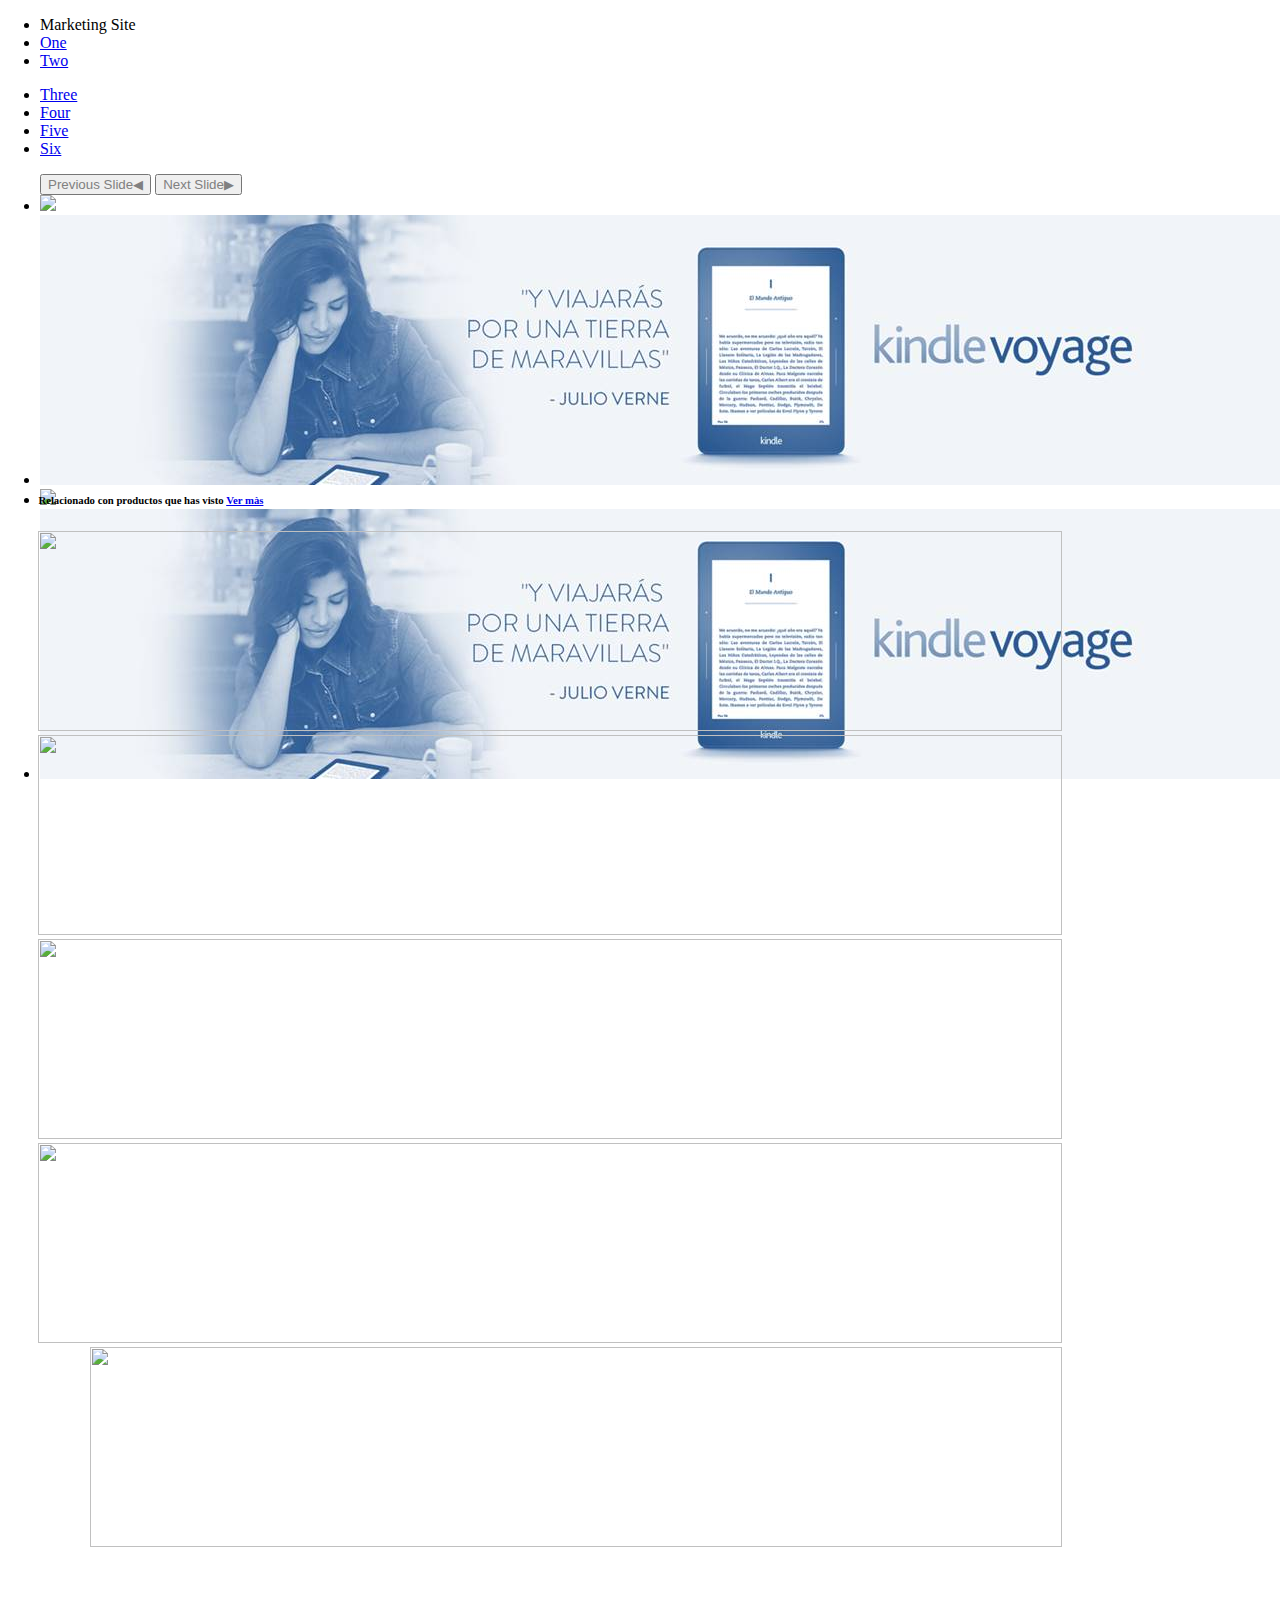
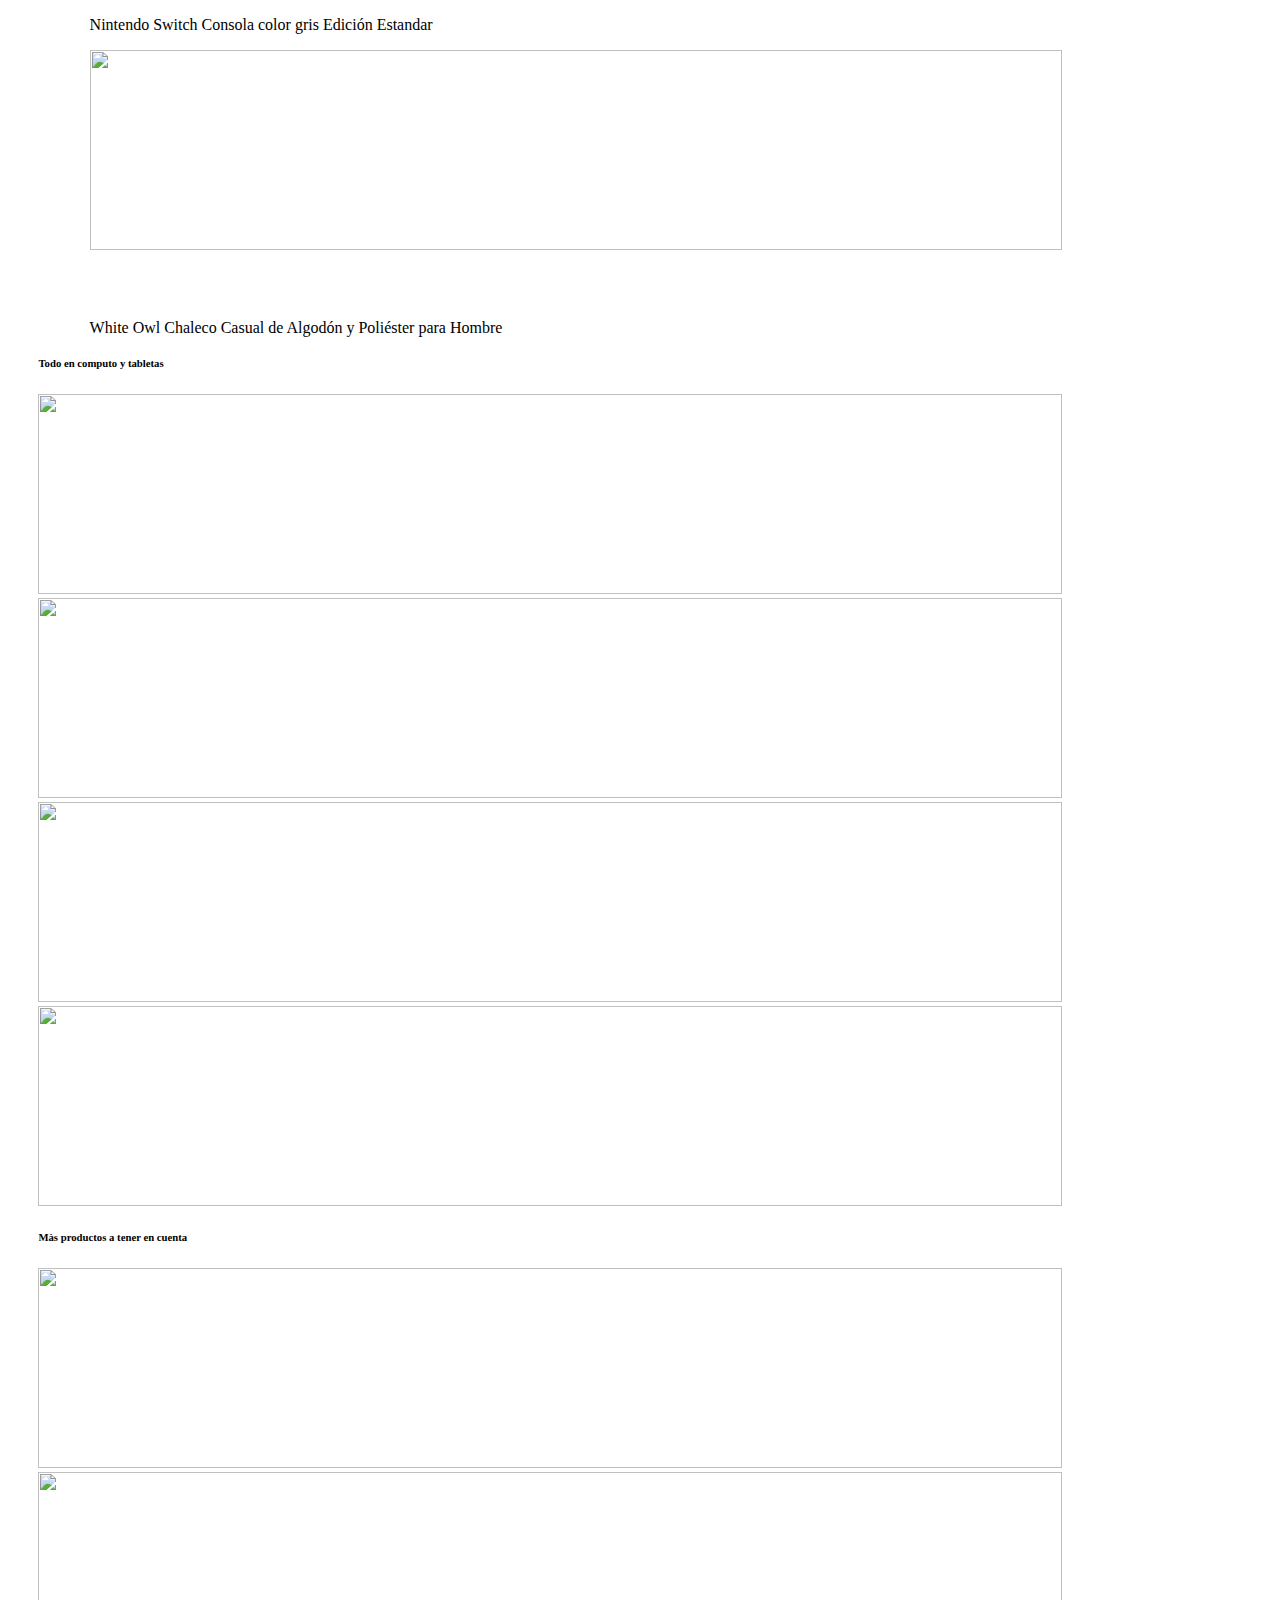
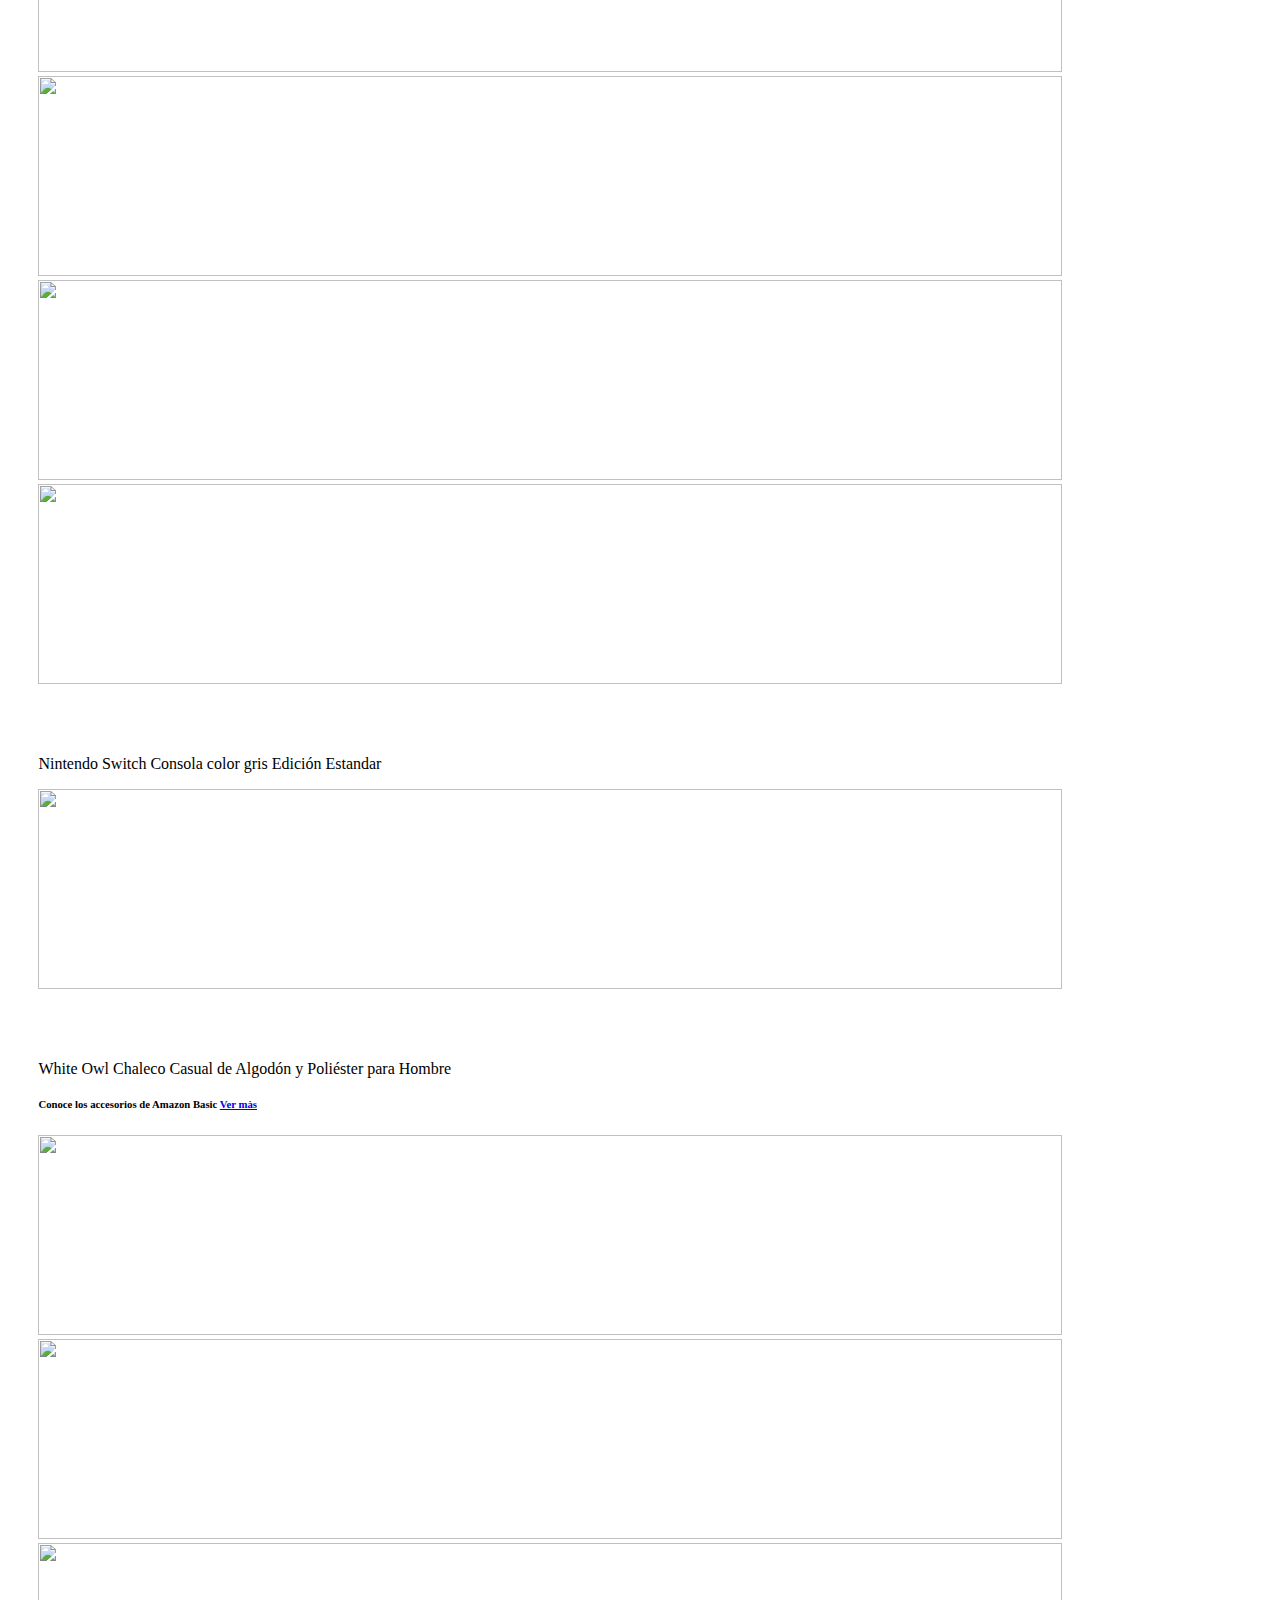
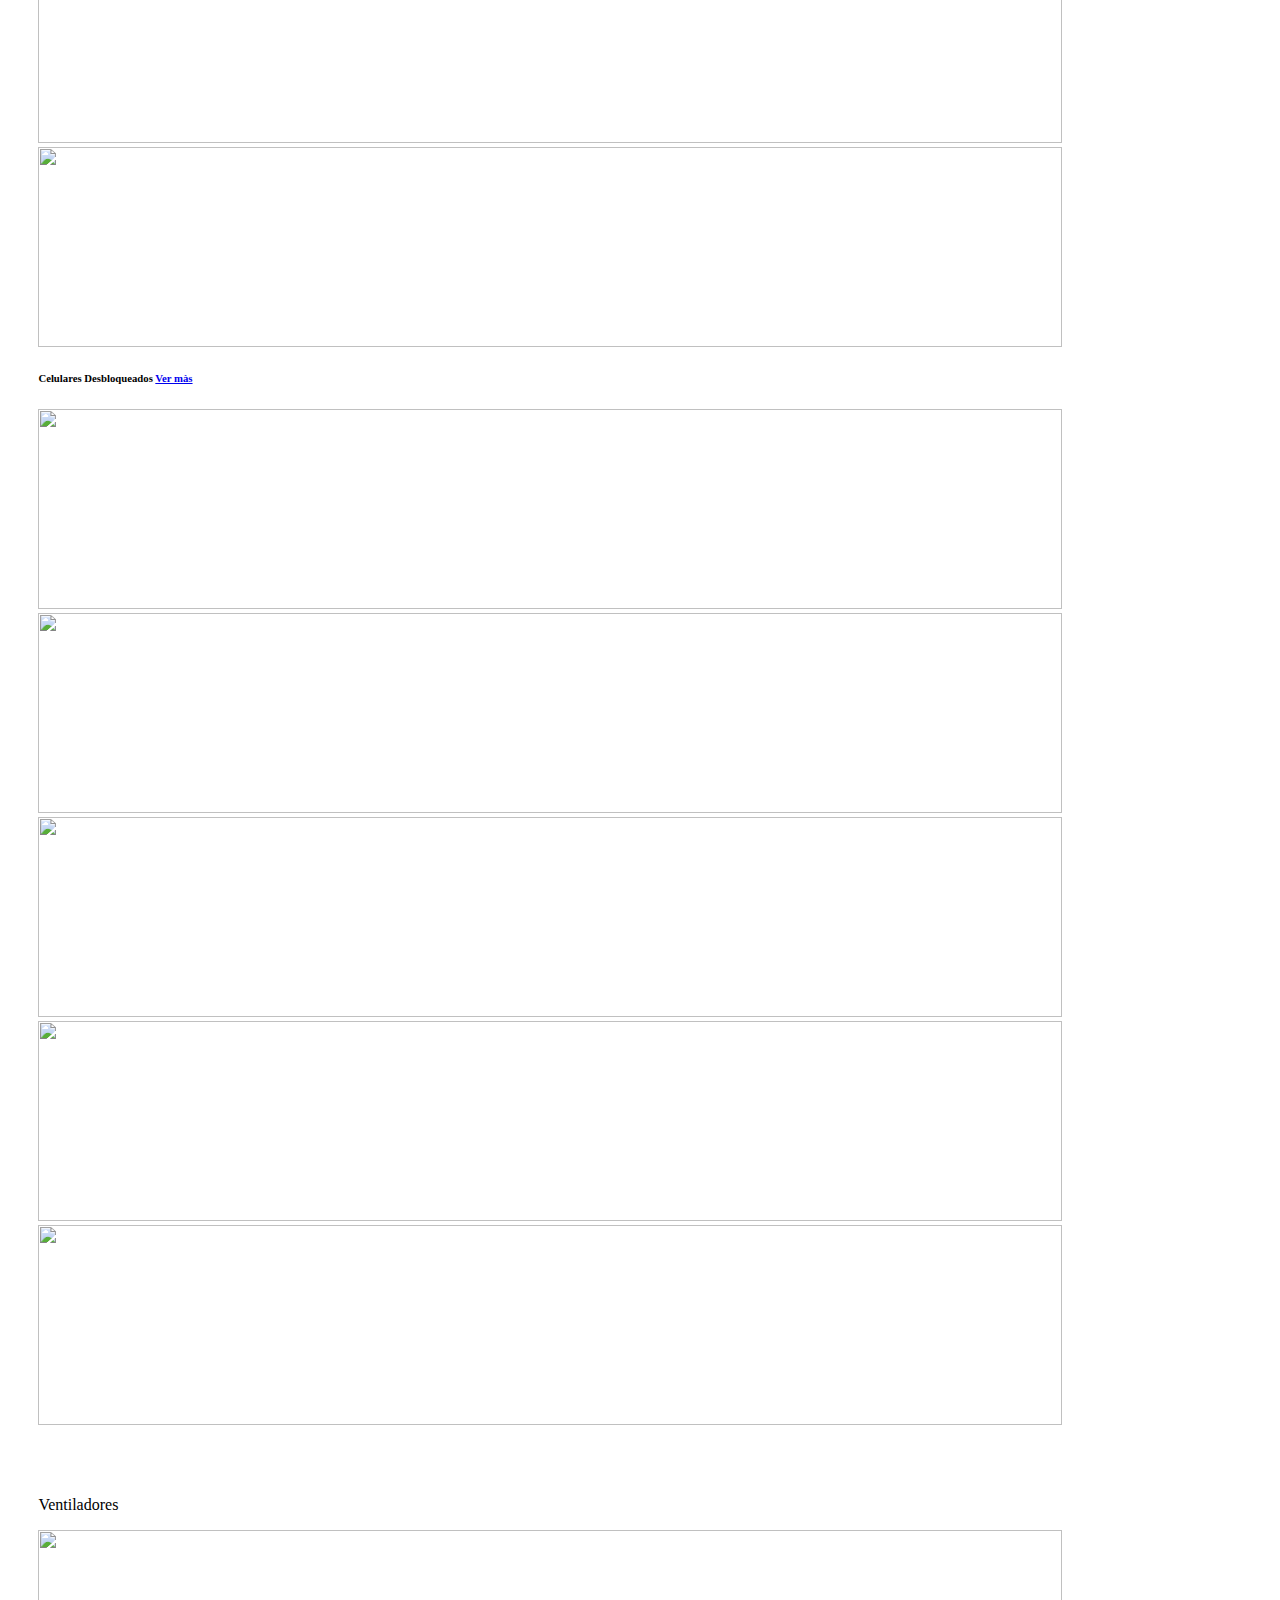
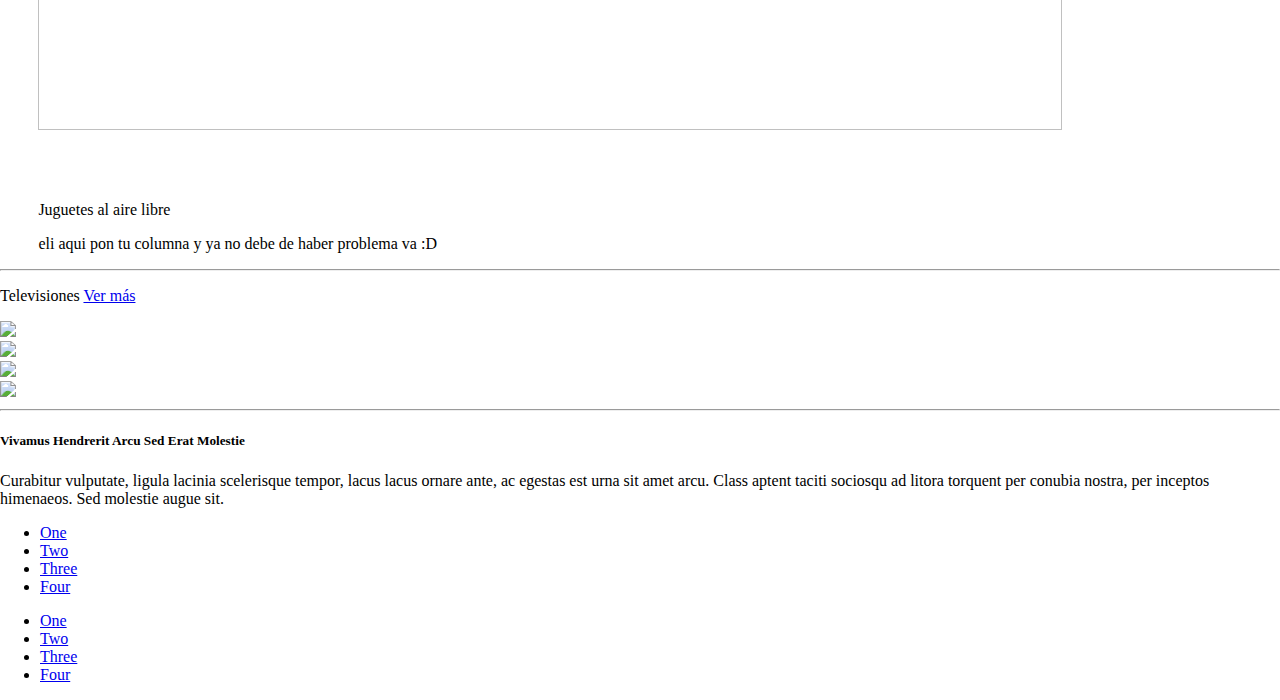
==== commit b3ef8310: "Merge branch 'master' into master" ====
--- a/home.html
+++ b/home.html
@@ -50,16 +50,17 @@
     </div>
 
 <!-- seccion de productos -->
-<!-- seccion de texto -->
 <div class="contenedor-productos">
-  <div class="row">
-    <h6 class="texto-productos">
-    Relacionado con productos que has visto
-    <a href="#link">
+  <div class="column medium-10">
+   <!-- seccion de texto -->
+    <div class="row">
+      <h6 class="texto-productos">
+      Relacionado con productos que has visto
+      <a href="#link">
       Ver màs
-    </a>
-    </h6>
-  </div>
+      </a>
+      </h6>
+    </div>
   <!-- fin seccion de texto -->
 
   <!-- seccion imagenes -->
@@ -81,18 +82,19 @@
   <div class="row imagenes-centradas">
     <div class="column medium-3">
       <img class="imagen-productos" src="assets/image/amazon-dummy-busqueda.jpg">
-
-    </div>
-    <p class="descripcion-texto medium-3 column ">
-        Nintendo Switch
-        Consola color gris
-        Edición Estandar
-    </p>
-    <div class="column medium-3">
-      <img class="imagen-productos" src="assets/image/amazon-dummy1.jpg">
-    </div>
-    <p class="descripcion-texto medium-3 column ">
-      White Owl Chaleco Casual de Algodón y Poliéster para Hombre
+    </div>
+
+    <p class="descripcion-texto medium-3 column ">
+    Nintendo Switch
+    Consola color gris
+    Edición Estandar
+    </p>
+
+    <div class="column medium-3">
+      <img class="imagen-productos" src="assets/image/amazon-dummy1.jpg">
+    </div>
+    <p class="descripcion-texto medium-3 column ">
+    White Owl Chaleco Casual de Algodón y Poliéster para Hombre
     </p>
   </div>
 
@@ -131,67 +133,65 @@
       <img class="imagen-productos" src="assets/image/amazon-dummy2.jpg">
     </div>
     <div class="column medium-3">
-
-      <img class="imagen-productos" src="assets/image/amazon-dummy-busqueda.jpg">
-    </div>
-  </div>
-
-  <div class="row">
-    <div class="column medium-3">
-      <img class="imagen-productos" src="assets/image/amazon-dummy-busqueda.jpg">
-    </div>
-    <p class="descripcion-texto medium-3 column ">
-      Nintendo Switch
-      Consola color gris
-      Edición Estandar
-    </p>
-    <div class="column medium-3">
-      <img class="imagen-productos" src="assets/image/amazon-dummy1.jpg">
-    </div>
-    <p class="descripcion-texto medium-3 column ">
-      White Owl Chaleco Casual de Algodón y Poliéster para Hombre
-    </p>
-  </div>
-
-    <div class="row">
-      <h6 class="texto-productos">Conoce los accesorios de Amazon Basic <a href="#"> Ver màs</a></h6>
-      <div class="column medium-3">
-        <img class="imagen-productos" src="assets/image/amazon-dummy-busqueda.jpg">
-      </div>
-      <div class="column medium-3">
-        <img class="imagen-productos" src="assets/image/amazon-dummy1.jpg">
-      </div>
-      <div class="column medium-3">
-        <img class="imagen-productos" src="assets/image/amazon-dummy2.jpg">
-      </div>
-      <div class="column medium-3">
-        <img class="imagen-productos" src="assets/image/amazon-dummy-busqueda.jpg">
-      </div>
-  </div>
-
-    <div class="row">
-      <h6 class="texto-productos">Celulares Desbloqueados <a href="#"> Ver màs</a></h6>
-      <div class="column medium-3">
-        <img class="imagen-productos" src="assets/image/amazon-dummy1.jpg">
-      </div>
-      <div class="column medium-3">
-        <img class="imagen-productos" src="assets/image/amazon-dummy-busqueda.jpg">
-      </div>
-      <div class="column medium-3">
-        <img class="imagen-productos" src="assets/image/amazon-dummy2.jpg">
-      </div>
-      <div class="column medium-3">
-        <img class="imagen-productos" src="assets/image/amazon-dummy-busqueda.jpg">
-      </div>
-  </div>
-
-  <div class="row">
-    <div class="column medium-3">
-      <img class="imagen-productos" src="assets/image/amazon-dummy-busqueda.jpg">
-
-    </div>
-    <p class="descripcion-texto medium-3 column ">
-        Ventiladores
+      <img class="imagen-productos" src="assets/image/amazon-dummy-busqueda.jpg">
+    </div>
+  </div>
+
+  <div class="row">
+    <div class="column medium-3">
+      <img class="imagen-productos" src="assets/image/amazon-dummy-busqueda.jpg">
+    </div>
+    <p class="descripcion-texto medium-3 column ">
+    Nintendo Switch
+    Consola color gris
+    Edición Estandar
+    </p>
+    <div class="column medium-3">
+      <img class="imagen-productos" src="assets/image/amazon-dummy1.jpg">
+    </div>
+    <p class="descripcion-texto medium-3 column ">
+    White Owl Chaleco Casual de Algodón y Poliéster para Hombre
+    </p>
+  </div>
+
+  <div class="row">
+    <h6 class="texto-productos">Conoce los accesorios de Amazon Basic <a href="#"> Ver màs</a></h6>
+    <div class="column medium-3">
+      <img class="imagen-productos" src="assets/image/amazon-dummy-busqueda.jpg">
+    </div>
+    <div class="column medium-3">
+      <img class="imagen-productos" src="assets/image/amazon-dummy1.jpg">
+    </div>
+    <div class="column medium-3">
+      <img class="imagen-productos" src="assets/image/amazon-dummy2.jpg">
+    </div>
+    <div class="column medium-3">
+      <img class="imagen-productos" src="assets/image/amazon-dummy-busqueda.jpg">
+    </div>
+  </div>
+
+  <div class="row">
+    <h6 class="texto-productos">Celulares Desbloqueados <a href="#"> Ver màs</a></h6>
+    <div class="column medium-3">
+      <img class="imagen-productos" src="assets/image/amazon-dummy1.jpg">
+    </div>
+    <div class="column medium-3">
+      <img class="imagen-productos" src="assets/image/amazon-dummy-busqueda.jpg">
+    </div>
+    <div class="column medium-3">
+      <img class="imagen-productos" src="assets/image/amazon-dummy2.jpg">
+    </div>
+    <div class="column medium-3">
+      <img class="imagen-productos" src="assets/image/amazon-dummy-busqueda.jpg">
+    </div>
+  </div>
+
+  <div class="row">
+    <div class="column medium-3">
+      <img class="imagen-productos" src="assets/image/amazon-dummy-busqueda.jpg">
+    </div>
+    <p class="descripcion-texto medium-3 column ">
+      Ventiladores
     </p>
     <div class="column medium-3">
       <img class="imagen-productos" src="assets/image/amazon-dummy1.jpg">
@@ -201,6 +201,11 @@
     </p>
   </div>
   <!-- seccion imagenes -->
+  </div>
+  <!-- otro contenedor de 2 columnas -->
+  <div class="column medium-2">
+    <p>eli aqui pon tu columna y ya no debe de haber problema va :D </p>
+  </div>
 </div>
 <!-- fin seccion de productos -->
 
@@ -212,16 +217,16 @@
 
     <div class="row small-up-2 medium-up-3 large-up-6" id="tele">
       <div class="column">
-        <img src="assets\image\amazon-dummy2.jpg">
-      </div>
-      <div class="column">
-        <img  src="assets\image\amazon-dummy2.jpg">
-      </div>
-      <div class="column">
-        <img src="assets\image\amazon-dummy2.jpg">
-      </div>
-      <div class="column">
-        <img src="assets\image\amazon-dummy2.jpg">
+        <img class="thumbnail" src="assets\image\amazon-dummy2.jpg">
+      </div>
+      <div class="column">
+        <img class="thumbnail" src="assets\image\amazon-dummy2.jpg">
+      </div>
+      <div class="column">
+        <img class="thumbnail" src="assets\image\amazon-dummy2.jpg">
+      </div>
+      <div class="column">
+        <img class="thumbnail" src="assets\image\amazon-dummy2.jpg">
       </div>
     </div>
 
@@ -261,4 +266,4 @@
     </script>
 
   </body>
-</html>
+</html>